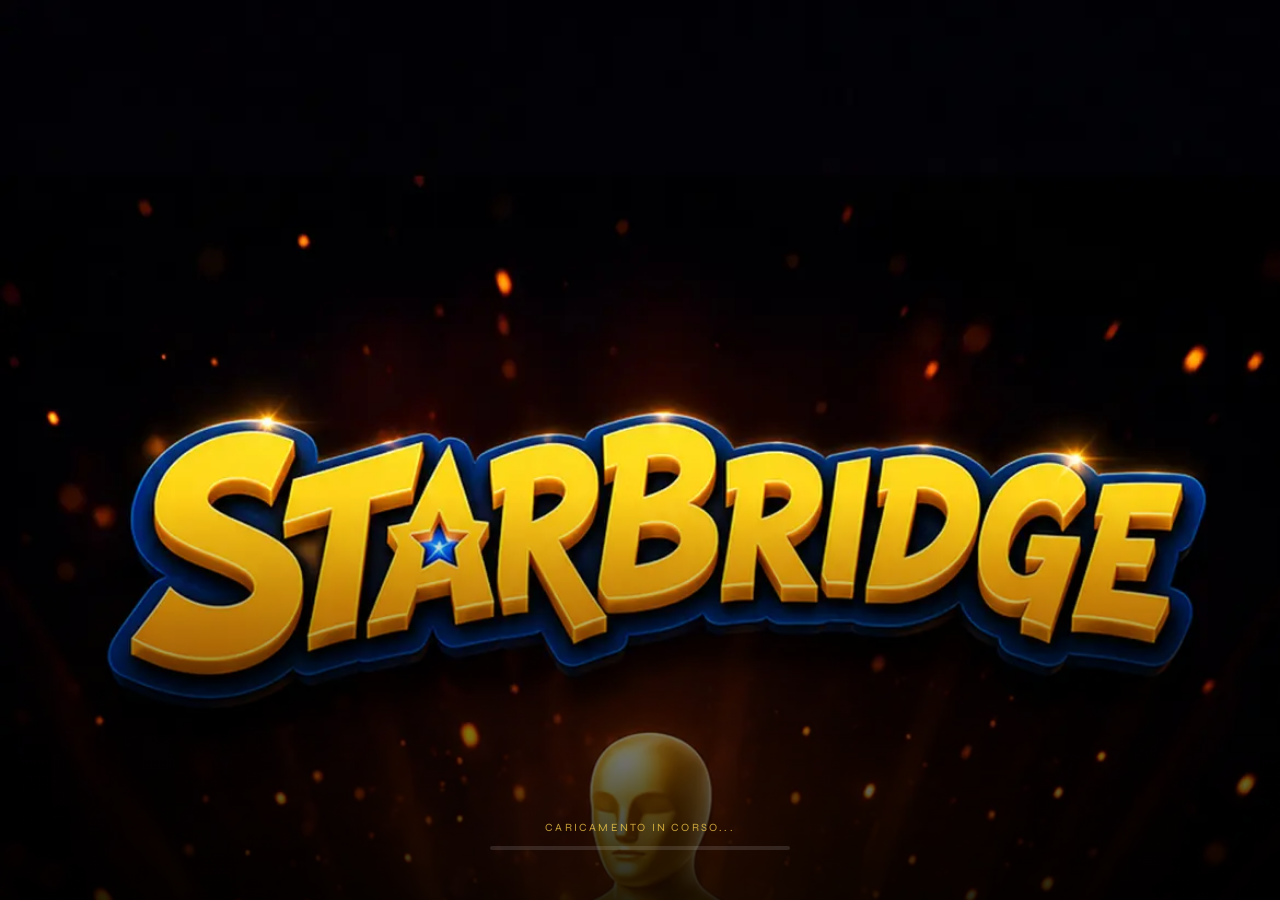
==== index.html @ a924454a "Add files via upload" ====
<!DOCTYPE html>
<html lang="it">
<head>
  <meta charset="UTF-8"/>
  <meta name="viewport" content="width=device-width, initial-scale=1.0, viewport-fit=cover"/>
  <title>StarBridge</title>
  <!-- Fonts -->
  <link href="https://fonts.googleapis.com/css2?family=Syne:wght@700;800&family=DM+Sans:wght@400;500;700&display=swap" rel="stylesheet"/>
  <link rel="stylesheet" href="https://use.typekit.net/yox3csi.css"/>
  <!-- Styles -->
  <link rel="stylesheet" href="css/style.css?v=fix-6"/>
  <link rel="stylesheet" href="css/game.css?v=fix-6"/>
  <link rel="stylesheet" href="css/responsive-fix.css?v=fix-6"/>
</head>
<body>
<!-- SFONDO -->
<div class="bg" id="bg"></div>

<!-- SPLASH -->
<div id="splash">
  <img id="splashImg" src="" alt="StarBridge"/>
  <div class="sp-loader">
    <div class="sp-msg" id="spMsg">Caricamento in corso...</div>
    <div class="sp-track"><div class="sp-fill" id="spFill"></div></div>
  </div>
</div>

<!-- HOME -->
<div class="screen" id="screenHome">
  <div class="home-wrap">
    <div class="topbar">
      <!-- Impostazioni sx -->
      <button class="settings-btn" onclick="goTo('profile')" aria-label="Impostazioni">
        <svg width="22" height="22" viewBox="0 0 24 24" fill="none">
          <circle cx="12" cy="12" r="3" stroke="#ffd34d" stroke-width="2"/>
          <path d="M12 2v2M12 20v2M4.22 4.22l1.42 1.42M18.36 18.36l1.42 1.42M2 12h2M20 12h2M4.22 19.78l1.42-1.42M18.36 5.64l1.42-1.42" stroke="#ffd34d" stroke-width="2" stroke-linecap="round"/>
        </svg>
      </button>
      <!-- Contatori dx -->
      <div class="counters-group">
        <div class="counter">
          <img class="counter-bg" id="pillOscar" src="" alt=""/>
          <img class="ic" id="icOscar" src="" alt=""/>
          <span id="oscarCount">1.618</span>
        </div>
        <div class="counter">
          <img class="counter-bg" id="pillPopcorn" src="" alt=""/>
          <img class="ic" id="icPopcorn" src="" alt=""/>
          <span>25</span><div class="plus">+</div>
        </div>
        <div class="counter">
          <img class="counter-bg" id="pillHeart" src="" alt=""/>
          <img class="ic" id="icHeart" src="" alt=""/>
          <span>5</span><div class="plus">+</div>
        </div>
      </div>
    </div>
    <div class="home-scroll">
      <div class="logo-wrap"><img id="logoImg" src="" alt="StarBridge"/></div>
      <div class="grid">
        <div class="card-wrap" onclick="goTo('play')">
          <div class="rcard">
            <img id="bgSfida" class="rcard-bg" src="" alt=""/>
            <div class="rcard-body">
              <div class="rcard-top">
                <div class="rcard-name">Sfida del<br>Giorno</div>
                <div class="rcard-desc">Gioca ogni giorno e ottieni premi esclusivi!</div>
              </div>
              <div class="rcard-bottom">
                <img id="icnSfida" class="rcard-icon" src="" alt=""/>
              </div>
            </div>
          </div>
        </div>
        <div class="card-wrap" onclick="goTo('modes')">
          <div class="rcard">
            <img id="bgModalita" class="rcard-bg" src="" alt=""/>
            <div class="rcard-body">
              <div class="rcard-top">
                <div class="rcard-name">Modalità<br>di Gioco</div>
                <div class="rcard-desc">Scegli la tua modalità preferita e gioca!</div>
              </div>
              <div class="rcard-bottom">
                <img id="icnModalita" class="rcard-icon" src="" alt=""/>
              </div>
            </div>
          </div>
        </div>
        <div class="card-wrap" onclick="goTo('mondo')">
          <div class="rcard">
            <img id="bgPopcorn" class="rcard-bg" src="" alt=""/>
            <div class="rcard-body">
              <div class="rcard-top">
                <div class="rcard-name">Pop Corn</div>
                <div class="rcard-desc">Vinci gli Oscar per continuare a giocare!</div>
              </div>
              <div class="rcard-bottom">
                <img id="icnPopcorn" class="rcard-icon" src="" alt=""/>
              </div>
            </div>
          </div>
        </div>
        <div class="card-wrap" onclick="goTo('rank')">
          <div class="rcard">
            <img id="bgOscar" class="rcard-bg" src="" alt=""/>
            <div class="rcard-body">
              <div class="rcard-top">
                <div class="rcard-name">Oscar<br>Collection</div>
                <div class="rcard-desc">Raccogli statuette e sblocca ricompense!</div>
              </div>
              <div class="rcard-bottom">
                <img id="icnOscar" class="rcard-icon" src="" alt=""/>
              </div>
            </div>
          </div>
        </div>
      </div>
    </div>
  </div>
</div>

<div class="screen hidden" id="screenPlay">
  <!-- NEW STEP-BASED LAYOUT -->
  <!-- top fixed area: logo + actors + path -->
  <div class="sp-top">
    <div class="sp-logo-wrap">
      <img id="spLogo" src="" alt="StarBridge"/>
    </div>
    <div class="sp-start-lbl" id="spModeLabel">★ Start! ★</div>
    <div class="sp-timer" id="spTimer" style="display:none">
      <span class="sp-timer-icon">⏱</span>
      <span class="sp-timer-val" id="spTimerVal">3:00</span>
    </div>
    <div class="sp-actors">
      <div class="sp-abox sp-start">
        <img class="sp-aphoto" id="spStartImg" src="" alt=""/>
        <div>
          <div class="sp-albl">Attore Iniziale</div>
          <div class="sp-aname" id="spStartName"></div>
        </div>
      </div>
      <div class="sp-abox sp-target">
        <img class="sp-aphoto" id="spTargetImg" src="" alt=""/>
        <div>
          <div class="sp-albl">Target</div>
          <div class="sp-aname" id="spTargetName"></div>
        </div>
        <img class="sp-target-ico" id="spTargetIco" src="" alt=""/>
      </div>
    </div>
    <div class="sp-path" id="spPath"></div>
  </div>
  <!-- scrollable steps -->
  <div class="sp-steps" id="spSteps"></div>
  <!-- hidden legacy elements (kept for JS compatibility) -->
  <div style="display:none">
    <main class="app" id="mainApp">

<header class="topbar">
  <section class="hud">
    <div class="hud-card"><div class="hud-label">⏱ Tempo</div><div class="hud-value" id="tv">3:00</div></div>
    <div class="hud-card"><div class="hud-label"><img id="icPc" src="" style="width:18px;height:18px;object-fit:contain;vertical-align:middle"/> Pop Corn</div><div class="hud-value gold" id="sv">0</div></div>
    <div class="hud-card"><div class="hud-label"><img id="icPl" src="" style="width:18px;height:18px;object-fit:contain;vertical-align:middle"/> Gradi</div><div class="hud-value" id="dv">0/6</div></div>
    <div class="hud-card"><div class="hud-label"><img id="icOs" src="" style="width:18px;height:18px;object-fit:contain;vertical-align:middle"/> Oscar</div><div class="hud-value" id="ov">4</div></div>
  </section>
</header>

<section class="layout">
<div class="panel">

  

  <section class="versus">
    <article class="actor-card active" id="startCard">
      <img id="startImg" src="" alt=""/>
      <div class="actor-info">
        <div class="actor-kicker">Partenza</div>
        <div class="actor-name" id="startName"></div>
        <div class="actor-role">Attore iniziale</div>
      </div>
    </article>
    <div class="bridge-icon"><div class="pulse">↔</div></div>
    <article class="actor-card" id="targetCard">
      <img id="targetImg" src="" alt=""/>
      <div class="actor-info">
        <div class="actor-kicker">Obiettivo</div>
        <div class="actor-name" id="targetName"></div>
        <div class="actor-role">Da raggiungere</div>
      </div>
    </article>
  </section>

  <section class="game-box">
    <div class="game-head">
      <div>
        <div class="slabel">Posizione attuale</div>
        <div class="current-actor" id="curActor"></div>
      </div>
      <div class="actions">
        <button class="btn gold" id="hintBtn">💡 Aiuto (–1 Oscar)</button>
        <button class="btn" id="resetBtn">↻ Ricomincia</button>
      </div>
    </div>

    <div class="msg" id="msgBox"></div>

    <div class="sel-box" id="selBox">
      <div class="choice-grid">
        <div class="field">
          <label for="movieSel">1. Scegli un film</label>
          <div class="sw"><select id="movieSel"><option value="">Seleziona un film...</option></select></div>
        </div>
        <div class="field">
          <label for="actorSel">2. Scegli l'attore successivo</label>
          <div class="sw"><select id="actorSel"><option value="">Seleziona un attore...</option></select></div>
        </div>
      </div>

      <div class="preview" id="prev">
        <div class="poster"><img id="prevPoster" src="" alt=""/></div>
        <div>
          <div class="slabel">Tentativo</div>
          <div class="movie-title-p" id="prevTitle"></div>
          <div class="movie-year-p" id="prevYear"></div>
          <div class="guess-line" id="prevGuess"></div>
          <span class="pill" id="prevRarity"></span>
        </div>
      </div>

      <div class="conf-row">
        <div class="conf-txt" id="confTxt">Scegli un film e un attore per verificare il collegamento.</div>
        <button class="btn primary" id="confBtn" disabled>Verifica collegamento →</button>
      </div>
    </div>

    <div class="result" id="resultBox">
      <div class="trophy" id="resIcon">🏆</div>
      <h2 id="resTitle">Ponte completato!</h2>
      <p id="resTxt"></p>
      <div class="result-scores">
        <div class="rscore"><div class="val" id="finalSc">0</div><div class="lbl">Punteggio</div></div>
        <div class="rscore"><div class="val" id="finalDeg">0</div><div class="lbl">Gradi usati</div></div>
      </div>
      <div class="popcorn-reward" id="popcornReward">
        <img id="rewardIcon" src="" style="width:44px;height:44px;object-fit:contain;flex-shrink:0"/>
        <div>+<strong id="popcornEarned">0</strong> <strong id="rewardName">Pop Corn</strong>!<br><small style="opacity:.7">Spendili nel Mondo Pop Corn</small></div>
      </div>
      <div style="margin-top:14px;border:1px solid var(--border-b);background:rgba(0,0,0,.22);border-radius:16px;padding:12px" id="progBox">
        <div style="color:rgba(255,232,163,.65);font-size:9px;font-weight:700;font-family:'Syne',sans-serif;text-transform:uppercase;letter-spacing:.16em;margin-bottom:10px;text-align:center">Mondo Pop Corn — La tua progressione</div>
        <div style="display:flex;align-items:center;justify-content:center;flex-wrap:wrap;gap:4px" id="progChain"></div>
      </div>
      <div style="display:flex;gap:8px;justify-content:center;flex-wrap:wrap;margin-top:12px">
        <button class="btn primary" id="playAgainBtn">Stessa sfida</button>
        <button class="btn gold" id="newChallengeBtn">🎲 Nuova sfida</button>
        <button class="btn-home-back" onclick="goTo('home')">🏠 Torna alla Home</button>
      </div>
    </div>
  </section>

</div>

<aside class="panel">
  <div class="path-head">
    <div><div class="slabel">Percorso</div><h2>Il tuo ponte</h2></div>
    <div class="step-ctr" id="stepCtr">0 / 6 gradi</div>
  </div>
  <div class="empty" id="emptyPath">Il ponte è vuoto. Inizia scegliendo un film e poi un attore.</div>
  <div class="path-list" id="pathList"></div>
  <div style="margin-top:14px;border:1px solid var(--border-b);background:rgba(0,0,0,.2);border-radius:18px;padding:13px;color:var(--muted);line-height:1.55;font-size:12px">
    <strong style="color:var(--txt)">Come funziona:</strong> un collegamento è valido solo se il film scelto contiene sia l'attore attuale che quello successivo. Errore = –1 Oscar. Zero Oscar o superati 6 gradi = partita persa.
  </div>
</aside>
</section>

<div id="tmdbStatus" style="display:none;text-align:center;color:rgba(255,211,77,0.6);font-size:11px;padding:8px;letter-spacing:.06em;animation:fadeUp .3s ease both">⏳ Caricamento immagini reali TMDB...</div>
<div class="tmdb-note">
  This product uses the TMDB API but is not endorsed or certified by TMDB. &nbsp;·&nbsp;
  <a href="https://www.themoviedb.org" target="_blank" rel="noopener">themoviedb.org</a>
  &nbsp;·&nbsp; Images: poster &amp; photos © respective rights holders.
</div>


  </div>
</div>


<!-- MODALITÀ DI GIOCO -->
<div class="screen hidden" id="screenModes">
  <div class="modes-scroll">
    <div class="modes-head">
      <button class="modes-back" onclick="goTo('home')">
        <img id="imgArrow" src="" alt="←"/>
      </button>
      <h2 class="modes-title">Modalità di Gioco</h2>
      <img id="imgTxtMod" src="" alt="" aria-hidden="true" style="display:none!important"/>
    </div>
    <p class="modes-intro">
      Collega due attori passando da film in comune.<br>
      Scegli tra tutti i film e tutti gli attori.<br>
      Se il collegamento è sbagliato, perdi un Oscar.
    </p>
    <div class="mode-card" onclick="startMode('relaxed')">
      <div class="rcard rcard-h">
        <img id="bgLibera" class="rcard-bg" src="" alt=""/>
        <div class="rcard-body">
          <div class="rcard-top">
            <div class="rcard-name">Modalità Libera</div>
          </div>
          <div class="rcard-h-row">
            <img id="icnLibera" class="rcard-icon" src="" alt=""/>
            <div class="rcard-h-text">
              <div class="rcard-desc">Gioca senza limiti e migliora le tue combinazioni!</div>
            </div>
          </div>
        </div>
      </div>
    </div>
    <div class="mode-card" onclick="startMode('timed')">
      <div class="rcard rcard-h">
        <img id="bgTempo" class="rcard-bg" src="" alt=""/>
        <div class="rcard-body">
          <div class="rcard-top">
            <div class="rcard-name">Contro il Tempo</div>
          </div>
          <div class="rcard-h-row">
            <img id="icnTempo" class="rcard-icon" src="" alt=""/>
            <div class="rcard-h-text">
              <div class="rcard-desc">Metti alla prova la tua velocità e conquista più premi!</div>
            </div>
          </div>
        </div>
      </div>
    </div>
  </div>
</div>



<!-- CLASSIFICA -->
<div class="screen hidden" id="screenRank">
  <div class="placeholder">
    <div class="ph-icon">🏆</div>
    <div class="ph-title">Classifica</div>
    <div class="ph-sub">In arrivo — chi ha collezionato più Oscar?</div>
  </div>
</div>

<!-- MONDO -->
<div class="screen hidden" id="screenMondo">
  <div class="mondo-wrap">
    <div class="mondo-header">
      <img id="imgLogoMondo" class="mondo-logo" src="" alt="StarBridge Mondo Popcorn"/>
      <div class="mondo-subtitle">Pop-Corn World!</div>
    </div>
    <div class="mondo-board-wrap">
      <img id="imgBoardMondo" class="mondo-board" src="" alt="Board"/>
      <div class="mondo-grid" id="mondoGrid"></div>
    </div>
    <div class="mondo-footer">
      <div class="mondo-stat">
        <img id="mondoPcIco" class="mondo-stat-ico" src="" alt=""/>
        <span class="mondo-stat-val" id="mondoPcCount">0</span>
      </div>
      <div class="mondo-drop-wrap">
        <button class="mondo-drop-btn" id="mondoDropBtn" onclick="mergeDrop()">🍿</button>
        <span class="mondo-drop-badge" id="mondoDropBadge">0</span>
      </div>
      <div class="mondo-stat">
        <img id="mondoOsIco" class="mondo-stat-ico" src="" alt=""/>
        <span class="mondo-stat-val" id="mondoOsCount">0</span>
      </div>
    </div>
  </div>
</div>

<!-- PROFILO -->
<div class="screen hidden" id="screenProfile">
  <div class="placeholder">
    <div class="ph-icon">👤</div>
    <div class="ph-title">Profilo</div>
    <div class="ph-sub">In arrivo — statistiche e impostazioni.</div>
  </div>
</div>


<!-- ALERT USCITA -->
<div id="exitAlert" style="display:none;position:fixed;inset:0;z-index:8000;align-items:center;justify-content:center;">
  <div style="position:absolute;inset:0;backdrop-filter:blur(14px);-webkit-backdrop-filter:blur(14px);background:rgba(2,8,20,.7)" onclick="closeExitAlert()"></div>
  <div style="position:relative;z-index:1;background:linear-gradient(150deg,#0b2068 0%,#060f38 100%);border:2.5px solid rgba(50,110,230,.6);border-radius:26px;padding:30px 26px 26px;max-width:340px;width:92%;text-align:center;box-shadow:0 24px 70px rgba(0,0,0,.75),inset 0 0 60px rgba(15,50,180,.12)">
    <img id="exitAlertIcon" src="" style="width:76px;height:76px;object-fit:contain;margin-bottom:10px;filter:drop-shadow(0 4px 12px rgba(0,0,0,.5))">
    <h3 style="font-family:'acumin-pro','Syne',sans-serif;font-size:27px;font-weight:900;color:#ffaa00;margin-bottom:10px;text-transform:uppercase;letter-spacing:.01em;line-height:1.15;text-shadow:0 3px 10px rgba(0,0,0,.8),0 0 24px rgba(255,150,0,.35)">VUOI USCIRE<br>DALLA PARTITA?</h3>
    <p style="color:rgba(220,235,255,.78);font-size:14px;line-height:1.55;margin-bottom:26px">Il tuo progresso andrà perso.<br>Vuoi uscire?</p>
    <div style="display:flex;gap:12px;justify-content:center">
      <button onclick="confirmExit()" style="flex:1;background:linear-gradient(135deg,#e83030,#b81818);border:none;color:#fff;border-radius:999px;padding:15px 10px;font-family:'acumin-pro','Syne',sans-serif;font-weight:800;font-size:15px;cursor:pointer;letter-spacing:.03em;box-shadow:0 5px 18px rgba(220,30,30,.45)">✕ ESCI</button>
      <button onclick="closeExitAlert()" style="flex:1;background:linear-gradient(135deg,#38c428,#1e9a10);border:none;color:#fff;border-radius:999px;padding:15px 10px;font-family:'acumin-pro','Syne',sans-serif;font-weight:800;font-size:15px;cursor:pointer;letter-spacing:.03em;box-shadow:0 5px 18px rgba(40,180,30,.45)">RIMANI &gt;</button>
    </div>
  </div>
</div>

<!-- NAV -->
<nav class="nav" id="mainNav">
  <div class="nav-bg"></div>

  <button class="nav-btn active" id="btn-home" onclick="goTo('home')">
    <img class="nav-icon" id="btnHome" src="" alt=""/>
    <span>HOME</span>
  </button>

  <div class="nav-sep"></div>

  <button class="nav-btn" id="btn-rank" onclick="goTo('rank')">
    <img class="nav-icon" id="btnRank" src="" alt=""/>
    <span>CLASSIFICA</span>
  </button>

  <div class="nav-sep"></div>

  <button class="nav-btn" id="btn-play" onclick="goTo('modes')">
    <img class="nav-icon" id="btnPlay" src="" alt=""/>
    <span>AZIONE</span>
  </button>

  <div class="nav-sep"></div>

  <button class="nav-btn" id="btn-mondo" onclick="goTo('mondo')">
    <img class="nav-icon" id="btnMondo" src="" alt=""/>
    <span>POP-CORN</span>
  </button>

  <div class="nav-sep"></div>

  <button class="nav-btn" id="btn-profile" onclick="goTo('profile')">
    <img class="nav-icon" id="btnProfile" src="" alt=""/>
    <span>PROFILO</span>
  </button>
</nav>

  <!-- Core scripts -->

  <script src="js/assets-loader.js?v=fix-6"></script>
  <script src="js/ui-effects.js?v=fix-6"></script>
  <script src="js/game.js?v=fix-6"></script>
  <script src="js/navigation.js?v=fix-6"></script>
</body>
</html>
---- css/style.css ----
/* Acumin Pro come font principale per titoli e HUD */
  .logo-wrap, .nav-btn, .counter, h1, h2, .ph-title,
  .hud-value, .hud-label, .actor-name, .path-movie,
  .card-title, .eyebrow, .slabel, .small-label {
    font-family: 'acumin-pro', 'Syne', system-ui, sans-serif !important;
  }
/* TOP BAR */
.topbar{display:flex!important;flex-direction:row!important;flex-wrap:nowrap!important;align-items:center!important;justify-content:space-between!important;padding:7px 10px 3px!important;flex-shrink:0!important;width:100%!important}
.settings-btn{background:none!important;border:none!important;padding:6px!important;cursor:pointer!important;flex-shrink:0!important;opacity:.85;transition:opacity .2s}
.settings-btn:active{opacity:.6!important}
.counters-group{display:flex!important;flex-direction:row!important;align-items:center!important;gap:4px!important;flex-shrink:0!important}
.counter{display:inline-flex!important;flex-direction:row!important;align-items:center!important;justify-content:center!important;gap:2px!important;position:relative!important;width:22vw!important;max-width:82px!important;min-width:62px!important;height:30px!important;padding:0 5px!important;font-family:'acumin-pro',sans-serif!important;font-weight:800!important;font-size:12px!important;color:#ffd34d!important;white-space:nowrap!important;flex-shrink:0!important}
.counter-bg{position:absolute!important;inset:0!important;width:100%!important;height:100%!important;object-fit:fill!important;z-index:0!important;border-radius:999px!important}
.counter img.ic{width:17px!important;height:17px!important;object-fit:contain!important;position:relative!important;z-index:1!important;flex-shrink:0!important}
.counter span{position:relative!important;z-index:1!important;letter-spacing:-.02em!important}
.plus{width:14px!important;height:14px!important;border-radius:999px!important;background:rgba(255,255,255,.22)!important;display:flex!important;align-items:center!important;justify-content:center!important;font-size:10px!important;font-weight:900!important;color:#fff!important;cursor:pointer!important;position:relative!important;z-index:1!important;flex-shrink:0!important;line-height:1!important}
.plus:active{background:rgba(255,255,255,.4)!important}

.mode-card{cursor:pointer;border-radius:18px;overflow:hidden;transition:transform .18s cubic-bezier(.34,1.56,.64,1);width:100%;box-sizing:border-box;aspect-ratio:1088/787;}
.mode-card:active{transform:scale(.97)}

/* === ANIMATED MODE CARDS === */
.amc-wrap{display:flex;flex-direction:column;gap:clamp(6px,1.2vh,14px);padding:0 0 10px;}
.amc{position:relative;width:100%;height:clamp(78px,17vh,105px);border-radius:18px;overflow:hidden;cursor:pointer;transition:transform .15s cubic-bezier(.34,1.56,.64,1);}
.amc:active{transform:scale(.97);}
.amc canvas{position:absolute;inset:0;width:100%;height:100%;}
.amc-border{position:absolute;inset:0;border-radius:18px;border:2px solid;z-index:4;pointer-events:none;}
.amc-content{position:absolute;inset:0;z-index:3;display:flex;align-items:center;padding:0 14px;gap:10px;}
.amc-txt{display:flex;flex-direction:column;flex:1;}
.amc-title{font-family:'acumin-pro','Syne',sans-serif;font-size:clamp(14px,2.8vh,18px);font-weight:900;letter-spacing:.02em;text-transform:uppercase;line-height:1.1;text-shadow:1px 1px 0 rgba(0,0,0,.9);}
.amc-sub{font-family:'acumin-pro','Syne',sans-serif;font-size:clamp(9px,1.8vh,11px);font-weight:400;color:rgba(255,235,200,.8);margin-top:4px;line-height:1.3;text-shadow:0 1px 4px rgba(0,0,0,.9);}
.amc-img{width:clamp(48px,11vh,65px);height:clamp(48px,11vh,65px);object-fit:contain;flex-shrink:0;position:relative;z-index:2;}

@keyframes amcBs0{0%,100%{box-shadow:inset 0 0 6px rgba(0,80,255,.35),0 0 10px rgba(0,80,255,.35)}50%{box-shadow:inset 0 0 14px rgba(30,100,255,.65),0 0 22px rgba(30,100,255,.65)}}
@keyframes amcBs1{0%,100%{box-shadow:inset 0 0 6px rgba(220,20,20,.35),0 0 10px rgba(220,20,20,.35)}50%{box-shadow:inset 0 0 14px rgba(255,40,40,.65),0 0 22px rgba(255,40,40,.65)}}
@keyframes amcBs2{0%,100%{box-shadow:inset 0 0 6px rgba(140,0,220,.35),0 0 10px rgba(140,0,220,.35)}50%{box-shadow:inset 0 0 14px rgba(180,30,255,.65),0 0 22px rgba(180,30,255,.65)}}
@keyframes amcBs3{0%,100%{box-shadow:inset 0 0 6px rgba(200,100,0,.35),0 0 10px rgba(200,100,0,.35)}50%{box-shadow:inset 0 0 14px rgba(255,150,0,.65),0 0 22px rgba(255,150,0,.65)}}



:root{
  --gold:#ffd34d;--gold2:#f7a800;--red:#e83030;--text-gold:#ffd34d;
  --navy:#04122d;--txt:#fff;--muted:rgba(226,239,255,.6);
  --nav-h:88px;--ad-h:56px;
  --safe-top:env(safe-area-inset-top,0px);
  --safe-bot:env(safe-area-inset-bottom,0px);
}
*{box-sizing:border-box;margin:0;padding:0;-webkit-tap-highlight-color:transparent}
html,body{height:100%;overflow:hidden;
  background:linear-gradient(180deg,#061a42 0%,#04122d 55%,#020b1f 100%);
  color:#fff;font-family:'DM Sans',system-ui,sans-serif}

/* SPLASH */
#splash{
  position:fixed;inset:0;z-index:9999;
  background:#000;
  display:flex;flex-direction:column;
  align-items:center;justify-content:flex-end;
  transition:opacity .7s ease;
}
#splash img{position:absolute;inset:0;width:100%;height:100%;object-fit:cover;object-position:center top}
#splash::after{content:"";position:absolute;inset:0;background:linear-gradient(to top,rgba(0,0,0,.85),transparent 45%)}
.sp-loader{position:relative;z-index:1;width:min(300px,80%);margin-bottom:50px;text-align:center}
.sp-msg{color:rgba(255,211,77,.75);font-family:'Syne',sans-serif;font-size:11px;letter-spacing:.2em;text-transform:uppercase;margin-bottom:12px}
.sp-track{height:4px;background:rgba(255,255,255,.12);border-radius:999px;overflow:hidden}
.sp-fill{height:100%;width:0%;background:linear-gradient(90deg,#f7b500,#ffd34d);border-radius:999px;transition:width .4s ease}

/* SFONDO FUOCO */
.bg{position:fixed;inset:0;z-index:0;pointer-events:none;
  background:
    radial-gradient(ellipse 70% 65% at 92% 12%,rgba(255,130,0,.72),transparent 52%),
    radial-gradient(ellipse 48% 38% at 75% 3%,rgba(255,220,0,.42),transparent 44%),
    radial-gradient(ellipse 40% 32% at 100% 28%,rgba(255,60,0,.52),transparent 40%),
    radial-gradient(ellipse 75% 42% at 50% 98%,rgba(6,14,45,.92),transparent 62%),
    #060606;}
.spark{position:absolute;border-radius:50%;pointer-events:none;
  animation:sparkAnim var(--d,3s) var(--dl,0s) ease-in-out infinite}
@keyframes sparkAnim{0%{opacity:0;transform:translate(0,0) scale(.4)}25%{opacity:.85}100%{opacity:0;transform:translate(var(--tx,0px),var(--ty,-90px)) scale(2)}}

/* SCHERMATE */
.screen{position:fixed;inset:0;z-index:1;
  padding-bottom:calc(var(--nav-h) + var(--ad-h) + var(--safe-bot));
  padding-top:var(--safe-top);
  transition:opacity .25s ease,transform .25s ease;
  overflow:hidden;}
.screen.hidden{opacity:0;pointer-events:none;transform:translateX(14px)}

/* HOME */
.topbar{display:flex;align-items:center;justify-content:center;
  gap:8px;padding:7px 14px 2px;flex-shrink:0}
.counter{display:flex;align-items:center;gap:5px;
  background:rgba(0,0,0,.72);border:1px solid rgba(255,255,255,.13);
  border-radius:999px;padding:5px 10px 5px 7px;
  font-family:'Syne',sans-serif;font-weight:800;font-size:15px}
.counter img{width:22px;height:22px;object-fit:contain}
.plus{width:20px;height:20px;border-radius:999px;
  background:rgba(255,255,255,.16);display:flex;align-items:center;
  justify-content:center;font-size:14px;font-weight:800;
  color:rgba(255,255,255,.82);margin-left:2px;cursor:pointer}
.home-scroll{flex:1;overflow:hidden;
  padding:0 10px 2px;display:flex;flex-direction:column;min-height:0;}
.logo-wrap{text-align:center;padding:1px 0 2px;flex-shrink:0}
.logo-wrap img{
  width:min(220px,60vw);height:auto;max-height:8vh;
  object-fit:contain;
  filter:drop-shadow(0 3px 18px rgba(255,180,0,.42))}
.grid{display:grid;grid-template-columns:1fr 1fr;
  grid-template-rows:1fr 1fr;column-gap:10px;row-gap:14px;flex:1;min-height:0;overflow:hidden;}
.card-wrap{cursor:pointer;transition:transform .18s cubic-bezier(.34,1.56,.64,1);
  display:flex;align-items:center;justify-content:center;overflow:hidden;min-height:0;}
.card-wrap:active{transform:scale(.96)}
.home-wrap{height:100%;display:flex;flex-direction:column;min-height:0;overflow:hidden}

/* === RESPONSIVE CARD COMPONENT (SVG bg + PNG icon + CSS text) === */
/* aspect-ratio preserves SVG frame; max-height:100% shrinks if grid cell is short */
.rcard{position:relative;aspect-ratio:527/736;width:100%;max-height:100%;
  border-radius:14px;overflow:hidden;
  box-shadow:0 3px 14px rgba(0,0,0,.55);
  transform:translateZ(0);-webkit-mask-image:-webkit-radial-gradient(white,black);}
.rcard-bg{position:absolute;inset:0;width:100%;height:100%;object-fit:fill;display:block;z-index:0;}
/* Portrait: title+desc top, illustration fills bottom */
.rcard-body{position:absolute;inset:0;display:flex;flex-direction:column;align-items:center;padding:4% 4% 1%;box-sizing:border-box;text-align:center;z-index:2;overflow:hidden;}
/* rcard-top capped: testo sempre dentro, icona prende tutto il resto */
.rcard-top{flex-shrink:0;max-height:30%;overflow:hidden;display:flex;flex-direction:column;gap:2px;align-items:center;}
.rcard-name{font-family:'acumin-pro',sans-serif;font-size:clamp(12px,4vw,22px);font-weight:900;text-transform:uppercase;letter-spacing:.03em;color:#ffd34d;line-height:1.1;text-shadow:0 2px 10px rgba(0,0,0,.9);}
.rcard-desc{font-family:'acumin-pro',sans-serif;font-size:clamp(8px,2.1vw,11px);font-weight:400;color:rgba(255,255,255,.9);line-height:1.3;margin-top:1px;text-shadow:0 1px 5px rgba(0,0,0,.8);}
.rcard-bottom{flex:1;display:flex;align-items:center;justify-content:center;min-height:0;width:100%;padding:1% 2%;}
.rcard-icon{width:100%;max-width:100%;height:auto;max-height:100%;object-fit:contain;filter:drop-shadow(0 4px 16px rgba(0,0,0,.75));display:block;}
/* Landscape mode cards – full viewport width so vw is accurate */
.rcard-h{aspect-ratio:1088/787;}
.rcard-h .rcard-body{padding:4% 5% 3%;gap:0;}
.rcard-h .rcard-top{width:100%;text-align:center;padding-bottom:2%;max-height:none;overflow:hidden;}
.rcard-h .rcard-name{font-size:clamp(13px,4.2vw,26px);letter-spacing:.02em;}
.rcard-h-row{flex:1;display:flex;align-items:center;gap:4%;min-height:0;width:100%;}
.rcard-h .rcard-icon{width:52%;flex-shrink:0;height:auto;max-height:100%;}
.rcard-h-text{flex:1;display:flex;align-items:center;overflow:hidden;min-width:0;}
.rcard-h .rcard-desc{font-size:clamp(10px,2.2vw,13px);font-weight:400;color:rgba(255,255,255,.92);margin:0;line-height:1.4;text-shadow:0 1px 5px rgba(0,0,0,.7);overflow:hidden;}

/* PLACEHOLDER SCHERMATE */
.placeholder{display:flex;flex-direction:column;align-items:center;
  justify-content:center;gap:14px;height:100%;
  background:linear-gradient(180deg,#061a42,#04122d)}
.ph-icon{font-size:52px}
.ph-title{font-family:'Syne',sans-serif;font-size:32px;font-weight:800;
  letter-spacing:-.04em;color:var(--gold)}
.ph-sub{color:var(--muted);font-size:14px;text-align:center}

/* AD */
.ad-bar{display:none}

/* ── NAV BAR CUSTOM ── */
.nav{
  position:fixed;bottom:0;left:0;right:0;
  height:calc(88px + var(--safe-bot));
  padding:0 10px calc(var(--safe-bot)) 10px;
  z-index:100;
  display:flex;align-items:center;justify-content:space-around;
  gap:0;
  background:none;
  border:none;
}
.nav-bg{
  position:absolute;inset:0;
  background-image:url('../assets/backgrounds/bg_pattern.png');
  background-size:100% 100%;
  background-repeat:no-repeat;
  background-position:center;
  z-index:0;
  pointer-events:none;
}
.nav-btn{
  position:relative;
  flex:1;max-width:80px;
  display:flex;flex-direction:column;
  align-items:center;justify-content:center;gap:5px;
  cursor:pointer;border:none;background:none;
  padding:8px 4px 6px;z-index:1;
  transition:transform .18s cubic-bezier(.34,1.56,.64,1);
}
.nav-btn:active{transform:scale(.88)}
/* nav-btn-bg removed */
.nav-btn img.nav-icon{
  width:min(52px,12vw);height:min(52px,12vw);
  object-fit:contain;position:relative;z-index:1;
  transition:filter .2s,transform .2s;
}
.nav-btn.active img.nav-icon{
  filter:drop-shadow(0 0 10px rgba(255,200,50,.9)) drop-shadow(0 0 20px rgba(255,160,0,.5)) brightness(1.2);
  transform:translateY(-3px) scale(1.18);
}
.nav-btn span{
  position:relative;z-index:1;
  font-family:'acumin-pro','Syne',sans-serif;
  font-weight:800;font-size:9px;
  letter-spacing:.12em;text-transform:uppercase;
  color:rgba(255,200,60,.55);
  transition:color .2s;
  white-space:nowrap;
}
.nav-btn.active span{color:#ffd34d;}
.nav-btn::after{
  content:'';display:block;
  width:5px;height:5px;border-radius:50%;
  background:transparent;
  margin-top:2px;position:relative;z-index:1;
  transition:background .2s;
}
.nav-btn.active::after{background:#ffd34d;}
/* separatori verticali */
.nav-sep{
  width:1px;height:46px;
  background:linear-gradient(to bottom,transparent,rgba(255,200,60,.22),transparent);
  flex-shrink:0;z-index:1;
}
---- css/game.css ----
/* GIOCO (stilizzato dal v7) */
.panel{border:1px solid rgba(86,167,255,.15);background:rgba(9,28,68,.72);
  border-radius:24px;padding:16px;backdrop-filter:blur(20px)}
.game-scroll{height:100%;overflow-y:auto;overflow-x:hidden;
  padding:12px;scrollbar-width:none;display:flex;gap:14px}
.game-scroll::-webkit-scrollbar{display:none}
:root{
  --bg:#04122d;
  --navy:#061a42;
  --gold:#ffd34d;
  --gold2:#f7b500;
  --blue:#1f6fff;
  --blue-soft:#56a7ff;
  --txt:#f7fbff;
  --muted:rgba(226,239,255,0.64);
  --panel:rgba(9,28,68,0.72);
  --border:rgba(255,211,77,0.2);
  --border-b:rgba(86,167,255,0.18);
  --success:#9ee6a8;
  --danger:#ff7676;
  --shadow-gold:0 0 40px rgba(255,211,77,0.15);
  --shadow:0 20px 60px rgba(0,0,0,0.5);
  --r:20px;
  --r-lg:28px;
}
*{box-sizing:border-box;margin:0;padding:0}
html,body{min-height:100vh;background:
  radial-gradient(ellipse at 10% 0%,rgba(255,211,77,0.16),transparent 40%),
  radial-gradient(ellipse at 90% 10%,rgba(31,111,255,0.22),transparent 35%),
  radial-gradient(ellipse at 50% 100%,rgba(86,167,255,0.08),transparent 40%),
  linear-gradient(180deg,#061a42 0%,#04122d 55%,#020b1f 100%);
  color:var(--txt);font-family:'DM Sans',system-ui,sans-serif;overflow-x:hidden}
body::before{content:"";position:fixed;inset:0;pointer-events:none;z-index:0;
  background-image:linear-gradient(rgba(255,255,255,0.022) 1px,transparent 1px),linear-gradient(90deg,rgba(255,255,255,0.022) 1px,transparent 1px);
  background-size:44px 44px;mask-image:linear-gradient(to bottom,rgba(0,0,0,0.7),transparent 65%)}
button,select{font-family:inherit}

.app{position:relative;z-index:1;width:min(1400px,calc(100% - 28px));min-height:100vh;margin:0 auto;padding:24px 0 60px}

/* TOPBAR */
.topbar{display:grid;grid-template-columns:1fr auto;gap:20px;align-items:start;margin-bottom:20px}
.eyebrow{display:inline-flex;align-items:center;gap:7px;border:1px solid var(--border);background:rgba(255,211,77,0.08);color:#ffe8a3;padding:6px 12px;border-radius:999px;text-transform:uppercase;letter-spacing:.22em;font-size:10px;font-weight:700;font-family:'Syne',sans-serif;margin-bottom:10px;animation:fadeUp .5s ease both}
h1{font-family:'Syne',sans-serif;font-size:clamp(38px,6vw,76px);line-height:.9;letter-spacing:-.06em;font-weight:800;animation:fadeUp .5s .06s ease both}
h1 .gold{color:var(--gold);text-shadow:0 0 28px rgba(255,211,77,0.25)}
.intro{color:var(--muted);font-size:14px;line-height:1.55;max-width:560px;margin-top:8px;animation:fadeUp .5s .12s ease both}

/* MODE SELECTOR */
.mode-bar{display:flex;gap:8px;margin-top:12px;animation:fadeUp .5s .18s ease both}
.mode-btn{border:1px solid var(--border-b);background:rgba(31,111,255,0.07);color:var(--muted);border-radius:999px;padding:7px 14px;font-size:12px;font-weight:700;cursor:pointer;transition:all .2s;letter-spacing:.06em}
.mode-btn.active{background:var(--gold);color:#0a1428;border-color:var(--gold);box-shadow:0 0 18px rgba(255,211,77,0.22)}
.mode-btn:hover:not(.active){background:rgba(31,111,255,0.14);color:var(--txt)}

/* HUD */
.hud{display:grid;grid-template-columns:repeat(4,1fr);gap:8px;min-width:280px;animation:fadeUp .5s .2s ease both}
.hud-card{border:1px solid var(--border-b);background:var(--panel);border-radius:var(--r);padding:10px 13px;backdrop-filter:blur(14px)}
.hud-label{color:rgba(255,232,163,.72);text-transform:uppercase;letter-spacing:.15em;font-size:9px;font-weight:700;margin-bottom:4px;font-family:'Syne',sans-serif}
.hud-value{font-size:22px;font-weight:800;letter-spacing:-.04em;line-height:1;font-family:'Syne',sans-serif}
.hud-value.gold{color:var(--gold)}

/* LAYOUT */
.layout{display:grid;grid-template-columns:1.18fr 0.82fr;gap:16px;align-items:start}
.panel{border:1px solid var(--border-b);background:var(--panel);border-radius:var(--r-lg);padding:18px;backdrop-filter:blur(20px)}

/* VERSUS */
.versus{display:grid;grid-template-columns:1fr 60px 1fr;gap:10px;align-items:stretch;margin-bottom:14px}
.actor-card{position:relative;min-height:200px;overflow:hidden;border-radius:22px;border:1px solid var(--border-b);background:linear-gradient(135deg,#091d4a,#06122e);transition:all .3s ease}
.actor-card.active{border-color:rgba(255,211,77,.5);box-shadow:var(--shadow-gold);transform:translateY(-3px) scale(1.01)}
.actor-card img{position:absolute;inset:0;width:100%;height:100%;object-fit:cover;opacity:.65;filter:saturate(.8) contrast(1.1);transform:scale(1.03);transition:transform .5s ease}
.actor-card:hover img{transform:scale(1.09)}
.actor-card::after{content:"";position:absolute;inset:0;background:linear-gradient(to top,rgba(4,18,45,.97) 30%,rgba(4,18,45,.3) 70%,transparent)}
.actor-info{position:absolute;z-index:1;left:14px;right:14px;bottom:14px}
.actor-kicker{color:var(--gold);text-transform:uppercase;letter-spacing:.2em;font-size:9px;font-weight:700;font-family:'Syne',sans-serif}
.actor-name{font-family:'Syne',sans-serif;font-size:clamp(15px,2.2vw,22px);line-height:.95;font-weight:800;letter-spacing:-.04em;margin:4px 0 2px}
.actor-role{color:var(--muted);font-size:11px}
.bridge-icon{display:flex;align-items:center;justify-content:center}
.pulse{width:50px;height:50px;border-radius:999px;display:grid;place-items:center;border:1px solid rgba(255,211,77,.3);background:rgba(255,211,77,.09);font-size:20px;animation:pulse 2s ease-in-out infinite;font-family:'Syne',sans-serif;font-weight:800;color:var(--gold)}

/* GAME BOX */
.game-box{border:1px solid rgba(255,211,77,.14);background:rgba(2,9,21,.3);border-radius:var(--r-lg);padding:14px}
.game-head{display:flex;justify-content:space-between;align-items:flex-start;margin-bottom:12px;gap:10px;flex-wrap:wrap}
.slabel{color:rgba(255,232,163,.7);text-transform:uppercase;letter-spacing:.18em;font-size:9px;font-weight:700;font-family:'Syne',sans-serif;margin-bottom:3px}
.current-actor{font-family:'Syne',sans-serif;font-size:clamp(18px,3vw,30px);line-height:1;letter-spacing:-.045em;font-weight:800;transition:opacity .2s,transform .2s}
.actions{display:flex;gap:7px;flex-wrap:wrap;align-items:center}
.btn{border:1px solid var(--border-b);border-radius:999px;padding:8px 13px;color:var(--txt);background:rgba(86,167,255,.07);cursor:pointer;font-weight:700;font-size:12px;transition:all .2s;font-family:'DM Sans',sans-serif}
.btn:hover{transform:translateY(-1px);background:rgba(86,167,255,.14)}
.btn.gold{border-color:rgba(255,211,77,.35);background:rgba(255,211,77,.1);color:#ffe8a3}
.btn.gold:hover{background:rgba(255,211,77,.18)}
.btn.primary{background:var(--gold);color:#0a1428;border-color:transparent;font-weight:800}
.btn.primary:hover{background:#ffe066;transform:translateY(-1px)}
.btn:disabled{opacity:.38;cursor:not-allowed;transform:none}
.btn.danger{border-color:rgba(255,118,118,.3);background:rgba(255,118,118,.08);color:#ffd5d5}

/* MESSAGES */
.msg{display:none;margin-bottom:12px;padding:10px 13px;border-radius:16px;line-height:1.45;font-size:13px;animation:fadeUp .25s ease both}
.msg.vis{display:block}
.msg.err{border:1px solid rgba(255,118,118,.35);background:rgba(255,118,118,.1);color:#ffd5d5}
.msg.ok{border:1px solid rgba(158,230,168,.35);background:rgba(158,230,168,.09);color:#e4ffe8}
.msg.hint{border:1px solid rgba(255,211,77,.28);background:rgba(255,211,77,.09);color:#fff4c8}

/* SELECTION */
.sel-box{display:grid;gap:12px}
.choice-grid{display:grid;grid-template-columns:1fr 1fr;gap:12px}
.field{border:1px solid var(--border-b);background:rgba(255,255,255,.03);border-radius:18px;padding:12px}
.field label{display:block;color:rgba(255,232,163,.7);text-transform:uppercase;letter-spacing:.14em;font-size:9px;font-weight:700;font-family:'Syne',sans-serif;margin-bottom:8px}
.sw{position:relative}
select{width:100%;appearance:none;border:1px solid rgba(86,167,255,.18);background:rgba(2,9,21,.5);color:var(--txt);border-radius:14px;padding:10px 36px 10px 12px;outline:none;cursor:pointer;font-weight:600;font-size:13px;font-family:'DM Sans',sans-serif;transition:border-color .2s}
select:focus{border-color:rgba(255,211,77,.5)}
.sw::after{content:"⌄";position:absolute;right:12px;top:50%;transform:translateY(-60%);color:var(--gold);pointer-events:none;font-size:17px;line-height:1}

/* PREVIEW */
.preview{display:none;grid-template-columns:80px 1fr;gap:11px;border:1px solid rgba(255,211,77,.18);background:rgba(255,211,77,.055);border-radius:18px;padding:11px;animation:fadeUp .25s ease both}
.preview.vis{display:grid}
.poster{height:112px;overflow:hidden;border-radius:12px;background:#0a1428}
.poster img{width:100%;height:100%;object-fit:cover}
.movie-title-p{font-family:'Syne',sans-serif;font-size:16px;line-height:1.05;font-weight:800;letter-spacing:-.03em;margin:2px 0 4px}
.movie-year-p{color:var(--muted);font-size:12px;margin-bottom:8px}
.guess-line{color:rgba(247,251,255,.76);font-size:13px;line-height:1.4;margin-bottom:8px}
.pill{display:inline-flex;align-items:center;border:1px solid var(--border-b);background:rgba(0,0,0,.22);color:rgba(247,251,255,.7);border-radius:999px;padding:3px 9px;font-size:11px;font-weight:600}

/* CONFIRM ROW */
.conf-row{display:flex;align-items:center;justify-content:space-between;gap:10px;flex-wrap:wrap;border-top:1px solid rgba(255,255,255,.07);padding-top:12px}
.conf-txt{color:rgba(247,251,255,.58);font-size:12px;line-height:1.4}

/* PATH */
.path-head{display:flex;justify-content:space-between;align-items:center;gap:10px;margin-bottom:14px}
.path-head h2{font-family:'Syne',sans-serif;font-size:20px;letter-spacing:-.04em;font-weight:800;margin-top:2px}
.step-ctr{border:1px solid var(--border-b);border-radius:999px;padding:5px 11px;color:var(--muted);background:rgba(0,0,0,.22);font-size:12px;white-space:nowrap}
.empty{border:1px dashed rgba(86,167,255,.18);background:rgba(0,0,0,.2);border-radius:18px;padding:22px;text-align:center;color:var(--muted);line-height:1.55;font-size:13px}
.path-list{display:grid;gap:10px}
.path-step{display:grid;grid-template-columns:52px 1fr;gap:10px;border:1px solid var(--border-b);background:rgba(2,9,21,.28);padding:9px;border-radius:18px;animation:slideIn .3s ease both}
.path-step img{width:52px;height:74px;object-fit:cover;border-radius:10px}
.step-no{color:var(--muted);font-size:10px;font-family:'Syne',sans-serif;letter-spacing:.1em;text-transform:uppercase;margin-bottom:1px}
.path-movie{font-family:'Syne',sans-serif;font-weight:800;margin-bottom:3px;line-height:1.1;font-size:13px}
.path-actors{color:rgba(247,251,255,.68);font-size:12px;line-height:1.3;margin-bottom:5px}

/* CHALLENGES BAR */







/* RESULT */
.result{display:none;border:1px solid rgba(255,211,77,.28);background:rgba(255,211,77,.08);border-radius:var(--r-lg);padding:24px;text-align:center;animation:popIn .4s ease both}
.result.vis{display:block}
.trophy{width:64px;height:64px;margin:0 auto 12px;display:grid;place-items:center;border-radius:999px;background:rgba(255,211,77,.12);border:1px solid rgba(255,211,77,.25);font-size:28px;animation:trophyAnim 1.6s ease infinite}
.result h2{font-family:'Syne',sans-serif;margin:0 0 8px;font-size:clamp(26px,4vw,44px);letter-spacing:-.055em;font-weight:800}
.result p{margin:0 auto 16px;max-width:400px;color:var(--muted);line-height:1.5;font-size:14px}
.result-scores{display:grid;grid-template-columns:1fr 1fr;gap:10px;margin:16px 0}
.rscore{border:1px solid var(--border-b);background:rgba(0,0,0,.28);border-radius:16px;padding:12px}
.rscore .val{font-family:'Syne',sans-serif;font-size:32px;font-weight:800;letter-spacing:-.05em;color:var(--gold);line-height:1}
.rscore .lbl{color:var(--muted);font-size:11px;margin-top:2px;text-transform:uppercase;letter-spacing:.14em;font-size:9px;font-weight:700;font-family:'Syne',sans-serif}
.popcorn-reward{border:1px solid rgba(255,211,77,.28);background:rgba(255,211,77,.1);border-radius:18px;padding:12px 16px;margin:14px 0;display:flex;align-items:center;gap:12px;font-size:14px;color:#fff4c8}
.popcorn-reward strong{font-family:'Syne',sans-serif;font-size:24px;font-weight:800;color:var(--gold)}

/* TMDB NOTICE */
.tmdb-note{margin-top:24px;text-align:center;color:rgba(226,239,255,.32);font-size:10px;letter-spacing:.06em}
.tmdb-note a{color:rgba(255,211,77,.5);text-decoration:none}
.tmdb-note a:hover{color:var(--gold)}

/* ANIMATIONS */
@keyframes fadeUp{from{opacity:0;transform:translateY(12px)}to{opacity:1;transform:translateY(0)}}
@keyframes slideIn{from{opacity:0;transform:translateX(16px)}to{opacity:1;transform:translateX(0)}}
@keyframes popIn{from{opacity:0;transform:scale(.96)}to{opacity:1;transform:scale(1)}}
@keyframes pulse{0%,100%{transform:scale(1);opacity:.7}50%{transform:scale(1.09);opacity:1}}
@keyframes trophyAnim{0%,100%{transform:rotate(0)scale(1)}25%{transform:rotate(-6deg)scale(1.04)}50%{transform:rotate(6deg)scale(1.09)}75%{transform:rotate(0)scale(1.04)}}

/* RESPONSIVE */
@media(max-width:1080px){.topbar,.layout{grid-template-columns:1fr}.hud{grid-template-columns:repeat(4,1fr)}}
@media(max-width:680px){.app{padding:16px 0 50px}.hud{grid-template-columns:repeat(2,1fr)}.versus{grid-template-columns:1fr}.bridge-icon{display:none}.choice-grid{grid-template-columns:1fr}.result-scores{grid-template-columns:1fr}}

.prog-item{display:flex;flex-direction:column;align-items:center;gap:3px;opacity:.28;transition:all .35s ease}
.prog-item.on{opacity:1}
.prog-item.cur{opacity:1;transform:scale(1.18)}
.prog-item img{width:34px;height:34px;object-fit:contain}
.prog-item.cur img{filter:drop-shadow(0 0 7px rgba(255,211,77,.65))}
.prog-item span{font-size:8px;color:var(--muted);font-family:'Syne',sans-serif;font-weight:700;text-transform:uppercase;letter-spacing:.07em;white-space:nowrap}
.prog-arrow{color:rgba(255,211,77,.28);font-size:12px;margin-bottom:14px}

.btn-home-back{
  display:flex;align-items:center;justify-content:center;gap:8px;
  margin-top:14px;width:100%;
  border:1px solid rgba(86,167,255,.25);
  background:rgba(86,167,255,.1);color:#f7fbff;
  border-radius:999px;padding:12px 20px;
  font-family:'Syne',sans-serif;font-weight:800;font-size:14px;
  cursor:pointer;transition:all .2s ease;
}
.btn-home-back:hover{background:rgba(86,167,255,.2);transform:translateY(-1px)}
/* TOP BAR */
.topbar{display:flex!important;flex-direction:row!important;flex-wrap:nowrap!important;align-items:center!important;justify-content:space-between!important;padding:7px 10px 3px!important;flex-shrink:0!important;width:100%!important}
.settings-btn{background:none!important;border:none!important;padding:6px!important;cursor:pointer!important;flex-shrink:0!important;opacity:.85;transition:opacity .2s}
.settings-btn:active{opacity:.6!important}
.counters-group{display:flex!important;flex-direction:row!important;align-items:center!important;gap:4px!important;flex-shrink:0!important}
.counter{display:inline-flex!important;flex-direction:row!important;align-items:center!important;justify-content:center!important;gap:2px!important;position:relative!important;width:22vw!important;max-width:82px!important;min-width:62px!important;height:30px!important;padding:0 5px!important;font-family:'acumin-pro',sans-serif!important;font-weight:800!important;font-size:12px!important;color:#ffd34d!important;white-space:nowrap!important;flex-shrink:0!important}
.counter-bg{position:absolute!important;inset:0!important;width:100%!important;height:100%!important;object-fit:fill!important;z-index:0!important;border-radius:999px!important}
.counter img.ic{width:17px!important;height:17px!important;object-fit:contain!important;position:relative!important;z-index:1!important;flex-shrink:0!important}
.counter span{position:relative!important;z-index:1!important;letter-spacing:-.02em!important}
.plus{width:14px!important;height:14px!important;border-radius:999px!important;background:rgba(255,255,255,.22)!important;display:flex!important;align-items:center!important;justify-content:center!important;font-size:10px!important;font-weight:900!important;color:#fff!important;cursor:pointer!important;position:relative!important;z-index:1!important;flex-shrink:0!important;line-height:1!important}
.plus:active{background:rgba(255,255,255,.4)!important}


/* ═══════════════════════════════════════════════════════════
   ── SCREENPLAY — LAYOUT STEP-BY-STEP ──
   ═══════════════════════════════════════════════════════════ */

#screenPlay {
  display: flex;
  flex-direction: column;
  height: 100%;
  overflow: hidden;
  background: linear-gradient(180deg, #061a42 0%, #04122d 55%, #020b1f 100%);
  position: relative;
  z-index: 1;
}

/* ── TOP AREA (logo + attori + percorso) ── */
.sp-top {
  flex-shrink: 0;
  padding: clamp(6px,1.5vh,14px) clamp(10px,3vw,20px) 0;
  background: linear-gradient(180deg,
    rgba(4,18,45,.98) 0%,
    rgba(4,18,45,.92) 70%,
    transparent 100%);
  border-bottom: 1px solid rgba(86,167,255,.12);
  z-index: 2;
}

.sp-logo-wrap {
  text-align: center;
  margin-bottom: 4px;
}
.sp-logo-wrap img {
  height: clamp(28px, 5vh, 44px);
  object-fit: contain;
  filter: drop-shadow(0 2px 8px rgba(255,211,77,.35));
}

.sp-start-lbl {
  text-align: center;
  font-family: 'acumin-pro','Syne', sans-serif;
  font-size: clamp(10px, 2vw, 13px);
  font-weight: 800;
  letter-spacing: .2em;
  text-transform: uppercase;
  color: var(--gold);
  margin-bottom: 6px;
  text-shadow: 0 0 12px rgba(255,211,77,.4);
}

/* ── ATTORI: Start ↔ Target ── */
.sp-actors {
  display: flex;
  gap: clamp(8px,2vw,16px);
  justify-content: center;
  align-items: center;
  margin-bottom: 8px;
}
.sp-abox {
  display: flex;
  align-items: center;
  gap: 8px;
  border: 1px solid rgba(86,167,255,.22);
  border-radius: 14px;
  padding: clamp(5px,1.2vh,9px) clamp(8px,2vw,14px);
  background: rgba(4,18,45,.7);
  backdrop-filter: blur(8px);
  min-width: 0;
  flex: 1;
  max-width: 220px;
}
.sp-abox.sp-start { border-color: rgba(80,140,255,.45); }
.sp-abox.sp-target { border-color: rgba(255,80,80,.45); }

.sp-aphoto {
  width: clamp(36px,8vw,52px);
  height: clamp(36px,8vw,52px);
  border-radius: 50%;
  object-fit: cover;
  flex-shrink: 0;
  border: 2px solid rgba(255,211,77,.3);
  background: rgba(0,0,0,.3);
}
.sp-albl {
  font-size: clamp(8px,1.6vw,10px);
  font-weight: 700;
  text-transform: uppercase;
  letter-spacing: .15em;
  color: rgba(255,211,77,.7);
  font-family: 'acumin-pro','Syne', sans-serif;
  margin-bottom: 2px;
  white-space: nowrap;
}
.sp-aname {
  font-family: 'acumin-pro','Syne', sans-serif;
  font-size: clamp(11px,2.2vw,15px);
  font-weight: 800;
  letter-spacing: -.02em;
  line-height: 1.1;
  color: #fff;
  overflow: hidden;
  text-overflow: ellipsis;
  white-space: nowrap;
}

/* ── PERCORSO A○○○○○○B ── */
.sp-path {
  display: flex;
  align-items: center;
  justify-content: center;
  gap: 0;
  margin-bottom: 8px;
  padding: 0 4px;
  overflow: hidden;
}
.sp-pnode {
  width: clamp(22px,5vw,30px);
  height: clamp(22px,5vw,30px);
  border-radius: 50%;
  display: flex;
  align-items: center;
  justify-content: center;
  font-size: clamp(9px,2vw,12px);
  font-weight: 800;
  font-family: 'acumin-pro','Syne', sans-serif;
  flex-shrink: 0;
  transition: all .3s ease;
}
.sp-pnode.pa {
  background: rgba(80,140,255,.25);
  border: 2px solid rgba(80,140,255,.6);
  color: #80b0ff;
}
.sp-pnode.pb {
  background: rgba(255,80,80,.2);
  border: 2px solid rgba(255,80,80,.5);
  color: #ff8080;
}
.sp-pnode.pdot {
  background: rgba(255,255,255,.07);
  border: 1.5px solid rgba(255,255,255,.18);
  color: rgba(255,255,255,.35);
  width: clamp(18px,4vw,24px);
  height: clamp(18px,4vw,24px);
  font-size: clamp(8px,1.8vw,11px);
}
.sp-pnode.pok {
  background: rgba(40,200,80,.2);
  border: 2px solid rgba(40,200,80,.6);
  color: #60e080;
}
.sp-pnode.pno {
  background: rgba(255,60,60,.18);
  border: 2px solid rgba(255,60,60,.5);
  color: #ff6060;
}
.sp-pline {
  height: 1.5px;
  flex: 1;
  background: rgba(255,255,255,.12);
  min-width: 6px;
  max-width: 28px;
}

/* ── AREA STEP SCROLLABILE ── */
.sp-steps {
  flex: 1;
  overflow-y: auto;
  overflow-x: hidden;
  padding: clamp(8px,1.5vh,14px) clamp(10px,3vw,18px);
  scrollbar-width: none;
  scroll-behavior: smooth;
  display: flex;
  flex-direction: column;
  gap: 10px;
}
.sp-steps::-webkit-scrollbar { display: none; }

/* ── STEP CARD ── */
.sp-card {
  border: 1px solid rgba(86,167,255,.18);
  background: rgba(6,22,60,.82);
  border-radius: 16px;
  padding: clamp(10px,2vh,16px) clamp(10px,3vw,16px);
  animation: spIn .3s ease both;
  backdrop-filter: blur(10px);
}
.sp-card.locked {
  opacity: .5;
  pointer-events: none;
}
.sp-card-lbl {
  font-family: 'acumin-pro','Syne', sans-serif;
  font-size: clamp(8px,1.6vw,10px);
  font-weight: 700;
  text-transform: uppercase;
  letter-spacing: .2em;
  color: rgba(255,211,77,.7);
  margin-bottom: 6px;
}
@keyframes spIn {
  from { opacity: 0; transform: translateY(14px); }
  to   { opacity: 1; transform: translateY(0); }
}

/* ── SELECT stilizzato ── */
.sp-sel {
  width: 100%;
  box-sizing: border-box;
  appearance: none;
  -webkit-appearance: none;
  background: rgba(2,9,25,.75) url("data:image/svg+xml,%3Csvg xmlns='http://www.w3.org/2000/svg' width='12' height='8'%3E%3Cpath d='M0 0l6 8 6-8z' fill='rgba(255,211,77,.6)'/%3E%3C/svg%3E") no-repeat right 12px center;
  background-size: auto, 10px;
  border: 1px solid rgba(86,167,255,.28);
  border-radius: 10px;
  color: #fff;
  font-family: 'DM Sans', system-ui, sans-serif;
  font-size: clamp(12px,2.2vw,14px);
  padding: 10px 36px 10px 12px;
  cursor: pointer;
  transition: border-color .2s, box-shadow .2s;
  max-width: 100%;
  white-space: nowrap;
  overflow: hidden;
  text-overflow: ellipsis;
}
.sp-sel:focus {
  outline: none;
  border-color: rgba(255,211,77,.55);
  box-shadow: 0 0 0 2px rgba(255,211,77,.12);
}
.sp-sel option { background: #061a42; color: #fff; }
.sp-sel:disabled { opacity: .4; cursor: not-allowed; }

/* ── BOTTONI ── */
.sp-btn {
  display: inline-flex;
  align-items: center;
  justify-content: center;
  border: none;
  border-radius: 999px;
  padding: clamp(8px,1.6vh,12px) clamp(14px,4vw,22px);
  font-family: 'acumin-pro','Syne', sans-serif;
  font-weight: 800;
  font-size: clamp(12px,2.2vw,14px);
  letter-spacing: .04em;
  cursor: pointer;
  transition: all .2s ease;
  white-space: nowrap;
}
.sp-btn.off {
  background: rgba(255,255,255,.07);
  color: rgba(255,255,255,.35);
  cursor: not-allowed;
}
.sp-btn.grn {
  background: linear-gradient(135deg, #ffd34d, #f7a800);
  color: #0a1428;
  box-shadow: 0 4px 16px rgba(255,211,77,.3);
}
.sp-btn.grn:active { transform: scale(.97); }
.sp-btn.red {
  background: linear-gradient(135deg, #e83030, #b81818);
  color: #fff;
  box-shadow: 0 4px 16px rgba(232,48,48,.3);
}
.sp-btn.red:active { transform: scale(.97); }

/* ── FEEDBACK (CORRETTO / SBAGLIATO) ── */
.sp-fb {
  border-radius: 14px;
  padding: clamp(10px,2vh,14px) clamp(10px,3vw,16px);
  display: flex;
  flex-direction: column;
  gap: 8px;
  animation: spIn .3s ease both;
}
.sp-fb.ok  { background: rgba(30,200,80,.12);  border: 1px solid rgba(40,200,80,.35);  }
.sp-fb.err { background: rgba(232,48,48,.10);   border: 1px solid rgba(232,48,48,.35); }

.sp-fb-row {
  display: flex;
  align-items: center;
  gap: 10px;
}
.sp-fb-photo {
  width: clamp(40px,9vw,56px);
  height: clamp(40px,9vw,56px);
  border-radius: 50%;
  object-fit: cover;
  flex-shrink: 0;
  border: 2px solid rgba(255,211,77,.25);
}
.sp-fb-ttl {
  font-family: 'acumin-pro','Syne', sans-serif;
  font-size: clamp(14px,2.8vw,18px);
  font-weight: 900;
  letter-spacing: .03em;
  text-transform: uppercase;
}
.sp-fb-ttl.ok  { color: #60e090; text-shadow: 0 0 14px rgba(40,200,80,.4);  }
.sp-fb-ttl.err { color: #ff7070; text-shadow: 0 0 14px rgba(232,48,48,.4); }
.sp-fb-sub {
  font-size: clamp(11px,2vw,13px);
  color: rgba(226,239,255,.7);
  line-height: 1.4;
}
.sp-fb-actions {
  display: flex;
  gap: 8px;
  flex-wrap: wrap;
}
.sp-fb-btn {
  flex: 1;
  min-width: 110px;
  border: none;
  border-radius: 999px;
  padding: clamp(8px,1.6vh,11px) 14px;
  font-family: 'acumin-pro','Syne', sans-serif;
  font-weight: 800;
  font-size: clamp(12px,2.2vw,14px);
  cursor: pointer;
  transition: all .2s;
  white-space: nowrap;
}
.sp-fb-btn.grn {
  background: linear-gradient(135deg, #28c428, #1e9a10);
  color: #fff;
  box-shadow: 0 4px 14px rgba(40,180,30,.35);
}
.sp-fb-btn.red {
  background: linear-gradient(135deg, rgba(86,167,255,.2), rgba(60,120,220,.2));
  border: 1px solid rgba(86,167,255,.35);
  color: #a0c8ff;
}
.sp-fb-btn:active { transform: scale(.97); }

/* ── GAME OVER / WIN ── */
.sp-end {
  border-radius: 18px;
  padding: clamp(16px,3vh,24px) clamp(14px,4vw,22px);
  text-align: center;
  animation: spIn .4s ease both;
}
.sp-end.win  { background: rgba(255,211,77,.1);  border: 1px solid rgba(255,211,77,.3);  }
.sp-end.lose { background: rgba(232,48,48,.08);   border: 1px solid rgba(232,48,48,.28); }

.sp-end-icon { font-size: 40px; margin-bottom: 8px; }
.sp-end-ttl {
  font-family: 'acumin-pro','Syne', sans-serif;
  font-size: clamp(22px,5vw,32px);
  font-weight: 900;
  letter-spacing: -.03em;
  margin-bottom: 6px;
}
.sp-end.win  .sp-end-ttl { color: var(--gold); }
.sp-end.lose .sp-end-ttl { color: #ff7070; }
.sp-end-sub { color: rgba(226,239,255,.7); font-size: clamp(12px,2vw,14px); margin-bottom: 14px; line-height: 1.5; }
.sp-end-btns { display: flex; gap: 10px; flex-wrap: wrap; justify-content: center; }
.sp-end-btn {
  border: none; border-radius: 999px;
  padding: 12px 22px;
  font-family: 'acumin-pro','Syne', sans-serif;
  font-weight: 800; font-size: 14px;
  cursor: pointer; transition: all .2s;
  white-space: nowrap;
}
.sp-end-btn.gold { background: linear-gradient(135deg,#ffd34d,#f7a800); color: #0a1428; box-shadow: 0 4px 16px rgba(255,211,77,.3); }
.sp-end-btn.home { background: rgba(86,167,255,.15); border: 1px solid rgba(86,167,255,.3); color: #a0c8ff; }
.sp-end-btn:active { transform: scale(.97); }


/* ═══════════════════════════════════════════════════════════
   ── RESPONSIVE GLOBALE MIGLIORATO ──
   ═══════════════════════════════════════════════════════════ */

/* Tutte le schermate: no overflow orizzontale */
.screen {
  position: fixed;
  inset: 0;
  overflow: hidden;
  display: flex;
  flex-direction: column;
}
.screen.hidden { display: none !important; }

/* Home scroll */
.home-wrap  { height: 100%; overflow: hidden; display: flex; flex-direction: column; }
.home-scroll {
  flex: 1;
  overflow-y: auto;
  overflow-x: hidden;
  padding: clamp(8px,2vh,16px) clamp(10px,3vw,20px);
  padding-bottom: calc(var(--nav-h) + var(--safe-bot) + 8px);
  scrollbar-width: none;
}
.home-scroll::-webkit-scrollbar { display: none; }

/* Modalità di Gioco */
.modes-scroll {
  flex: 1;
  overflow-y: auto;
  overflow-x: hidden;
  padding: clamp(8px,2vh,14px) clamp(10px,3vw,20px);
  padding-bottom: calc(var(--nav-h) + var(--safe-bot) + 8px);
  scrollbar-width: none;
}
.modes-scroll::-webkit-scrollbar { display: none; }
.modes-head  { display: flex; align-items: center; gap: 10px; margin-bottom: 10px; flex-wrap: wrap; }
.modes-title {
  font-family: 'acumin-pro','Syne', sans-serif;
  font-size: clamp(18px,4vw,26px);
  font-weight: 900;
  color: #fff;
  flex: 1;
}
.modes-back  {
  background: rgba(255,255,255,.08);
  border: 1px solid rgba(86,167,255,.2);
  border-radius: 50%;
  width: 40px; height: 40px;
  display: flex; align-items: center; justify-content: center;
  cursor: pointer; flex-shrink: 0;
}
.modes-back img  { width: 20px; height: 20px; object-fit: contain; }
.modes-intro {
  font-size: clamp(12px,2vw,14px);
  color: rgba(226,239,255,.65);
  line-height: 1.6;
  margin-bottom: clamp(12px,2vh,20px);
}

/* Card modalità - no aspect-ratio rigido su mobile */
.mode-card { margin-bottom: clamp(8px,1.5vh,14px); }
.rcard-h   { min-height: clamp(80px,15vh,120px); }

/* Placeholder schermate */
.placeholder {
  display: flex; flex-direction: column;
  align-items: center; justify-content: center;
  height: 100%;
  gap: 10px;
  padding: 20px;
  text-align: center;
}
.ph-icon  { font-size: clamp(40px,8vw,56px); }
.ph-title {
  font-family: 'acumin-pro','Syne', sans-serif;
  font-size: clamp(20px,4vw,28px);
  font-weight: 900;
  color: var(--gold);
}
.ph-sub { color: rgba(226,239,255,.6); font-size: clamp(12px,2vw,14px); line-height: 1.5; }

/* Nav bar */
.nav {
  position: fixed;
  bottom: 0; left: 0; right: 0;
  height: calc(var(--nav-h) + var(--safe-bot));
  padding-bottom: var(--safe-bot);
  display: flex;
  align-items: center;
  justify-content: space-around;
  z-index: 1000;
  overflow: hidden;
}
.nav-bg {
  position: absolute; inset: 0;
  background: linear-gradient(180deg, rgba(4,12,35,.88) 0%, rgba(2,8,25,.96) 100%);
  backdrop-filter: blur(18px);
  -webkit-backdrop-filter: blur(18px);
  border-top: 1px solid rgba(86,167,255,.12);
}
.nav-btn {
  position: relative; z-index: 1;
  display: flex; flex-direction: column;
  align-items: center; justify-content: center;
  gap: 3px;
  flex: 1;
  background: none; border: none;
  cursor: pointer;
  padding: 6px 0;
  color: rgba(226,239,255,.45);
  font-family: 'acumin-pro','Syne', sans-serif;
  font-size: clamp(7px,1.6vw,9px);
  font-weight: 700;
  letter-spacing: .1em;
  text-transform: uppercase;
  transition: color .2s;
}
.nav-btn.active { color: var(--gold); }
.nav-icon { width: clamp(22px,5vw,28px); height: clamp(22px,5vw,28px); object-fit: contain; }
.nav-sep  { width: 1px; height: 26px; background: rgba(86,167,255,.12); flex-shrink: 0; }

/* Select globale: mai più largo dello schermo */
select {
  max-width: 100%;
  box-sizing: border-box;
}

/* ── TABLET (≤ 768px) ── */
@media (max-width: 768px) {
  .sp-actors { gap: 6px; }
  .sp-abox   { max-width: 160px; padding: 6px 8px; }
  .sp-aphoto { width: 34px; height: 34px; }

  .sp-top {
    padding: 6px 10px 0;
  }
  .sp-steps {
    padding: 8px 10px;
    gap: 8px;
  }

  /* Riduci card home su mobile */
  .grid {
    grid-template-columns: 1fr 1fr;
    gap: 8px;
  }
}

/* ── MOBILE PICCOLO (≤ 390px) ── */
@media (max-width: 390px) {
  .sp-aname { font-size: 11px; }
  .sp-albl  { font-size: 8px; }
  .sp-aphoto { width: 30px; height: 30px; }
  .sp-abox  { padding: 5px 6px; gap: 6px; }

  .sp-btn, .sp-fb-btn {
    font-size: 12px;
    padding: 8px 12px;
  }
  .sp-fb-actions { flex-direction: column; }
  .sp-fb-btn { min-width: unset; }

  /* Nav su schermi molto piccoli */
  .nav-btn span { display: none; }
  .nav-btn      { padding: 10px 0; }
  .nav-icon     { width: 26px; height: 26px; }
  .nav-sep      { height: 20px; }
}

/* ── LANDSCAPE MOBILE ── */
@media (max-height: 500px) and (orientation: landscape) {
  .sp-logo-wrap   { display: none; }
  .sp-start-lbl   { margin-bottom: 2px; font-size: 9px; }
  .sp-aphoto      { width: 28px; height: 28px; }
  .sp-top         { padding: 4px 10px 0; }
  .sp-steps       { padding: 6px 10px; }
  .sp-card        { padding: 8px 12px; }
}

/* =========================================================
   STARBRIDGE — SFIDA CONFORM PATCH v1
   Obiettivo: riportare la schermata sfida vicino alla reference PSD:
   logo grande, sfondo cinema blu, box attori importanti, percorso leggibile,
   card scelta film larga e nav nascosta durante la partita.
   ========================================================= */
body.is-playing .nav{display:none!important;}
body.is-playing .ad-bar{display:none!important;}
body.is-playing #screenPlay{padding-bottom:0!important;}

#screenPlay{
  height:100dvh!important;
  min-height:100dvh!important;
  overflow:hidden!important;
  background:
    radial-gradient(ellipse 85% 48% at 50% 56%,rgba(60,170,255,.55),rgba(18,80,150,.22) 36%,transparent 66%),
    radial-gradient(ellipse 70% 38% at 50% 46%,rgba(150,220,255,.28),transparent 58%),
    radial-gradient(ellipse 100% 70% at 50% 100%,rgba(9,35,70,.9),transparent 70%),
    linear-gradient(180deg,#020509 0%,#041021 18%,#082248 55%,#020509 100%)!important;
  isolation:isolate;
}
#screenPlay::before{
  content:"";
  position:absolute;inset:0;z-index:-1;pointer-events:none;
  background-image:
    radial-gradient(circle at 20% 24%,rgba(190,230,255,.75) 0 1px,transparent 1.5px),
    radial-gradient(circle at 72% 31%,rgba(120,200,255,.6) 0 1px,transparent 1.5px),
    radial-gradient(circle at 48% 49%,rgba(255,255,255,.55) 0 1.3px,transparent 2px),
    radial-gradient(circle at 68% 67%,rgba(130,210,255,.45) 0 1px,transparent 2px),
    radial-gradient(circle at 34% 78%,rgba(255,255,255,.4) 0 1px,transparent 2px);
  background-size:86px 118px,124px 160px,156px 190px,210px 260px,180px 230px;
  opacity:.85;
}
#screenPlay::after{
  content:"";
  position:absolute;inset:0;z-index:-1;pointer-events:none;
  background:linear-gradient(90deg,rgba(0,0,0,.9) 0%,transparent 18%,transparent 82%,rgba(0,0,0,.88) 100%),
             linear-gradient(180deg,rgba(0,0,0,.28) 0%,transparent 28%,rgba(0,0,0,.7) 100%);
}

.sp-top{
  padding:clamp(10px,2.2vh,24px) clamp(18px,5vw,34px) 0!important;
  background:transparent!important;
  border-bottom:0!important;
}
.sp-logo-wrap{padding:0!important;margin:0 0 clamp(8px,1.4vh,16px)!important;text-align:center!important;}
.sp-logo-wrap img{
  width:min(78vw,460px)!important;
  height:auto!important;
  max-height:clamp(72px,13vh,150px)!important;
  object-fit:contain!important;
  filter:drop-shadow(0 4px 0 rgba(0,45,110,.9)) drop-shadow(0 0 20px rgba(255,210,50,.38))!important;
}
.sp-start-lbl{
  font-size:clamp(24px,7.2vw,48px)!important;
  line-height:1!important;
  text-transform:none!important;
  letter-spacing:.02em!important;
  color:#ffcf28!important;
  text-shadow:0 4px 0 rgba(120,55,0,.75),0 0 15px rgba(255,210,55,.35)!important;
  margin:0 0 clamp(14px,2vh,24px)!important;
}

.sp-actors{
  gap:clamp(10px,5vw,48px)!important;
  justify-content:space-between!important;
  align-items:center!important;
  margin:0 auto clamp(18px,2.8vh,30px)!important;
  max-width:940px!important;
}
.sp-abox{
  flex:1 1 0!important;
  max-width:none!important;
  min-height:clamp(62px,9.6vh,92px)!important;
  border-radius:clamp(17px,3vw,28px)!important;
  border:3px solid #f6c13d!important;
  box-shadow:inset 0 0 0 1px rgba(255,255,255,.16),0 6px 16px rgba(0,0,0,.4)!important;
  padding:clamp(8px,1.4vh,14px) clamp(10px,2vw,18px)!important;
  gap:clamp(10px,2vw,18px)!important;
}
.sp-abox.sp-start{background:linear-gradient(90deg,rgba(5,35,75,.98),rgba(31,117,190,.92))!important;}
.sp-abox.sp-target{background:linear-gradient(90deg,rgba(235,38,55,.96),rgba(145,10,25,.95))!important;flex-direction:row-reverse!important;text-align:right!important;}
.sp-aphoto{
  width:clamp(56px,10.5vw,86px)!important;
  height:clamp(56px,10.5vw,86px)!important;
  border-radius:clamp(14px,2vw,24px)!important;
  border:2px solid #f6c13d!important;
  background:#02060d!important;
}
.sp-albl{
  font-size:clamp(11px,2.4vw,18px)!important;
  line-height:1!important;
  letter-spacing:.05em!important;
  color:#ffd34d!important;
  text-shadow:0 2px 0 rgba(0,0,0,.75)!important;
}
.sp-aname{
  font-size:clamp(17px,4vw,32px)!important;
  line-height:1.02!important;
  white-space:normal!important;
  color:#fff!important;
  text-shadow:0 2px 0 rgba(0,0,0,.75)!important;
}

.sp-path{
  width:min(86vw,680px)!important;
  margin:0 auto clamp(24px,3.4vh,42px)!important;
  padding:0!important;
  overflow:visible!important;
}
.sp-pnode{
  width:clamp(38px,7.3vw,58px)!important;
  height:clamp(38px,7.3vw,58px)!important;
  font-size:clamp(22px,4.5vw,36px)!important;
  border-radius:999px!important;
  box-shadow:0 0 18px rgba(255,255,255,.28)!important;
}
.sp-pnode.pa{background:#073365!important;border:3px solid #fff!important;color:#fff!important;box-shadow:0 0 18px rgba(80,170,255,.95)!important;}
.sp-pnode.pb{background:#9b0909!important;border:3px solid #fff!important;color:#fff!important;box-shadow:0 0 18px rgba(255,40,25,.95)!important;}
.sp-pnode.pdot{
  width:clamp(26px,4.7vw,38px)!important;
  height:clamp(26px,4.7vw,38px)!important;
  background:#f4f4f4!important;
  border:0!important;
  color:transparent!important;
  box-shadow:none!important;
}
.sp-pnode.pok{background:#fff!important;border:0!important;color:transparent!important;}
.sp-pnode.pno{background:#fff!important;border:0!important;color:transparent!important;}
.sp-pline{
  height:3px!important;
  min-width:12px!important;
  max-width:56px!important;
  background:repeating-linear-gradient(90deg,#fff 0 12px,transparent 12px 21px)!important;
  opacity:.96!important;
}

.sp-steps{
  flex:1!important;
  padding:0 clamp(18px,5vw,34px) clamp(18px,3vh,30px)!important;
  gap:clamp(14px,2vh,22px)!important;
}
.sp-card{
  width:min(100%,940px)!important;
  margin:0 auto!important;
  display:grid!important;
  grid-template-columns:clamp(56px,12vw,110px) minmax(0,1fr)!important;
  align-items:center!important;
  gap:clamp(14px,3vw,28px)!important;
  border-radius:clamp(18px,3vw,28px)!important;
  border:3px solid #f6c13d!important;
  background:rgba(2,26,64,.86)!important;
  box-shadow:inset 0 0 0 1px rgba(255,255,255,.1),0 10px 26px rgba(0,0,0,.42)!important;
  padding:clamp(18px,3vh,32px) clamp(18px,4vw,34px)!important;
}
.sp-card-icon{
  font-size:clamp(48px,13vw,96px)!important;
  line-height:1!important;
  filter:drop-shadow(0 6px 8px rgba(0,0,0,.5));
  transform:rotate(-4deg);
}
.sp-card-title{
  font-size:clamp(17px,4.2vw,34px)!important;
  line-height:1.1!important;
  letter-spacing:.02em!important;
  color:#04a9e8!important;
  margin-bottom:clamp(12px,1.7vh,18px)!important;
}
.sp-card-title b{color:#fff!important;}
.sp-card-sub{font-size:clamp(19px,4.5vw,36px)!important;line-height:1.1!important;margin-bottom:clamp(12px,1.8vh,18px)!important;}
.sp-sel{
  height:clamp(48px,7.4vh,70px)!important;
  border:2px solid rgba(255,255,255,.95)!important;
  border-radius:clamp(10px,1.8vw,16px)!important;
  background-color:rgba(16,27,43,.86)!important;
  color:#fff!important;
  font-size:clamp(18px,4vw,28px)!important;
  padding:0 clamp(42px,7vw,62px) 0 clamp(18px,3vw,30px)!important;
  margin-bottom:clamp(12px,1.8vh,18px)!important;
}
.sp-btn{
  width:100%!important;
  height:clamp(48px,7.3vh,68px)!important;
  border:2px solid rgba(255,255,255,.9)!important;
  border-radius:clamp(10px,1.8vw,16px)!important;
  font-size:clamp(20px,4.5vw,34px)!important;
  justify-content:center!important;
  letter-spacing:.02em!important;
}
.sp-btn.off,.sp-btn:disabled{
  background:rgba(20,25,34,.82)!important;
  color:rgba(255,255,255,.32)!important;
}
.sp-btn.grn{background:linear-gradient(135deg,#ffd34d,#f0a800)!important;color:#08142b!important;}

/* Schermi molto stretti: mantiene il look ma non esplode */
@media (max-width:390px){
  .sp-top{padding-left:14px!important;padding-right:14px!important;}
  .sp-actors{gap:9px!important;margin-bottom:14px!important;}
  .sp-abox{min-height:58px!important;border-width:2px!important;padding:7px 8px!important;gap:7px!important;}
  .sp-aphoto{width:42px!important;height:42px!important;border-radius:11px!important;}
  .sp-albl{font-size:8px!important;}
  .sp-aname{font-size:12px!important;line-height:1.05!important;}
  .sp-path{width:88vw!important;margin-bottom:14px!important;}
  .sp-pnode{width:30px!important;height:30px!important;font-size:17px!important;}
  .sp-pnode.pdot{width:17px!important;height:17px!important;}
  .sp-pline{min-width:4px!important;max-width:18px!important;height:2px!important;background:repeating-linear-gradient(90deg,#fff 0 7px,transparent 7px 12px)!important;}
  .sp-steps{padding-left:12px!important;padding-right:12px!important;}
  .sp-card{grid-template-columns:34px minmax(0,1fr)!important;gap:9px!important;border-width:1.5px!important;padding:12px 12px!important;border-radius:14px!important;}
  .sp-card-icon{font-size:26px!important;}
  .sp-card-title{font-size:10px!important;margin-bottom:8px!important;}
  .sp-sel{height:32px!important;font-size:9px!important;border-width:1px!important;border-radius:7px!important;padding-left:8px!important;padding-right:28px!important;margin-bottom:7px!important;}
  .sp-btn{height:32px!important;font-size:11px!important;border-width:1px!important;border-radius:7px!important;}
  .sp-start-lbl{font-size:13px!important;margin-bottom:7px!important;}
  .sp-logo-wrap img{width:44vw!important;max-height:34px!important;}
}
---- css/responsive-fix.css ----
/* =========================================================
   StarBridge responsive fix v1
   Obiettivo: testi card leggibili, più centrati, UI stabile
   su telefoni stretti, telefoni bassi, tablet e desktop.
   ========================================================= */

/* Evita micro-scroll orizzontali dovuti a glow / immagini */
html, body { width:100%; max-width:100%; overflow-x:hidden!important; }

/* Le schermate devono considerare sempre la nav reale */
.screen{
  padding-bottom:calc(var(--nav-h, 88px) + var(--safe-bot, 0px) + 6px)!important;
}

/* HOME: griglia più controllata */
.home-wrap{
  height:100svh!important;
  min-height:0!important;
}

.home-scroll{
  padding:0 clamp(8px, 2.2vw, 18px) 8px!important;
  min-height:0!important;
}

.logo-wrap{
  padding:clamp(2px, .8vh, 8px) 0 clamp(5px, 1.2vh, 12px)!important;
}

.logo-wrap img{
  width:min(245px, 64vw)!important;
  max-height:clamp(48px, 9svh, 86px)!important;
}

.grid{
  display:grid!important;
  grid-template-columns:repeat(2, minmax(0, 1fr))!important;
  grid-template-rows:repeat(2, minmax(0, 1fr))!important;
  gap:clamp(8px, 2.1vw, 18px)!important;
  width:100%!important;
  max-width:560px!important;
  margin:0 auto!important;
  min-height:0!important;
  overflow:visible!important;
}

.card-wrap{
  min-width:0!important;
  min-height:0!important;
  overflow:visible!important;
}

/* CARD HOME: lascia spazio al testo, poi abbassa/centra icona */
.rcard{
  width:100%!important;
  max-height:100%!important;
  min-width:0!important;
  border-radius:clamp(12px, 3vw, 18px)!important;
}

.rcard-body{
  padding:9% 6% 5%!important;
  justify-content:flex-start!important;
  gap:0!important;
}

.rcard-top{
  width:100%!important;
  max-height:none!important;
  min-height:clamp(52px, 12.5vw, 74px)!important;
  padding-top:clamp(4px, 1.2vw, 9px)!important;
  display:flex!important;
  flex-direction:column!important;
  align-items:center!important;
  justify-content:flex-start!important;
  gap:clamp(2px, .6vw, 5px)!important;
  overflow:visible!important;
  text-align:center!important;
}

.rcard-name{
  width:100%!important;
  max-width:100%!important;
  white-space:normal!important;
  overflow:visible!important;
  text-wrap:balance;
  font-size:clamp(15px, 4.05vw, 25px)!important;
  line-height:.94!important;
  letter-spacing:.015em!important;
  text-align:center!important;
}

.rcard-desc{
  width:100%!important;
  max-width:100%!important;
  display:-webkit-box!important;
  -webkit-line-clamp:2!important;
  -webkit-box-orient:vertical!important;
  overflow:hidden!important;
  white-space:normal!important;
  text-align:center!important;
  font-size:clamp(8px, 2.25vw, 12px)!important;
  line-height:1.12!important;
  margin-top:1px!important;
}

.rcard-bottom{
  flex:1 1 auto!important;
  width:100%!important;
  min-height:0!important;
  padding:3% 3% 2%!important;
  align-items:center!important;
  justify-content:center!important;
}

.rcard-icon{
  width:92%!important;
  height:92%!important;
  max-width:clamp(92px, 31vw, 170px)!important;
  max-height:100%!important;
  object-fit:contain!important;
  object-position:center center!important;
}

/* Mondo / Oscar tendono ad avere descrizioni lunghe: compatta leggermente */
#screenHome .card-wrap:nth-child(3) .rcard-name,
#screenHome .card-wrap:nth-child(4) .rcard-name{
  font-size:clamp(15px, 3.85vw, 24px)!important;
}
#screenHome .card-wrap:nth-child(4) .rcard-desc{
  font-size:clamp(7.5px, 2vw, 11px)!important;
}

/* Schermi molto stretti: più respiro sopra al testo, icone meno aggressive */
@media (max-width:380px){
  .topbar{padding:6px 8px 2px!important;}
  .counter{min-width:58px!important;max-width:78px!important;height:28px!important;font-size:11px!important;}
  .counter img.ic{width:15px!important;height:15px!important;}
  .plus{width:13px!important;height:13px!important;font-size:9px!important;}

  .home-scroll{padding-left:7px!important;padding-right:7px!important;}
  .grid{gap:8px!important;max-width:100%!important;}
  .rcard-body{padding:10% 5.5% 4%!important;}
  .rcard-top{min-height:58px!important;padding-top:5px!important;}
  .rcard-name{font-size:clamp(14px, 4.4vw, 18px)!important;line-height:.94!important;}
  .rcard-desc{font-size:clamp(7px, 2.25vw, 9px)!important;line-height:1.08!important;}
  .rcard-icon{max-width:clamp(84px, 34vw, 128px)!important;width:90%!important;height:90%!important;}
}

/* Schermi bassi tipo vecchi Android: riduci logo e compatta spazi */
@media (max-height:700px){
  .logo-wrap img{max-height:50px!important;width:min(205px, 58vw)!important;}
  .logo-wrap{padding:1px 0 4px!important;}
  .grid{gap:7px!important;}
  .rcard-body{padding:8% 5% 3%!important;}
  .rcard-top{min-height:50px!important;padding-top:2px!important;}
  .rcard-name{font-size:clamp(13px, 3.7vw, 19px)!important;line-height:.92!important;}
  .rcard-desc{font-size:clamp(6.5px, 1.8vw, 9px)!important;line-height:1.05!important;}
  .nav{height:calc(76px + var(--safe-bot, 0px))!important;}
  :root{--nav-h:76px!important;}
  .nav-btn img.nav-icon{width:min(44px, 10vw)!important;height:min(44px, 10vw)!important;}
  .nav-btn span{font-size:8px!important;letter-spacing:.09em!important;}
  .nav-btn{padding-top:5px!important;padding-bottom:4px!important;gap:3px!important;}
}

/* Telefoni più grandi / tablet: tieni tutto proporzionato */
@media (min-width:520px){
  .grid{max-width:620px!important;}
  .rcard-name{font-size:clamp(20px, 3.2vw, 28px)!important;}
  .rcard-desc{font-size:clamp(10px, 1.6vw, 13px)!important;}
}

/* MODALITÀ: prima non aveva CSS dedicato. Ora diventa solida. */
.modes-scroll{
  height:100%!important;
  overflow-y:auto!important;
  overflow-x:hidden!important;
  padding:clamp(16px, 4vw, 32px) clamp(16px, 5vw, 42px) calc(var(--nav-h,88px) + 24px)!important;
  scrollbar-width:none;
}
.modes-scroll::-webkit-scrollbar{display:none;}

.modes-head{
  display:flex!important;
  align-items:center!important;
  gap:clamp(12px, 3vw, 22px)!important;
  margin-bottom:clamp(16px, 3svh, 30px)!important;
}
.modes-back{
  width:clamp(48px, 12vw, 72px)!important;
  height:clamp(48px, 12vw, 72px)!important;
  display:grid!important;
  place-items:center!important;
  border:1px solid rgba(255,211,77,.35)!important;
  border-radius:16px!important;
  background:rgba(5,12,28,.62)!important;
  box-shadow:0 10px 24px rgba(0,0,0,.35), inset 0 0 18px rgba(255,255,255,.05)!important;
}
.modes-back img{
  width:62%!important;
  height:62%!important;
  object-fit:contain!important;
}
.modes-title{
  flex:1!important;
  margin:0!important;
  font-family:'acumin-pro','Syne',system-ui,sans-serif!important;
  font-weight:900!important;
  text-transform:uppercase!important;
  color:#ffd34d!important;
  font-size:clamp(28px, 8.5vw, 62px)!important;
  line-height:.95!important;
  letter-spacing:.02em!important;
  text-shadow:0 4px 0 rgba(140,70,0,.65), 0 0 22px rgba(255,170,20,.35)!important;
}
.modes-intro{
  margin:0 auto clamp(18px, 4svh, 36px)!important;
  max-width:720px!important;
  color:rgba(255,255,255,.82)!important;
  font-size:clamp(16px, 4.2vw, 25px)!important;
  line-height:1.45!important;
}

.mode-card{
  max-width:720px!important;
  margin:0 auto clamp(18px, 3.2svh, 28px)!important;
  width:100%!important;
  aspect-ratio:auto!important;
  overflow:visible!important;
}

.rcard-h{
  aspect-ratio:1088/520!important;
  min-height:clamp(150px, 36vw, 250px)!important;
}
.rcard-h .rcard-body{
  padding:6% 7%!important;
}
.rcard-h .rcard-top{
  min-height:0!important;
  width:58%!important;
  margin-left:auto!important;
  align-items:flex-start!important;
  text-align:left!important;
}
.rcard-h .rcard-name{
  text-align:left!important;
  font-size:clamp(24px, 6.2vw, 46px)!important;
  line-height:.98!important;
}
.rcard-h-row{
  position:absolute!important;
  inset:0!important;
  display:block!important;
}
.rcard-h .rcard-icon{
  position:absolute!important;
  left:4%!important;
  bottom:7%!important;
  width:38%!important;
  height:72%!important;
  max-width:none!important;
  max-height:none!important;
}
.rcard-h-text{
  position:absolute!important;
  left:43%!important;
  top:43%!important;
  right:10%!important;
  display:block!important;
  min-width:0!important;
}
.rcard-h .rcard-desc{
  text-align:left!important;
  font-size:clamp(13px, 3.8vw, 21px)!important;
  line-height:1.22!important;
  -webkit-line-clamp:3!important;
}

/* Modalità su schermi stretti */
@media (max-width:380px){
  .modes-scroll{padding:14px 13px calc(var(--nav-h,76px) + 16px)!important;}
  .modes-head{gap:10px!important;margin-bottom:14px!important;}
  .modes-title{font-size:clamp(26px, 8vw, 36px)!important;}
  .modes-intro{font-size:clamp(14px, 3.9vw, 17px)!important;line-height:1.38!important;margin-bottom:14px!important;}
  .mode-card{margin-bottom:14px!important;}
  .rcard-h{min-height:138px!important;aspect-ratio:1088/555!important;}
  .rcard-h .rcard-name{font-size:clamp(20px, 5.9vw, 26px)!important;}
  .rcard-h .rcard-desc{font-size:clamp(11px, 3.25vw, 14px)!important;}
  .rcard-h-text{left:43%!important;top:45%!important;right:9%!important;}
  .rcard-h .rcard-icon{left:4%!important;width:38%!important;height:70%!important;}
}

/* MONDO POPCORN: immagini realmente visibili e centrabili */
.mondo-wrap{
  height:100%!important;
  display:flex!important;
  flex-direction:column!important;
  align-items:center!important;
  padding:clamp(10px, 3vw, 22px) clamp(12px, 4vw, 28px) calc(var(--nav-h,88px) + 12px)!important;
  overflow:hidden!important;
}
.mondo-header{
  flex:0 0 auto!important;
  width:100%!important;
  display:flex!important;
  justify-content:center!important;
  margin-bottom:clamp(8px, 2svh, 18px)!important;
}
.mondo-logo{
  width:min(460px, 86vw)!important;
  height:auto!important;
  max-height:clamp(70px, 16svh, 150px)!important;
  object-fit:contain!important;
  filter:drop-shadow(0 8px 24px rgba(0,0,0,.55))!important;
}
.mondo-board-wrap{
  position:relative!important;
  flex:1 1 auto!important;
  min-height:0!important;
  width:100%!important;
  display:flex!important;
  align-items:center!important;
  justify-content:center!important;
}
.mondo-board{
  width:auto!important;
  height:100%!important;
  max-width:100%!important;
  object-fit:contain!important;
}
.mondo-coming{
  position:absolute!important;
  inset:auto auto 9% 50%!important;
  transform:translateX(-50%)!important;
  text-align:center!important;
  color:#ffd34d!important;
  font-family:'acumin-pro','Syne',system-ui,sans-serif!important;
  font-weight:900!important;
  text-shadow:0 2px 10px rgba(0,0,0,.8)!important;
  pointer-events:none!important;
}
.mondo-coming span{font-size:clamp(28px, 8vw, 50px)!important;display:block!important;}
.mondo-coming p{font-size:clamp(14px, 4vw, 24px)!important;text-transform:uppercase!important;}

/* Correzione generale per immagini non caricate: evita icone rotte visibili */
img[src=""], img:not([src]){
  visibility:hidden;
}
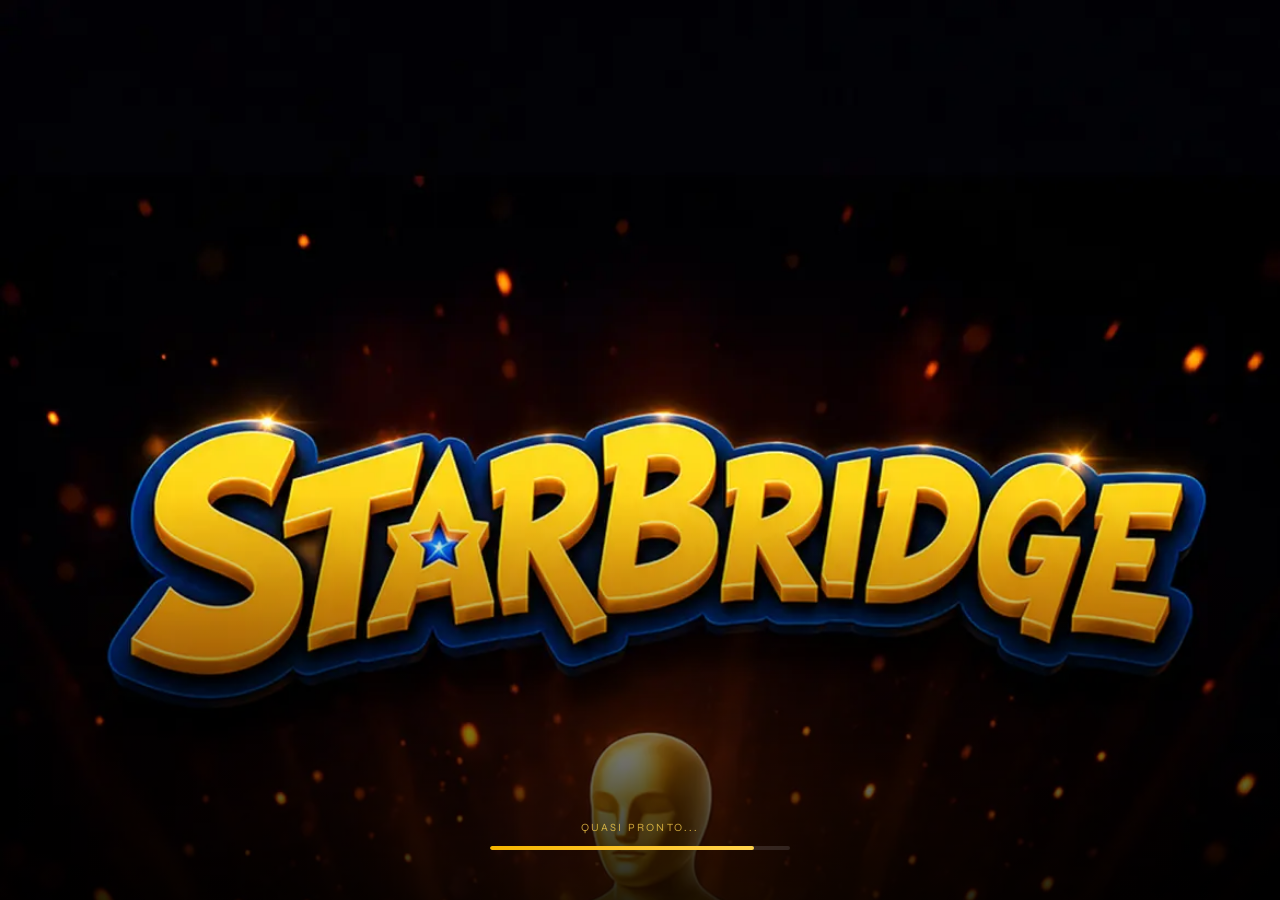
==== commit f0ae851f: "Add files via upload" ====
--- a/index.html
+++ b/index.html
@@ -358,15 +358,16 @@
     </div>
     <div class="mondo-footer">
       <div class="mondo-stat">
-        <img id="mondoPcIco" class="mondo-stat-ico" src="" alt=""/>
         <span class="mondo-stat-val" id="mondoPcCount">0</span>
       </div>
       <div class="mondo-drop-wrap">
-        <button class="mondo-drop-btn" id="mondoDropBtn" onclick="mergeDrop()">🍿</button>
+        <button class="mondo-drop-btn" id="mondoDropBtn" onclick="mergeDrop()">
+          <img src="assets/icons/prog_popcorn.png" alt="🍿" class="mondo-drop-ico"/>
+        </button>
         <span class="mondo-drop-badge" id="mondoDropBadge">0</span>
       </div>
-      <div class="mondo-stat">
-        <img id="mondoOsIco" class="mondo-stat-ico" src="" alt=""/>
+      <div class="mondo-stat mondo-stat-oscar">
+        <img id="mondoOsIco" class="mondo-stat-ico mondo-stat-ico-oscar" src="" alt=""/>
         <span class="mondo-stat-val" id="mondoOsCount">0</span>
       </div>
     </div>
--- a/css/game.css
+++ b/css/game.css
@@ -470,20 +470,16 @@
 /* ── FEEDBACK (CORRETTO / SBAGLIATO) ── */
 .sp-fb {
   border-radius: 14px;
-  padding: clamp(10px,2vh,14px) clamp(10px,3vw,16px);
+  padding: clamp(14px,2.5vh,20px) clamp(14px,4vw,22px);
   display: flex;
   flex-direction: column;
-  gap: 8px;
+  align-items: center;
+  text-align: center;
+  gap: 10px;
   animation: spIn .3s ease both;
 }
 .sp-fb.ok  { background: rgba(30,200,80,.12);  border: 1px solid rgba(40,200,80,.35);  }
 .sp-fb.err { background: rgba(232,48,48,.10);   border: 1px solid rgba(232,48,48,.35); }
-
-.sp-fb-row {
-  display: flex;
-  align-items: center;
-  gap: 10px;
-}
 .sp-fb-photo {
   width: clamp(40px,9vw,56px);
   height: clamp(40px,9vw,56px);
@@ -494,7 +490,7 @@
 }
 .sp-fb-ttl {
   font-family: 'acumin-pro','Syne', sans-serif;
-  font-size: clamp(14px,2.8vw,18px);
+  font-size: clamp(18px,4vw,24px);
   font-weight: 900;
   letter-spacing: .03em;
   text-transform: uppercase;
@@ -510,16 +506,23 @@
   display: flex;
   gap: 8px;
   flex-wrap: wrap;
+  justify-content: center;
+  width: 100%;
+}
+.sp-fb-msg {
+  font-size: clamp(14px,3.2vw,17px);
+  color: rgba(226,239,255,.8);
+  line-height: 1.4;
 }
 .sp-fb-btn {
   flex: 1;
   min-width: 110px;
   border: none;
   border-radius: 999px;
-  padding: clamp(8px,1.6vh,11px) 14px;
+  padding: clamp(10px,2vh,14px) 18px;
   font-family: 'acumin-pro','Syne', sans-serif;
   font-weight: 800;
-  font-size: clamp(12px,2.2vw,14px);
+  font-size: clamp(15px,3.2vw,18px);
   cursor: pointer;
   transition: all .2s;
   white-space: nowrap;
@@ -690,7 +693,10 @@
   transition: color .2s;
 }
 .nav-btn.active { color: var(--gold); }
-.nav-icon { width: clamp(22px,5vw,28px); height: clamp(22px,5vw,28px); object-fit: contain; }
+.nav-btn span   { font-size: clamp(8px,2vw,11px); display: block; }
+.nav-icon { width: clamp(26px,6vw,34px); height: clamp(26px,6vw,34px); object-fit: contain; }
+/* Icona rotta o non caricata: non occupa spazio inutile */
+.nav-icon[src=""], .nav-icon:not([src]) { display: none; }
 .nav-sep  { width: 1px; height: 26px; background: rgba(86,167,255,.12); flex-shrink: 0; }
 
 /* Select globale: mai più largo dello schermo */
@@ -722,23 +728,23 @@
 
 /* ── MOBILE PICCOLO (≤ 390px) ── */
 @media (max-width: 390px) {
-  .sp-aname { font-size: 11px; }
-  .sp-albl  { font-size: 8px; }
+  .sp-aname { font-size: 13px; }
+  .sp-albl  { font-size: 9px; }
   .sp-aphoto { width: 30px; height: 30px; }
   .sp-abox  { padding: 5px 6px; gap: 6px; }
 
   .sp-btn, .sp-fb-btn {
-    font-size: 12px;
-    padding: 8px 12px;
+    font-size: 14px;
+    padding: 10px 14px;
   }
   .sp-fb-actions { flex-direction: column; }
   .sp-fb-btn { min-width: unset; }
 
-  /* Nav su schermi molto piccoli */
-  .nav-btn span { display: none; }
-  .nav-btn      { padding: 10px 0; }
-  .nav-icon     { width: 26px; height: 26px; }
-  .nav-sep      { height: 20px; }
+  /* Nav su schermi piccoli: icone più compatte, label visibili */
+  .nav-btn      { padding: 6px 0; gap: 2px; }
+  .nav-btn span { font-size: 7px; display: block; }
+  .nav-icon     { width: 22px; height: 22px; }
+  .nav-sep      { height: 18px; }
 }
 
 /* ── LANDSCAPE MOBILE ── */
@@ -757,9 +763,8 @@
    logo grande, sfondo cinema blu, box attori importanti, percorso leggibile,
    card scelta film larga e nav nascosta durante la partita.
    ========================================================= */
-body.is-playing .nav{display:none!important;}
 body.is-playing .ad-bar{display:none!important;}
-body.is-playing #screenPlay{padding-bottom:0!important;}
+body.is-playing #screenPlay{padding-bottom:calc(var(--nav-h, 88px) + var(--safe-bot, 0px) + 6px)!important;}
 
 #screenPlay{
   height:100dvh!important;
@@ -841,14 +846,14 @@
   background:#02060d!important;
 }
 .sp-albl{
-  font-size:clamp(11px,2.4vw,18px)!important;
+  font-size:clamp(13px,2.8vw,20px)!important;
   line-height:1!important;
   letter-spacing:.05em!important;
   color:#ffd34d!important;
   text-shadow:0 2px 0 rgba(0,0,0,.75)!important;
 }
 .sp-aname{
-  font-size:clamp(17px,4vw,32px)!important;
+  font-size:clamp(19px,4.5vw,34px)!important;
   line-height:1.02!important;
   white-space:normal!important;
   color:#fff!important;
@@ -913,21 +918,21 @@
   transform:rotate(-4deg);
 }
 .sp-card-title{
-  font-size:clamp(17px,4.2vw,34px)!important;
+  font-size:clamp(19px,4.8vw,36px)!important;
   line-height:1.1!important;
   letter-spacing:.02em!important;
   color:#04a9e8!important;
   margin-bottom:clamp(12px,1.7vh,18px)!important;
 }
 .sp-card-title b{color:#fff!important;}
-.sp-card-sub{font-size:clamp(19px,4.5vw,36px)!important;line-height:1.1!important;margin-bottom:clamp(12px,1.8vh,18px)!important;}
+.sp-card-sub{font-size:clamp(21px,5vw,38px)!important;line-height:1.1!important;margin-bottom:clamp(12px,1.8vh,18px)!important;}
 .sp-sel{
   height:clamp(48px,7.4vh,70px)!important;
   border:2px solid rgba(255,255,255,.95)!important;
   border-radius:clamp(10px,1.8vw,16px)!important;
   background-color:rgba(16,27,43,.86)!important;
   color:#fff!important;
-  font-size:clamp(18px,4vw,28px)!important;
+  font-size:clamp(16px,3.8vw,26px)!important;
   padding:0 clamp(42px,7vw,62px) 0 clamp(18px,3vw,30px)!important;
   margin-bottom:clamp(12px,1.8vh,18px)!important;
 }
@@ -952,8 +957,8 @@
   .sp-actors{gap:9px!important;margin-bottom:14px!important;}
   .sp-abox{min-height:58px!important;border-width:2px!important;padding:7px 8px!important;gap:7px!important;}
   .sp-aphoto{width:42px!important;height:42px!important;border-radius:11px!important;}
-  .sp-albl{font-size:8px!important;}
-  .sp-aname{font-size:12px!important;line-height:1.05!important;}
+  .sp-albl{font-size:10px!important;}
+  .sp-aname{font-size:14px!important;line-height:1.05!important;}
   .sp-path{width:88vw!important;margin-bottom:14px!important;}
   .sp-pnode{width:30px!important;height:30px!important;font-size:17px!important;}
   .sp-pnode.pdot{width:17px!important;height:17px!important;}
@@ -961,9 +966,474 @@
   .sp-steps{padding-left:12px!important;padding-right:12px!important;}
   .sp-card{grid-template-columns:34px minmax(0,1fr)!important;gap:9px!important;border-width:1.5px!important;padding:12px 12px!important;border-radius:14px!important;}
   .sp-card-icon{font-size:26px!important;}
-  .sp-card-title{font-size:10px!important;margin-bottom:8px!important;}
-  .sp-sel{height:32px!important;font-size:9px!important;border-width:1px!important;border-radius:7px!important;padding-left:8px!important;padding-right:28px!important;margin-bottom:7px!important;}
-  .sp-btn{height:32px!important;font-size:11px!important;border-width:1px!important;border-radius:7px!important;}
-  .sp-start-lbl{font-size:13px!important;margin-bottom:7px!important;}
+  .sp-card-title{font-size:12px!important;margin-bottom:8px!important;}
+  .sp-sel{height:36px!important;font-size:11px!important;border-width:1px!important;border-radius:7px!important;padding-left:10px!important;padding-right:30px!important;margin-bottom:7px!important;}
+  .sp-btn{height:36px!important;font-size:13px!important;border-width:1px!important;border-radius:7px!important;}
+  .sp-start-lbl{font-size:15px!important;margin-bottom:7px!important;}
   .sp-logo-wrap img{width:44vw!important;max-height:34px!important;}
 }
+
+/* ============================================================ */
+/* ASSET ICONS (E_Pellicola, H_Oscar – PNG trasparenti)         */
+/* ============================================================ */
+.sp-card-icon {
+  flex-shrink: 0;
+  display: flex;
+  align-items: center;
+  justify-content: center;
+  width: 52px;
+  height: 52px;
+}
+.sp-card-icon-img {
+  width: 52px;
+  height: 52px;
+  object-fit: contain;
+  display: block;
+}
+
+/* ============================================================ */
+/* TARGET ICO — piccola icona decorativa nella box target        */
+/* ============================================================ */
+.sp-target-ico {
+  width: 28px;
+  height: 28px;
+  object-fit: contain;
+  flex-shrink: 0;
+  opacity: .85;
+}
+
+/* ============================================================ */
+/* END CARD — SFIDA COMPLETATA / TIMEOUT / etc.                 */
+/* ============================================================ */
+.sp-end-card {
+  flex-direction: row;
+  align-items: flex-start;
+  gap: 12px;
+  border-color: rgba(255,211,77,.7);
+  padding: 18px 14px;
+}
+.sp-end-left {
+  flex-shrink: 0;
+  width: 64px;
+  height: 64px;
+  display: flex;
+  align-items: center;
+  justify-content: center;
+}
+.sp-end-ico {
+  width: 64px;
+  height: 64px;
+  object-fit: contain;
+}
+.sp-end-emoji { font-size: 48px; line-height: 1; }
+.sp-end-body {
+  flex: 1;
+  display: flex;
+  flex-direction: column;
+  gap: 6px;
+}
+.sp-end-ttl {
+  font-family: 'acumin-pro', 'Syne', sans-serif;
+  font-size: clamp(17px, 5vw, 22px);
+  font-weight: 900;
+  color: #22c55e;
+  letter-spacing: .03em;
+  text-transform: uppercase;
+}
+.sp-end-ttl.lose { color: #e03030; }
+.sp-end-desc {
+  color: rgba(255,255,255,.8);
+  font-size: clamp(11px, 3.2vw, 14px);
+  line-height: 1.45;
+}
+.sp-end-gradi {
+  font-size: clamp(10px, 2.8vw, 12px);
+  color: rgba(255,211,77,.75);
+  text-transform: uppercase;
+  letter-spacing: .08em;
+  font-weight: 700;
+}
+.sp-end-btns {
+  display: flex;
+  gap: 6px;
+  flex-wrap: wrap;
+  margin-top: 4px;
+}
+.sp-end-riscatta {
+  width: auto;
+  padding: 10px 18px;
+  font-size: clamp(13px, 3.5vw, 15px);
+}
+.sp-end-oscar {
+  width: auto;
+  padding: 10px 14px;
+  background: rgba(59,130,246,.85);
+  color: #fff;
+  font-size: 14px;
+  font-weight: 700;
+}
+.sp-end-pc {
+  width: auto;
+  padding: 10px 14px;
+  background: rgba(220,38,38,.85);
+  color: #fff;
+  font-size: 14px;
+  font-weight: 700;
+}
+.sp-end-extra {
+  display: flex;
+  gap: 6px;
+  flex-wrap: wrap;
+  margin-top: 2px;
+}
+.sp-end-mini {
+  width: auto;
+  padding: 8px 12px;
+  background: rgba(255,255,255,.08);
+  color: rgba(255,255,255,.65);
+  font-size: 12px;
+}
+
+/* ============================================================ */
+/* MONDO POPCORN SCREEN                                         */
+/* ============================================================ */
+.mondo-wrap {
+  display: flex;
+  flex-direction: column;
+  align-items: center;
+  height: 100%;
+  padding: calc(env(safe-area-inset-top,0px) + 16px) 16px
+           calc(var(--nav-h,88px) + var(--ad-h,56px) + env(safe-area-inset-bottom,0px) + 8px);
+  box-sizing: border-box;
+  gap: 12px;
+  overflow: hidden;
+}
+.mondo-header {
+  display: flex;
+  flex-direction: column;
+  align-items: center;
+  gap: 4px;
+  flex-shrink: 0;
+}
+.mondo-logo {
+  max-width: min(340px, 90vw);
+  max-height: 90px;
+  object-fit: contain;
+}
+.mondo-board-wrap {
+  position: relative;
+  flex: 1 1 auto;
+  min-height: 0;
+  width: 100%;
+  max-width: 420px;
+  display: flex;
+  align-items: stretch;
+  justify-content: center;
+}
+.mondo-board { display: none; } /* board image not used — grid is self-styled */
+.mondo-subtitle {
+  font-family: 'acumin-pro','Syne',sans-serif;
+  font-size: clamp(18px,5vw,28px);
+  font-weight: 900;
+  color: #ffd34d;
+  text-shadow: 0 2px 8px rgba(0,0,0,.6);
+  letter-spacing: .04em;
+  margin-top: 2px;
+}
+
+/* Merge grid — standalone board */
+.mondo-grid {
+  position: relative;
+  width: 100%;
+  height: 100%;
+  display: grid;
+  grid-template-columns: repeat(5, 1fr);
+  grid-template-rows: repeat(6, 1fr);
+  gap: 2px;
+  padding: 8px;
+  background: linear-gradient(160deg, #1a3a2a 0%, #0d2218 100%);
+  border: 3px solid #3a7a50;
+  border-radius: 14px;
+  box-shadow: 0 0 0 2px #1a5035, 0 8px 32px rgba(0,0,0,.6), inset 0 0 24px rgba(0,0,0,.4);
+  box-sizing: border-box;
+  overflow: hidden;
+}
+.mondo-cell {
+  position: relative;
+  border-radius: clamp(6px, 1.5vw, 10px);
+  cursor: pointer;
+  transition: transform .15s ease, box-shadow .15s ease, border-color .15s ease;
+  display: flex;
+  flex-direction: column;
+  align-items: center;
+  justify-content: center;
+  gap: 1px;
+  -webkit-user-select: none;
+  user-select: none;
+}
+.mondo-cell.empty {
+  background: rgba(180,220,180,.10);
+  border: none;
+}
+/* checkerboard: odd cells slightly lighter */
+.mondo-cell:nth-child(odd).empty {
+  background: rgba(180,220,180,.18);
+}
+.mondo-cell.filled {
+  background: linear-gradient(145deg, rgba(20,45,90,.9), rgba(8,22,55,.95));
+  border: 1.5px solid rgba(86,167,255,.3);
+  box-shadow: inset 0 0 8px rgba(0,0,0,.3);
+}
+.mondo-cell.filled:active { transform: scale(.92); }
+.mondo-cell.selected {
+  border: 2.5px solid #ffd34d !important;
+  box-shadow: 0 0 16px rgba(255,211,77,.5), inset 0 0 10px rgba(255,211,77,.15) !important;
+  transform: scale(1.06);
+  z-index: 3;
+}
+.mondo-cell.oscar {
+  border-color: rgba(255,180,0,.8) !important;
+  box-shadow: 0 0 24px rgba(255,180,0,.6), inset 0 0 14px rgba(255,211,77,.15) !important;
+  background: linear-gradient(145deg, rgba(80,55,10,.92), rgba(40,25,5,.95)) !important;
+  animation: oscarPulse 1.2s ease-in-out infinite !important;
+  cursor: pointer;
+}
+@keyframes oscarPulse {
+  0%,100% { box-shadow: 0 0 16px rgba(255,180,0,.4), inset 0 0 10px rgba(255,211,77,.1); transform: scale(1); }
+  50% { box-shadow: 0 0 32px rgba(255,211,77,.7), inset 0 0 18px rgba(255,211,77,.2); transform: scale(1.06); }
+}
+.mondo-cell img {
+  width: clamp(24px, 70%, 48px);
+  height: clamp(24px, 70%, 48px);
+  object-fit: contain;
+  filter: drop-shadow(0 2px 4px rgba(0,0,0,.5));
+  pointer-events: none;
+}
+.mondo-cell-lbl {
+  font-family: 'acumin-pro','Syne',sans-serif;
+  font-size: clamp(5px, 1.4vw, 8px);
+  font-weight: 700;
+  color: rgba(255,211,77,.7);
+  text-transform: uppercase;
+  letter-spacing: .06em;
+  line-height: 1;
+  text-align: center;
+  overflow: hidden;
+  white-space: nowrap;
+  text-overflow: ellipsis;
+  max-width: 100%;
+  pointer-events: none;
+}
+@keyframes mondoCellIn {
+  from { opacity: 0; transform: scale(.4); }
+  to   { opacity: 1; transform: scale(1); }
+}
+@keyframes mergeFlash {
+  0% { transform: scale(1.3); box-shadow: 0 0 30px rgba(255,211,77,.8); }
+  50% { transform: scale(.95); }
+  100% { transform: scale(1); box-shadow: none; }
+}
+
+/* Celebrate overlay */
+.mondo-celebrate {
+  position: absolute;
+  inset: 0;
+  display: flex;
+  align-items: center;
+  justify-content: center;
+  font-family: 'acumin-pro','Syne',sans-serif;
+  font-size: clamp(28px, 7vw, 44px);
+  font-weight: 900;
+  color: #ffd34d;
+  text-shadow: 0 3px 12px rgba(0,0,0,.7), 0 0 30px rgba(255,211,77,.5);
+  background: rgba(0,0,0,.5);
+  border-radius: 12px;
+  z-index: 10;
+  animation: celebIn .3s ease both;
+  pointer-events: none;
+}
+@keyframes celebIn {
+  from { opacity: 0; transform: scale(.5); }
+  to { opacity: 1; transform: scale(1); }
+}
+
+/* Footer */
+.mondo-footer {
+  display: flex;
+  align-items: center;
+  justify-content: center;
+  gap: clamp(10px, 3vw, 20px);
+  flex-shrink: 0;
+  padding: 8px 0 0;
+  width: 100%;
+  max-width: 480px;
+}
+.mondo-stat {
+  display: flex;
+  align-items: center;
+  gap: 6px;
+}
+.mondo-stat-ico {
+  width: clamp(28px, 7vw, 40px);
+  height: clamp(28px, 7vw, 40px);
+  object-fit: contain;
+  filter: drop-shadow(0 2px 6px rgba(0,0,0,.5));
+}
+.mondo-stat-val {
+  font-family: 'acumin-pro','Syne',sans-serif;
+  font-size: clamp(14px, 3.5vw, 20px);
+  font-weight: 800;
+  color: #ffd34d;
+}
+.mondo-drop-btn {
+  width: clamp(56px, 14vw, 76px);
+  height: clamp(56px, 14vw, 76px);
+  border: 2.5px solid rgba(255,211,77,.5);
+  border-radius: 50%;
+  background: rgba(255,211,77,.12);
+  backdrop-filter: blur(8px);
+  color: #ffd34d;
+  font-size: clamp(28px, 7vw, 40px);
+  cursor: pointer;
+  transition: all .2s;
+  box-shadow: 0 0 20px rgba(255,211,77,.15), inset 0 0 12px rgba(255,211,77,.08);
+  display: flex;
+  align-items: center;
+  justify-content: center;
+  padding: 0;
+  flex-shrink: 0;
+}
+.mondo-drop-btn:active { transform: scale(.88); box-shadow: 0 0 30px rgba(255,211,77,.4); }
+.mondo-drop-wrap {
+  position: relative;
+  display: inline-flex;
+  align-items: center;
+  justify-content: center;
+  flex-shrink: 0;
+}
+.mondo-drop-badge {
+  position: absolute;
+  top: -6px;
+  right: -6px;
+  min-width: 22px;
+  height: 22px;
+  border-radius: 11px;
+  background: #e53935;
+  color: #fff;
+  font-family: 'acumin-pro','Syne',sans-serif;
+  font-weight: 800;
+  font-size: 12px;
+  line-height: 22px;
+  text-align: center;
+  padding: 0 5px;
+  box-shadow: 0 2px 6px rgba(0,0,0,.45);
+  pointer-events: none;
+  z-index: 2;
+  transition: transform .15s;
+}
+.mondo-drop-badge.bump { animation: badgeBump .25s ease both; }
+@keyframes badgeBump { 0%{transform:scale(1)} 50%{transform:scale(1.45)} 100%{transform:scale(1)} }
+.mondo-drop-btn:disabled {
+  background: rgba(40,50,70,.4);
+  border-color: rgba(255,255,255,.1);
+  opacity: .4;
+  box-shadow: none;
+  cursor: not-allowed;
+}
+
+/* Drag clone */
+.mondo-drag-clone {
+  position: fixed;
+  z-index: 9998;
+  pointer-events: none;
+  border-radius: 10px;
+  background: linear-gradient(145deg, rgba(20,45,90,.95), rgba(8,22,55,.98));
+  border: 2px solid #ffd34d;
+  box-shadow: 0 8px 32px rgba(0,0,0,.5), 0 0 20px rgba(255,211,77,.3);
+  display: flex;
+  align-items: center;
+  justify-content: center;
+  transform: scale(1.12);
+  opacity: .92;
+  transition: none;
+}
+.mondo-drag-clone img {
+  width: 60%;
+  height: 60%;
+  object-fit: contain;
+}
+.mondo-cell.dragging {
+  opacity: .3;
+}
+.mondo-cell.merge-target {
+  border: 2.5px solid #00e676 !important;
+  box-shadow: 0 0 18px rgba(0,230,118,.55) !important;
+  transform: scale(1.06);
+}
+
+/* Flying popcorn: button → cell */
+.mondo-pc-fly {
+  position: fixed;
+  z-index: 9999;
+  width: 40px;
+  height: 40px;
+  object-fit: contain;
+  pointer-events: none;
+  opacity: .9;
+  filter: drop-shadow(0 4px 12px rgba(255,180,0,.6));
+  transition: left .4s cubic-bezier(.25,.8,.25,1), top .4s cubic-bezier(.25,.8,.25,1),
+              width .4s ease, height .4s ease;
+}
+@keyframes mondoLand {
+  0% { transform: scale(1.4); opacity: .6; }
+  50% { transform: scale(.9); }
+  100% { transform: scale(1); opacity: 1; }
+}
+
+/* Flying oscar animation */
+.mondo-oscar-fly {
+  position: fixed;
+  z-index: 9999;
+  pointer-events: none;
+  object-fit: contain;
+  filter: drop-shadow(0 0 20px rgba(255,211,77,.8)) drop-shadow(0 0 40px rgba(255,180,0,.5));
+  transition: left .55s cubic-bezier(.4,0,.2,1), top .55s cubic-bezier(.4,0,.2,1),
+              width .55s ease, height .55s ease, opacity .55s ease;
+}
+
+/* sp-steps bottom padding: nav + spazio per pubblicità */
+#spSteps {
+  padding-bottom: calc(var(--nav-h, 88px) + var(--ad-h, 56px) + env(safe-area-inset-bottom, 0px) + 16px);
+}
+
+/* ── TIMER A TEMPO ── */
+.sp-timer {
+  display: none;
+  align-items: center;
+  justify-content: center;
+  gap: 6px;
+  margin: 2px auto 4px;
+  padding: 5px 18px;
+  background: rgba(0,0,0,.55);
+  border: 1.5px solid rgba(86,167,255,.25);
+  border-radius: 999px;
+  font-family: 'Syne', 'acumin-pro', sans-serif;
+  font-weight: 800;
+  font-size: 24px;
+  color: #e2efff;
+  letter-spacing: .06em;
+  min-width: 120px;
+  text-align: center;
+  transition: color .3s, border-color .3s, background .3s;
+}
+.sp-timer-icon { font-size: 16px; opacity: .8; }
+.sp-timer.warn {
+  color: #ff5555;
+  border-color: rgba(255,60,60,.6);
+  background: rgba(120,0,0,.45);
+  animation: timerPulse .7s ease-in-out infinite;
+}
+@keyframes timerPulse {
+  0%,100% { transform: scale(1); }
+  50%      { transform: scale(1.06); }
+}
--- a/css/responsive-fix.css
+++ b/css/responsive-fix.css
@@ -84,8 +84,8 @@
   white-space:normal!important;
   overflow:visible!important;
   text-wrap:balance;
-  font-size:clamp(15px, 4.05vw, 25px)!important;
-  line-height:.94!important;
+  font-size:clamp(17px, 4.5vw, 27px)!important;
+  line-height:.96!important;
   letter-spacing:.015em!important;
   text-align:center!important;
 }
@@ -99,8 +99,8 @@
   overflow:hidden!important;
   white-space:normal!important;
   text-align:center!important;
-  font-size:clamp(8px, 2.25vw, 12px)!important;
-  line-height:1.12!important;
+  font-size:clamp(9px, 2.5vw, 14px)!important;
+  line-height:1.15!important;
   margin-top:1px!important;
 }
 
@@ -125,10 +125,10 @@
 /* Mondo / Oscar tendono ad avere descrizioni lunghe: compatta leggermente */
 #screenHome .card-wrap:nth-child(3) .rcard-name,
 #screenHome .card-wrap:nth-child(4) .rcard-name{
-  font-size:clamp(15px, 3.85vw, 24px)!important;
+  font-size:clamp(17px, 4.3vw, 26px)!important;
 }
 #screenHome .card-wrap:nth-child(4) .rcard-desc{
-  font-size:clamp(7.5px, 2vw, 11px)!important;
+  font-size:clamp(8.5px, 2.3vw, 13px)!important;
 }
 
 /* Schermi molto stretti: più respiro sopra al testo, icone meno aggressive */
@@ -142,8 +142,8 @@
   .grid{gap:8px!important;max-width:100%!important;}
   .rcard-body{padding:10% 5.5% 4%!important;}
   .rcard-top{min-height:58px!important;padding-top:5px!important;}
-  .rcard-name{font-size:clamp(14px, 4.4vw, 18px)!important;line-height:.94!important;}
-  .rcard-desc{font-size:clamp(7px, 2.25vw, 9px)!important;line-height:1.08!important;}
+  .rcard-name{font-size:clamp(15px, 4.6vw, 20px)!important;line-height:.96!important;}
+  .rcard-desc{font-size:clamp(8px, 2.5vw, 11px)!important;line-height:1.12!important;}
   .rcard-icon{max-width:clamp(84px, 34vw, 128px)!important;width:90%!important;height:90%!important;}
 }
 
@@ -154,8 +154,8 @@
   .grid{gap:7px!important;}
   .rcard-body{padding:8% 5% 3%!important;}
   .rcard-top{min-height:50px!important;padding-top:2px!important;}
-  .rcard-name{font-size:clamp(13px, 3.7vw, 19px)!important;line-height:.92!important;}
-  .rcard-desc{font-size:clamp(6.5px, 1.8vw, 9px)!important;line-height:1.05!important;}
+  .rcard-name{font-size:clamp(14px, 4vw, 20px)!important;line-height:.94!important;}
+  .rcard-desc{font-size:clamp(7.5px, 2vw, 10px)!important;line-height:1.08!important;}
   .nav{height:calc(76px + var(--safe-bot, 0px))!important;}
   :root{--nav-h:76px!important;}
   .nav-btn img.nav-icon{width:min(44px, 10vw)!important;height:min(44px, 10vw)!important;}
@@ -217,7 +217,7 @@
   margin:0 auto clamp(18px, 4svh, 36px)!important;
   max-width:720px!important;
   color:rgba(255,255,255,.82)!important;
-  font-size:clamp(16px, 4.2vw, 25px)!important;
+  font-size:clamp(18px, 4.6vw, 27px)!important;
   line-height:1.45!important;
 }
 
@@ -245,7 +245,7 @@
 }
 .rcard-h .rcard-name{
   text-align:left!important;
-  font-size:clamp(24px, 6.2vw, 46px)!important;
+  font-size:clamp(26px, 6.8vw, 48px)!important;
   line-height:.98!important;
 }
 .rcard-h-row{
@@ -272,7 +272,7 @@
 }
 .rcard-h .rcard-desc{
   text-align:left!important;
-  font-size:clamp(13px, 3.8vw, 21px)!important;
+  font-size:clamp(15px, 4.2vw, 23px)!important;
   line-height:1.22!important;
   -webkit-line-clamp:3!important;
 }
@@ -291,59 +291,183 @@
   .rcard-h .rcard-icon{left:4%!important;width:38%!important;height:70%!important;}
 }
 
-/* MONDO POPCORN: immagini realmente visibili e centrabili */
+/* MONDO POPCORN */
 .mondo-wrap{
   height:100%!important;
   display:flex!important;
   flex-direction:column!important;
   align-items:center!important;
-  padding:clamp(10px, 3vw, 22px) clamp(12px, 4vw, 28px) calc(var(--nav-h,88px) + 12px)!important;
+  padding:clamp(6px, 2vw, 14px) clamp(10px, 3vw, 20px) calc(var(--nav-h,88px) + 8px)!important;
+  gap:8px!important;
   overflow:hidden!important;
+  box-sizing:border-box!important;
 }
 .mondo-header{
   flex:0 0 auto!important;
   width:100%!important;
   display:flex!important;
-  justify-content:center!important;
-  margin-bottom:clamp(8px, 2svh, 18px)!important;
+  flex-direction:column!important;
+  align-items:center!important;
+  gap:2px!important;
 }
 .mondo-logo{
-  width:min(460px, 86vw)!important;
+  width:min(340px, 80vw)!important;
   height:auto!important;
-  max-height:clamp(70px, 16svh, 150px)!important;
+  max-height:clamp(50px, 11svh, 90px)!important;
   object-fit:contain!important;
-  filter:drop-shadow(0 8px 24px rgba(0,0,0,.55))!important;
+  filter:drop-shadow(0 6px 18px rgba(0,0,0,.55))!important;
 }
 .mondo-board-wrap{
   position:relative!important;
   flex:1 1 auto!important;
   min-height:0!important;
   width:100%!important;
-  display:flex!important;
-  align-items:center!important;
+  max-width:min(420px, 92vw)!important;
+  display:flex!important;
+  align-items:stretch!important;
   justify-content:center!important;
-}
-.mondo-board{
-  width:auto!important;
+  overflow:hidden!important;
+}
+.mondo-board{ display:none!important; }
+
+/* Nasconde solo le foto attore (silhouette placeholder) quando src è vuoto,
+   NON le icone nav/UI che vengono iniettate via JS */
+.sp-aphoto[src=""], .sp-aphoto:not([src]),
+#spStartImg[src=""], #spTargetImg[src=""],
+#spStartImg:not([src]), #spTargetImg:not([src]) {
+  visibility: hidden;
+}
+
+
+/* ============================================================
+   MONDO POPCORN v1 — board più grande e 42 slot (6x7)
+   ============================================================ */
+#screenMondo{
+  overflow:hidden!important;
+}
+
+/* più spazio utile: logo/header leggermente più compatto */
+.mondo-wrap{
+  padding:calc(env(safe-area-inset-top,0px) + clamp(4px,1.4svh,12px))
+          clamp(8px,2.6vw,18px)
+          calc(var(--nav-h,88px) + env(safe-area-inset-bottom,0px) + clamp(8px,1.6svh,16px))!important;
+  gap:clamp(6px,1.2svh,12px)!important;
+}
+
+.mondo-header{
+  gap:0!important;
+}
+
+.mondo-logo{
+  width:min(360px, 84vw)!important;
+  max-height:clamp(52px,10svh,86px)!important;
+}
+
+.mondo-subtitle{
+  font-size:clamp(17px,4.6vw,27px)!important;
+  line-height:1!important;
+  margin-top:0!important;
+}
+
+/* board meno piccola: prende più larghezza e altezza disponibile */
+.mondo-board-wrap{
+  width:min(96vw, 520px)!important;
+  max-width:min(96vw, 520px)!important;
+  flex:1 1 auto!important;
+  min-height:0!important;
+  display:flex!important;
+  align-items:center!important;
+  justify-content:center!important;
+  padding:0!important;
+}
+
+/* 6 colonne x 7 righe: 42 slot, più giocabile del 5x6 */
+.mondo-grid{
+  width:100%!important;
   height:100%!important;
-  max-width:100%!important;
+  max-height:100%!important;
+  display:grid!important;
+  grid-template-columns:repeat(6, minmax(0,1fr))!important;
+  grid-template-rows:repeat(7, minmax(0,1fr))!important;
+  gap:2px!important;
+  padding:clamp(5px,1.2vw,8px)!important;
+  border-radius:clamp(10px,2.4vw,16px)!important;
+}
+
+/* icone leggibili anche con 6 colonne */
+.mondo-cell img{
+  max-width:78%!important;
+  max-height:72%!important;
   object-fit:contain!important;
-}
-.mondo-coming{
-  position:absolute!important;
-  inset:auto auto 9% 50%!important;
-  transform:translateX(-50%)!important;
-  text-align:center!important;
-  color:#ffd34d!important;
-  font-family:'acumin-pro','Syne',system-ui,sans-serif!important;
-  font-weight:900!important;
-  text-shadow:0 2px 10px rgba(0,0,0,.8)!important;
-  pointer-events:none!important;
-}
-.mondo-coming span{font-size:clamp(28px, 8vw, 50px)!important;display:block!important;}
-.mondo-coming p{font-size:clamp(14px, 4vw, 24px)!important;text-transform:uppercase!important;}
-
-/* Correzione generale per immagini non caricate: evita icone rotte visibili */
-img[src=""], img:not([src]){
-  visibility:hidden;
-}
+  filter:drop-shadow(0 4px 7px rgba(0,0,0,.45))!important;
+}
+
+.mondo-cell-lbl{
+  font-size:clamp(7px,1.55vw,10px)!important;
+  line-height:1!important;
+}
+
+/* footer più compatto, così il board respira */
+.mondo-footer{
+  flex:0 0 auto!important;
+  width:min(92vw, 430px)!important;
+  min-height:42px!important;
+  padding:4px 10px!important;
+  gap:10px!important;
+}
+
+.mondo-stat{
+  min-height:38px!important;
+  padding:4px 10px!important;
+}
+
+.mondo-stat-ico{
+  width:28px!important;
+  height:28px!important;
+}
+
+.mondo-stat-val{
+  font-size:clamp(16px,4vw,22px)!important;
+}
+
+.mondo-drop-btn{
+  width:58px!important;
+  height:58px!important;
+  font-size:28px!important;
+}
+
+/* telefoni bassi: meno logo, più board */
+@media (max-height:740px){
+  .mondo-logo{
+    max-height:clamp(42px,8svh,62px)!important;
+  }
+  .mondo-subtitle{
+    font-size:clamp(15px,4vw,22px)!important;
+  }
+  .mondo-wrap{
+    gap:5px!important;
+  }
+  .mondo-footer{
+    min-height:38px!important;
+  }
+  .mondo-drop-btn{
+    width:50px!important;
+    height:50px!important;
+    font-size:24px!important;
+  }
+}
+
+/* telefoni stretti: 6x7 resta, ma abbasso leggermente icone e gap */
+@media (max-width:380px){
+  .mondo-board-wrap{
+    width:96vw!important;
+  }
+  .mondo-grid{
+    gap:1.5px!important;
+    padding:5px!important;
+  }
+  .mondo-cell img{
+    max-width:74%!important;
+    max-height:68%!important;
+  }
+}
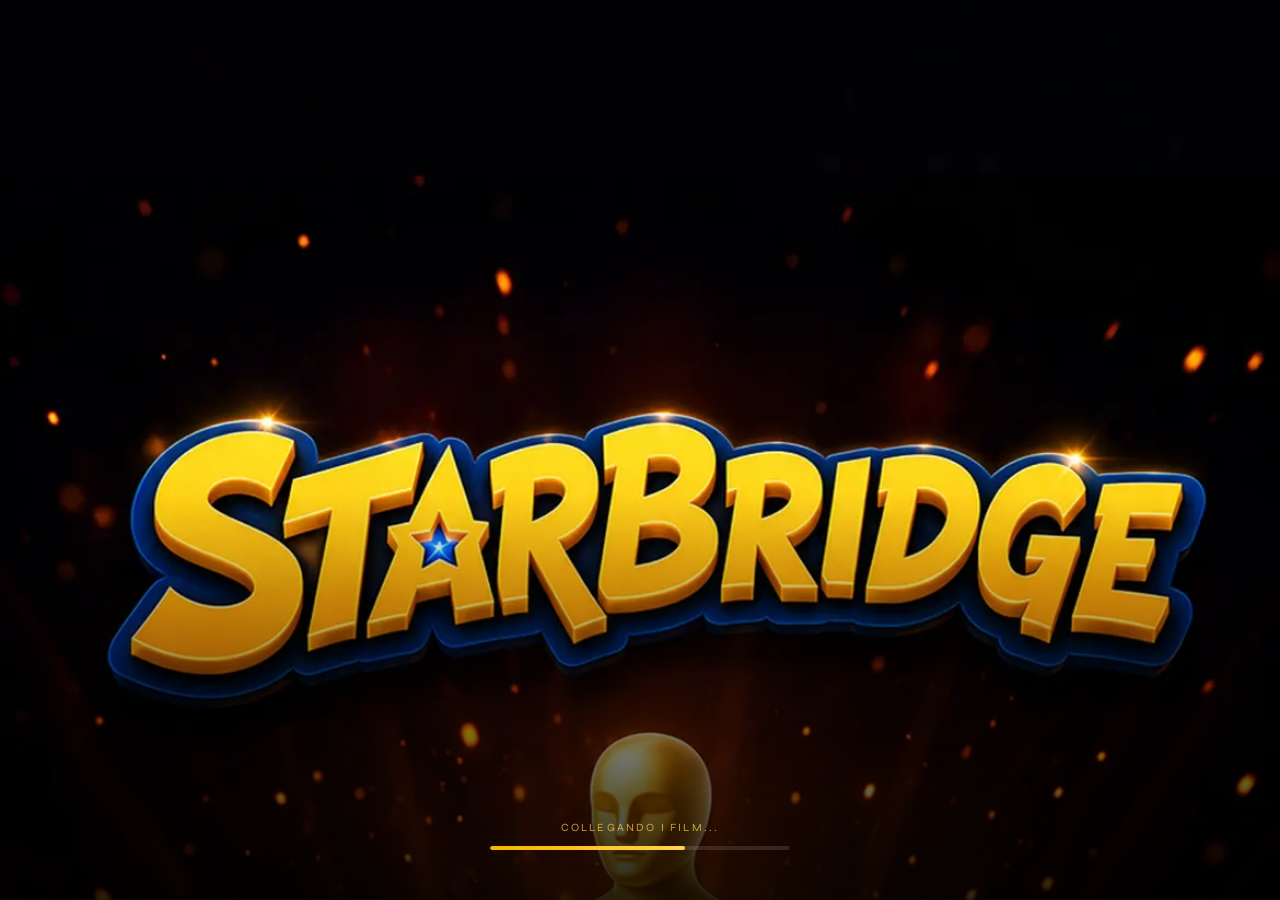
==== commit 78c9c0d1: "Add files via upload" ====
--- a/index.html
+++ b/index.html
@@ -347,30 +347,74 @@
 
 <!-- MONDO -->
 <div class="screen hidden" id="screenMondo">
-  <div class="mondo-wrap">
-    <div class="mondo-header">
-      <img id="imgLogoMondo" class="mondo-logo" src="" alt="StarBridge Mondo Popcorn"/>
-      <div class="mondo-subtitle">Pop-Corn World!</div>
-    </div>
-    <div class="mondo-board-wrap">
-      <img id="imgBoardMondo" class="mondo-board" src="" alt="Board"/>
-      <div class="mondo-grid" id="mondoGrid"></div>
-    </div>
-    <div class="mondo-footer">
-      <div class="mondo-stat">
-        <span class="mondo-stat-val" id="mondoPcCount">0</span>
-      </div>
-      <div class="mondo-drop-wrap">
-        <button class="mondo-drop-btn" id="mondoDropBtn" onclick="mergeDrop()">
-          <img src="assets/icons/prog_popcorn.png" alt="🍿" class="mondo-drop-ico"/>
-        </button>
+  <div class="mondo-screen">
+
+    <!-- HUD TOP: avatar | oscar | popcorn | aiuti | shop -->
+    <header class="mondo-hud">
+      <button class="mondo-avatar-btn">
+        <img src="assets/icons/img_btn_profilo.png" class="mondo-avatar-img" alt="Profilo"/>
+      </button>
+      <div class="mondo-hud-pills">
+        <div class="mondo-pill">
+          <img src="assets/icons/prog_oscar.png" class="mpill-ico" alt="Oscar"/>
+          <span class="mpill-num" id="hudOscarNum">0</span>
+        </div>
+        <div class="mondo-pill">
+          <img src="assets/icons/prog_popcorn.png" class="mpill-ico" alt="Pop Corn"/>
+          <span class="mpill-num" id="hudPcNum">0</span>
+        </div>
+        <div class="mondo-pill mondo-pill-help">
+          <span class="mpill-bulb">💡</span>
+          <span class="mpill-num" id="hudHelpNum">3</span>
+        </div>
+      </div>
+      <button class="mondo-shop-btn">🛒</button>
+    </header>
+
+    <!-- LOGO + Titolo -->
+    <div class="mondo-logo-area">
+      <img id="imgLogoMondo" src="assets/icons/Logo-Mondo-Popcorn.png" class="mondo-logo-img" alt="StarBridge Mondo Popcorn"/>
+      <div class="mondo-world-lbl">Pop-Corn World!</div>
+    </div>
+
+    <!-- BOARD PANEL: griglia + status + info -->
+    <div class="pop-board-panel">
+      <div class="pop-board-wrap">
+        <div class="mondo-grid" id="mondoGrid"></div>
+      </div>
+
+      <!-- Status strip -->
+      <div class="pop-status-strip">
+        <div class="pop-stat-badge">
+          <img src="assets/icons/prog_popcorn.png" class="psb-ico" alt="pc"/>
+          <span class="psb-num" id="mondoPcCount">0</span>
+        </div>
+        <div class="pop-stat-badge">
+          <img id="mondoOsIco" src="assets/icons/prog_oscar.png" class="psb-ico psb-ico-oscar" alt="oscar"/>
+          <span class="psb-num" id="mondoOsCount">0</span>
+        </div>
+      </div>
+
+      <!-- Info panel -->
+      <div class="pop-info-panel" id="mondoInfoPanel">
+        <span class="pop-info-ico">ℹ️</span>
+        <span class="pop-info-txt" id="mondoInfoTxt">Tocca un oggetto per leggerne i dettagli qui.</span>
+      </div>
+    </div>
+
+    <!-- BOTTOM BUTTONS -->
+    <footer class="pop-actions">
+      <button class="pop-btn pop-btn-deposit" id="mondoDropBtn" onclick="mergeDrop()">
+        <img src="assets/icons/prog_popcorn.png" class="pop-btn-ico" alt=""/>
+        <span>DEPOSITA</span>
         <span class="mondo-drop-badge" id="mondoDropBadge">0</span>
-      </div>
-      <div class="mondo-stat mondo-stat-oscar">
-        <img id="mondoOsIco" class="mondo-stat-ico mondo-stat-ico-oscar" src="" alt=""/>
-        <span class="mondo-stat-val" id="mondoOsCount">0</span>
-      </div>
-    </div>
+      </button>
+      <button class="pop-btn pop-btn-help" onclick="mergeHelpFree()">
+        <span class="pop-btn-bulb">💡</span>
+        <span>AIUTI GRATIS</span>
+      </button>
+    </footer>
+
   </div>
 </div>
 
--- a/css/game.css
+++ b/css/game.css
@@ -1171,18 +1171,18 @@
   -webkit-user-select: none;
   user-select: none;
 }
-.mondo-cell.empty {
-  background: rgba(180,220,180,.10);
+.mondo-cell {
+  aspect-ratio: 1 / 1;
+}
+.mondo-cell.empty,
+.mondo-cell.filled {
+  background: #98b36f;
   border: none;
-}
-/* checkerboard: odd cells slightly lighter */
-.mondo-cell:nth-child(odd).empty {
-  background: rgba(180,220,180,.18);
-}
-.mondo-cell.filled {
-  background: linear-gradient(145deg, rgba(20,45,90,.9), rgba(8,22,55,.95));
-  border: 1.5px solid rgba(86,167,255,.3);
-  box-shadow: inset 0 0 8px rgba(0,0,0,.3);
+  box-shadow: none;
+}
+.mondo-cell:nth-child(odd).empty,
+.mondo-cell:nth-child(odd).filled {
+  background: #c4df9b;
 }
 .mondo-cell.filled:active { transform: scale(.92); }
 .mondo-cell.selected {
@@ -1192,21 +1192,24 @@
   z-index: 3;
 }
 .mondo-cell.oscar {
-  border-color: rgba(255,180,0,.8) !important;
-  box-shadow: 0 0 24px rgba(255,180,0,.6), inset 0 0 14px rgba(255,211,77,.15) !important;
-  background: linear-gradient(145deg, rgba(80,55,10,.92), rgba(40,25,5,.95)) !important;
-  animation: oscarPulse 1.2s ease-in-out infinite !important;
+  border: none !important;
+  box-shadow: none !important;
+  background: transparent !important;
+  animation: oscarPulse 1.4s ease-in-out infinite !important;
   cursor: pointer;
 }
+.mondo-cell.oscar img {
+  filter: drop-shadow(0 0 10px rgba(255,200,0,.8)) drop-shadow(0 2px 6px rgba(0,0,0,.5)) !important;
+}
 @keyframes oscarPulse {
-  0%,100% { box-shadow: 0 0 16px rgba(255,180,0,.4), inset 0 0 10px rgba(255,211,77,.1); transform: scale(1); }
-  50% { box-shadow: 0 0 32px rgba(255,211,77,.7), inset 0 0 18px rgba(255,211,77,.2); transform: scale(1.06); }
+  0%,100% { transform: scale(1); }
+  50% { transform: scale(1.1); }
 }
 .mondo-cell img {
-  width: clamp(24px, 70%, 48px);
-  height: clamp(24px, 70%, 48px);
+  width: 78%;
+  height: 78%;
   object-fit: contain;
-  filter: drop-shadow(0 2px 4px rgba(0,0,0,.5));
+  filter: drop-shadow(0 2px 6px rgba(0,0,0,.55));
   pointer-events: none;
 }
 .mondo-cell-lbl {
@@ -1279,6 +1282,11 @@
   object-fit: contain;
   filter: drop-shadow(0 2px 6px rgba(0,0,0,.5));
 }
+.mondo-stat-ico-oscar {
+  width: clamp(38px, 9vw, 52px);
+  height: clamp(38px, 9vw, 52px);
+  filter: drop-shadow(0 2px 10px rgba(255,180,0,.5));
+}
 .mondo-stat-val {
   font-family: 'acumin-pro','Syne',sans-serif;
   font-size: clamp(14px, 3.5vw, 20px);
@@ -1286,22 +1294,27 @@
   color: #ffd34d;
 }
 .mondo-drop-btn {
-  width: clamp(56px, 14vw, 76px);
-  height: clamp(56px, 14vw, 76px);
-  border: 2.5px solid rgba(255,211,77,.5);
+  width: clamp(62px, 15vw, 84px);
+  height: clamp(62px, 15vw, 84px);
+  border: 2.5px solid rgba(255,211,77,.45);
   border-radius: 50%;
-  background: rgba(255,211,77,.12);
-  backdrop-filter: blur(8px);
-  color: #ffd34d;
-  font-size: clamp(28px, 7vw, 40px);
+  background: rgba(10,20,45,.55);
+  backdrop-filter: blur(10px);
   cursor: pointer;
   transition: all .2s;
-  box-shadow: 0 0 20px rgba(255,211,77,.15), inset 0 0 12px rgba(255,211,77,.08);
+  box-shadow: 0 0 24px rgba(255,211,77,.18), inset 0 0 14px rgba(255,211,77,.07);
   display: flex;
   align-items: center;
   justify-content: center;
-  padding: 0;
+  padding: 10%;
   flex-shrink: 0;
+}
+.mondo-drop-ico {
+  width: 100%;
+  height: 100%;
+  object-fit: contain;
+  filter: drop-shadow(0 2px 8px rgba(0,0,0,.5));
+  pointer-events: none;
 }
 .mondo-drop-btn:active { transform: scale(.88); box-shadow: 0 0 30px rgba(255,211,77,.4); }
 .mondo-drop-wrap {
--- a/css/responsive-fix.css
+++ b/css/responsive-fix.css
@@ -381,59 +381,73 @@
   padding:0!important;
 }
 
-/* 6 colonne x 7 righe: 42 slot, più giocabile del 5x6 */
+/* 5 colonne x 6 righe: 30 slot */
 .mondo-grid{
   width:100%!important;
   height:100%!important;
   max-height:100%!important;
   display:grid!important;
-  grid-template-columns:repeat(6, minmax(0,1fr))!important;
-  grid-template-rows:repeat(7, minmax(0,1fr))!important;
-  gap:2px!important;
+  grid-template-columns:repeat(5, minmax(0,1fr))!important;
+  grid-template-rows:repeat(6, minmax(0,1fr))!important;
+  gap:0!important;
   padding:clamp(5px,1.2vw,8px)!important;
   border-radius:clamp(10px,2.4vw,16px)!important;
 }
 
-/* icone leggibili anche con 6 colonne */
+/* icone grandi, nessun nome */
 .mondo-cell img{
-  max-width:78%!important;
-  max-height:72%!important;
+  max-width:82%!important;
+  max-height:82%!important;
   object-fit:contain!important;
   filter:drop-shadow(0 4px 7px rgba(0,0,0,.45))!important;
 }
 
-.mondo-cell-lbl{
-  font-size:clamp(7px,1.55vw,10px)!important;
-  line-height:1!important;
-}
-
-/* footer più compatto, così il board respira */
+/* celle: nessun cambio colore durante drag/selezione */
+.mondo-cell.dragging,
+.mondo-cell.merge-target,
+.mondo-cell.selected{
+  opacity:1!important;
+  border:none!important;
+  box-shadow:none!important;
+  transform:none!important;
+  background:transparent!important;
+}
+
+/* footer centrato: solo bottone + oscar */
 .mondo-footer{
   flex:0 0 auto!important;
   width:min(92vw, 430px)!important;
   min-height:42px!important;
   padding:4px 10px!important;
-  gap:10px!important;
-}
-
-.mondo-stat{
-  min-height:38px!important;
-  padding:4px 10px!important;
-}
-
-.mondo-stat-ico{
-  width:28px!important;
-  height:28px!important;
+  gap:clamp(20px,6vw,48px)!important;
+  justify-content:center!important;
+}
+
+.mondo-stat-oscar{
+  align-items:center!important;
+  gap:8px!important;
+}
+
+.mondo-stat-ico-oscar{
+  width:clamp(44px,11vw,62px)!important;
+  height:clamp(44px,11vw,62px)!important;
+  filter:drop-shadow(0 3px 12px rgba(255,180,0,.55))!important;
 }
 
 .mondo-stat-val{
-  font-size:clamp(16px,4vw,22px)!important;
+  font-size:clamp(18px,4.5vw,26px)!important;
+  font-weight:900!important;
 }
 
 .mondo-drop-btn{
-  width:58px!important;
-  height:58px!important;
-  font-size:28px!important;
+  width:clamp(62px,15vw,80px)!important;
+  height:clamp(62px,15vw,80px)!important;
+}
+
+/* logo più grande */
+.mondo-logo{
+  width:min(460px, 90vw)!important;
+  max-height:clamp(70px,15svh,110px)!important;
 }
 
 /* telefoni bassi: meno logo, più board */
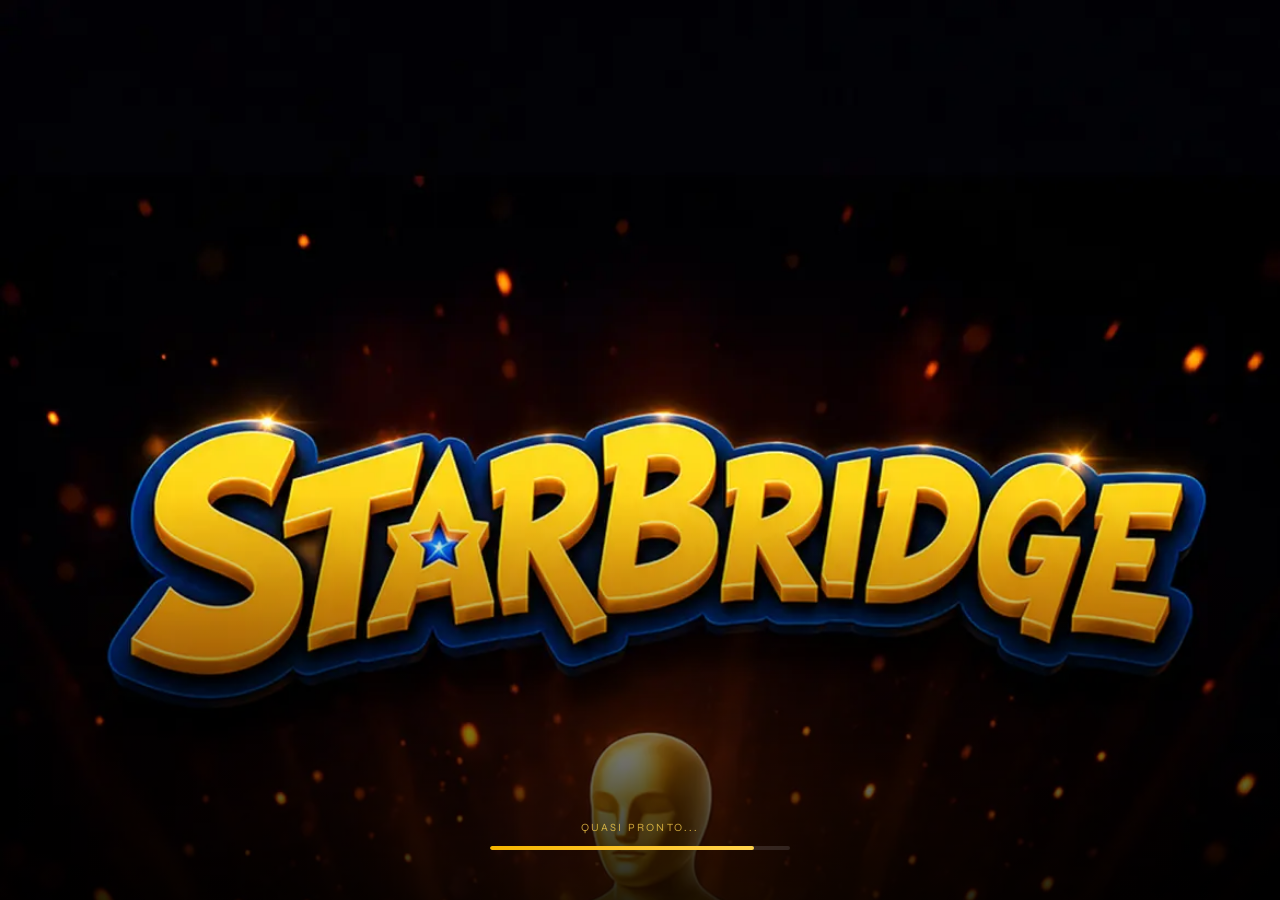
==== commit a6ebccf0: "Add files via upload" ====
--- a/index.html
+++ b/index.html
@@ -8,9 +8,9 @@
   <link href="https://fonts.googleapis.com/css2?family=Syne:wght@700;800&family=DM+Sans:wght@400;500;700&display=swap" rel="stylesheet"/>
   <link rel="stylesheet" href="https://use.typekit.net/yox3csi.css"/>
   <!-- Styles -->
-  <link rel="stylesheet" href="css/style.css?v=fix-6"/>
-  <link rel="stylesheet" href="css/game.css?v=fix-6"/>
-  <link rel="stylesheet" href="css/responsive-fix.css?v=fix-6"/>
+  <link rel="stylesheet" href="css/style.css?v=economy-fix-1"/>
+  <link rel="stylesheet" href="css/game.css?v=economy-fix-1"/>
+  <link rel="stylesheet" href="css/responsive-fix.css?v=economy-fix-1"/>
 </head>
 <body>
 <!-- SFONDO -->
@@ -41,17 +41,17 @@
         <div class="counter">
           <img class="counter-bg" id="pillOscar" src="" alt=""/>
           <img class="ic" id="icOscar" src="" alt=""/>
-          <span id="oscarCount">1.618</span>
+          <span id="oscarCount">0</span>
         </div>
         <div class="counter">
           <img class="counter-bg" id="pillPopcorn" src="" alt=""/>
           <img class="ic" id="icPopcorn" src="" alt=""/>
-          <span>25</span><div class="plus">+</div>
+          <span id="popcornCount">0</span><div class="plus">+</div>
         </div>
         <div class="counter">
-          <img class="counter-bg" id="pillHeart" src="" alt=""/>
-          <img class="ic" id="icHeart" src="" alt=""/>
-          <span>5</span><div class="plus">+</div>
+          <img class="counter-bg" id="pillHint" src="" alt=""/>
+          <img class="ic" id="icHint" src="data:image/svg+xml;utf8,<svg xmlns='http://www.w3.org/2000/svg' viewBox='0 0 24 24'><path d='M9 21h6M9.5 18h5M12 2a6.5 6.5 0 0 0-3.8 11.8c.7.5 1.3 1.3 1.3 2.2h5c0-.9.6-1.7 1.3-2.2A6.5 6.5 0 0 0 12 2Z' fill='%23ffd34d' stroke='%23ffd34d' stroke-width='1.2' stroke-linejoin='round'/></svg>" alt=""/>
+          <span id="hintCount">0</span>
         </div>
       </div>
     </div>
@@ -337,112 +337,191 @@
 
 
 <!-- CLASSIFICA -->
+
 <div class="screen hidden" id="screenRank">
-  <div class="placeholder">
-    <div class="ph-icon">🏆</div>
-    <div class="ph-title">Classifica</div>
-    <div class="ph-sub">In arrivo — chi ha collezionato più Oscar?</div>
-  </div>
-</div>
-
-<!-- MONDO -->
+  <div class="rank-screen">
+
+      <div class="sb-hud mondo-hud-compact">
+        <div class="sb-avatar" aria-label="Avatar">🎬</div>
+        <div class="sb-pill"><img src="assets/icons/extra_oscar_sm.png" alt=""><div><strong>1.245</strong><span>Oscar</span></div></div>
+        <div class="sb-pill sb-pill-pop"><img src="assets/icons/extra_popcorn_sm.png" alt=""><div><strong id="mondoHudPopCount">12</strong><span>Da inserire</span></div></div>
+        <div class="sb-pill"><span class="emoji-icon">💡</span><div><strong>12</strong><span>Aiuti</span></div></div>
+        <div class="sb-shop" aria-label="Shop">🛒</div>
+      </div>
+
+    <h1 class="sb-screen-title">Classifica<br>Oscar</h1>
+
+    <div class="rank-tabs" role="tablist" aria-label="Classifica">
+      <button class="rank-tab active" type="button">Globale</button>
+      <button class="rank-tab" type="button">Settimanale</button>
+    </div>
+
+    <section class="rank-panel">
+      <div class="rank-podium">
+        <div class="podium-card">
+          <div class="podium-pos">2</div>
+          <div class="podium-avatar">🎥</div>
+          <div class="podium-name">Luna</div>
+          <div class="podium-score">9.820 Oscar</div>
+        </div>
+        <div class="podium-card first">
+          <div class="podium-pos">1</div>
+          <div class="podium-avatar">🏆</div>
+          <div class="podium-name">StarKing</div>
+          <div class="podium-score">12.450 Oscar</div>
+        </div>
+        <div class="podium-card">
+          <div class="podium-pos">3</div>
+          <div class="podium-avatar">🎬</div>
+          <div class="podium-name">Marty</div>
+          <div class="podium-score">8.610 Oscar</div>
+        </div>
+      </div>
+
+      <div class="rank-list">
+        <div class="rank-row"><div class="rank-pos">4</div><div class="rank-avatar">🍿</div><div class="rank-name">CineMax</div><div class="rank-score"><img src="assets/icons/extra_oscar_sm.png" alt="">7.940</div></div>
+        <div class="rank-row"><div class="rank-pos">5</div><div class="rank-avatar">🎭</div><div class="rank-name">NoirKid</div><div class="rank-score"><img src="assets/icons/extra_oscar_sm.png" alt="">6.720</div></div>
+        <div class="rank-row me"><div class="rank-pos">24</div><div class="rank-avatar">Tu</div><div class="rank-name">Antonio</div><div class="rank-score"><img src="assets/icons/extra_oscar_sm.png" alt="">1.245</div></div>
+        <div class="rank-row"><div class="rank-pos">25</div><div class="rank-avatar">⭐</div><div class="rank-name">BridgeFan</div><div class="rank-score"><img src="assets/icons/extra_oscar_sm.png" alt="">1.180</div></div>
+      </div>
+    </section>
+  </div>
+</div>
+
+
 <div class="screen hidden" id="screenMondo">
   <div class="mondo-screen">
 
-    <!-- HUD TOP: avatar | oscar | popcorn | aiuti | shop -->
-    <header class="mondo-hud">
-      <button class="mondo-avatar-btn">
-        <img src="assets/icons/img_btn_profilo.png" class="mondo-avatar-img" alt="Profilo"/>
-      </button>
-      <div class="mondo-hud-pills">
-        <div class="mondo-pill">
-          <img src="assets/icons/prog_oscar.png" class="mpill-ico" alt="Oscar"/>
-          <span class="mpill-num" id="hudOscarNum">0</span>
-        </div>
-        <div class="mondo-pill">
-          <img src="assets/icons/prog_popcorn.png" class="mpill-ico" alt="Pop Corn"/>
-          <span class="mpill-num" id="hudPcNum">0</span>
-        </div>
-        <div class="mondo-pill mondo-pill-help">
-          <span class="mpill-bulb">💡</span>
-          <span class="mpill-num" id="hudHelpNum">3</span>
-        </div>
-      </div>
-      <button class="mondo-shop-btn">🛒</button>
-    </header>
-
-    <!-- LOGO + Titolo -->
-    <div class="mondo-logo-area">
-      <img id="imgLogoMondo" src="assets/icons/Logo-Mondo-Popcorn.png" class="mondo-logo-img" alt="StarBridge Mondo Popcorn"/>
-      <div class="mondo-world-lbl">Pop-Corn World!</div>
-    </div>
-
-    <!-- BOARD PANEL: griglia + status + info -->
-    <div class="pop-board-panel">
-      <div class="pop-board-wrap">
-        <div class="mondo-grid" id="mondoGrid"></div>
-      </div>
-
-      <!-- Status strip -->
+      <div class="sb-hud">
+        <div class="sb-avatar" aria-label="Avatar">🎬</div>
+        <div class="sb-pill"><img src="assets/icons/extra_oscar_sm.png" alt=""><div><strong>1.245</strong><span>Oscar</span></div></div>
+        <div class="sb-pill"><img src="assets/icons/extra_popcorn_sm.png" alt=""><div><strong>8.730</strong><span>Pop-Corn</span></div></div>
+        <div class="sb-pill"><span class="emoji-icon">💡</span><div><strong>12</strong><span>Aiuti</span></div></div>
+        <div class="sb-shop" aria-label="Shop">🛒</div>
+      </div>
+
+    <div class="mondo-logo">
+      <img src="assets/ui/extra_logo.png" alt="StarBridge"/>
+      <div class="mondo-title">Pop-Corn World!</div>
+    </div>
+
+    <section class="mondo-board-panel" aria-label="Mondo Pop-Corn">
+      <div class="pop-board-grid">
+        <div class="pop-cell"><img class="pop-item" src="assets/icons/prog_popcorn.png" alt="Pop-Corn"></div>
+        <div class="pop-cell"><img class="pop-item" src="assets/icons/prog_machine.png" alt="Macchina Pop-Corn"></div>
+        <div class="pop-cell is-empty"><img class="pop-item" src="" alt=""></div>
+        <div class="pop-cell"><img class="pop-item" src="assets/icons/prog_caramel.png" alt="Caramellati"></div>
+        <div class="pop-cell is-empty"><img class="pop-item" src="" alt=""></div>
+
+        <div class="pop-cell is-empty"><img class="pop-item" src="" alt=""></div>
+        <div class="pop-cell"><img class="pop-item" src="assets/icons/prog_chair.png" alt="Sedie"></div>
+        <div class="pop-cell"><img class="pop-item" src="assets/icons/prog_popcorn.png" alt="Pop-Corn"></div>
+        <div class="pop-cell is-empty"><img class="pop-item" src="" alt=""></div>
+        <div class="pop-cell"><img class="pop-item" src="assets/icons/prog_pellicola.png" alt="Pellicola"></div>
+
+        <div class="pop-cell"><img class="pop-item" src="assets/icons/prog_popcorn.png" alt="Pop-Corn"></div>
+        <div class="pop-cell is-empty"><img class="pop-item" src="" alt=""></div>
+        <div class="pop-cell"><img class="pop-item" src="assets/icons/prog_cinepresa.png" alt="Cinepresa"></div>
+        <div class="pop-cell is-empty"><img class="pop-item" src="" alt=""></div>
+        <div class="pop-cell"><img class="pop-item" src="assets/icons/prog_cinema.png" alt="Cinema"></div>
+
+        <div class="pop-cell is-empty"><img class="pop-item" src="" alt=""></div>
+        <div class="pop-cell"><img class="pop-item" src="assets/icons/prog_machine.png" alt="Macchina Pop-Corn"></div>
+        <div class="pop-cell is-empty"><img class="pop-item" src="" alt=""></div>
+        <div class="pop-cell"><img class="pop-item" src="assets/icons/prog_oscar.png" alt="Oscar"></div>
+        <div class="pop-cell is-empty"><img class="pop-item" src="" alt=""></div>
+
+        <div class="pop-cell"><img class="pop-item" src="assets/icons/prog_caramel.png" alt="Caramellati"></div>
+        <div class="pop-cell is-empty"><img class="pop-item" src="" alt=""></div>
+        <div class="pop-cell"><img class="pop-item" src="assets/icons/prog_popcorn.png" alt="Pop-Corn"></div>
+        <div class="pop-cell is-empty"><img class="pop-item" src="" alt=""></div>
+        <div class="pop-cell"><img class="pop-item" src="assets/icons/prog_chair.png" alt="Sedie"></div>
+
+        <div class="pop-cell is-empty"><img class="pop-item" src="" alt=""></div>
+        <div class="pop-cell is-empty"><img class="pop-item" src="" alt=""></div>
+        <div class="pop-cell"><img class="pop-item" src="assets/icons/prog_pellicola.png" alt="Pellicola"></div>
+        <div class="pop-cell is-empty"><img class="pop-item" src="" alt=""></div>
+        <div class="pop-cell"><img class="pop-item" src="assets/icons/prog_cinema.png" alt="Cinema"></div>
+
+        <div class="pop-cell"><img class="pop-item" src="assets/icons/prog_popcorn.png" alt="Pop-Corn"></div>
+        <div class="pop-cell is-empty"><img class="pop-item" src="" alt=""></div>
+        <div class="pop-cell"><img class="pop-item" src="assets/icons/prog_machine.png" alt="Macchina Pop-Corn"></div>
+        <div class="pop-cell is-empty"><img class="pop-item" src="" alt=""></div>
+        <div class="pop-cell"><img class="pop-item" src="assets/icons/prog_oscar.png" alt="Oscar"></div>
+      </div>
+
       <div class="pop-status-strip">
-        <div class="pop-stat-badge">
-          <img src="assets/icons/prog_popcorn.png" class="psb-ico" alt="pc"/>
-          <span class="psb-num" id="mondoPcCount">0</span>
-        </div>
-        <div class="pop-stat-badge">
-          <img id="mondoOsIco" src="assets/icons/prog_oscar.png" class="psb-ico psb-ico-oscar" alt="oscar"/>
-          <span class="psb-num" id="mondoOsCount">0</span>
-        </div>
-      </div>
-
-      <!-- Info panel -->
-      <div class="pop-info-panel" id="mondoInfoPanel">
-        <span class="pop-info-ico">ℹ️</span>
-        <span class="pop-info-txt" id="mondoInfoTxt">Tocca un oggetto per leggerne i dettagli qui.</span>
-      </div>
-    </div>
-
-    <!-- BOTTOM BUTTONS -->
-    <footer class="pop-actions">
-      <button class="pop-btn pop-btn-deposit" id="mondoDropBtn" onclick="mergeDrop()">
-        <img src="assets/icons/prog_popcorn.png" class="pop-btn-ico" alt=""/>
-        <span>DEPOSITA</span>
-        <span class="mondo-drop-badge" id="mondoDropBadge">0</span>
-      </button>
-      <button class="pop-btn pop-btn-help" onclick="mergeHelpFree()">
-        <span class="pop-btn-bulb">💡</span>
-        <span>AIUTI GRATIS</span>
-      </button>
-    </footer>
-
-  </div>
-</div>
-
-<!-- PROFILO -->
+        <button class="pop-status-badge pop-insert-btn" id="popInsertBtn" type="button" aria-label="Inserisci un Pop-Corn nella board">
+          <img src="assets/icons/extra_popcorn_sm.png" alt="">
+          <strong id="popcornInsertCount">12</strong>
+          <span>da inserire</span>
+        </button>
+        <div class="pop-status-badge oscar-score">
+          <img src="assets/icons/extra_oscar_sm.png" alt="">
+          <strong>1.245</strong>
+          <span>Oscar totali</span>
+        </div>
+      </div>
+    </section>
+
+    <div class="pop-info-panel">
+      <div class="pop-info-icon">i</div>
+      <div><strong>Tap sul badge Pop-Corn</strong> per inserirne uno nella board. Quando li hai inseriti tutti, il conteggio torna a 0. Tocca un oggetto per leggerne i dettagli qui.</div>
+    </div>
+
+    <div class="pop-actions">
+      <button class="pop-action-btn deposit">DEPOSITO</button>
+      <button class="pop-action-btn help">💡 AIUTI GRATIS</button>
+    </div>
+  </div>
+</div>
+
+
+
 <div class="screen hidden" id="screenProfile">
-  <div class="placeholder">
-    <div class="ph-icon">👤</div>
-    <div class="ph-title">Profilo</div>
-    <div class="ph-sub">In arrivo — statistiche e impostazioni.</div>
-  </div>
-</div>
-
-
-<!-- ALERT USCITA -->
-<div id="exitAlert" style="display:none;position:fixed;inset:0;z-index:8000;align-items:center;justify-content:center;">
-  <div style="position:absolute;inset:0;backdrop-filter:blur(14px);-webkit-backdrop-filter:blur(14px);background:rgba(2,8,20,.7)" onclick="closeExitAlert()"></div>
-  <div style="position:relative;z-index:1;background:linear-gradient(150deg,#0b2068 0%,#060f38 100%);border:2.5px solid rgba(50,110,230,.6);border-radius:26px;padding:30px 26px 26px;max-width:340px;width:92%;text-align:center;box-shadow:0 24px 70px rgba(0,0,0,.75),inset 0 0 60px rgba(15,50,180,.12)">
-    <img id="exitAlertIcon" src="" style="width:76px;height:76px;object-fit:contain;margin-bottom:10px;filter:drop-shadow(0 4px 12px rgba(0,0,0,.5))">
-    <h3 style="font-family:'acumin-pro','Syne',sans-serif;font-size:27px;font-weight:900;color:#ffaa00;margin-bottom:10px;text-transform:uppercase;letter-spacing:.01em;line-height:1.15;text-shadow:0 3px 10px rgba(0,0,0,.8),0 0 24px rgba(255,150,0,.35)">VUOI USCIRE<br>DALLA PARTITA?</h3>
-    <p style="color:rgba(220,235,255,.78);font-size:14px;line-height:1.55;margin-bottom:26px">Il tuo progresso andrà perso.<br>Vuoi uscire?</p>
-    <div style="display:flex;gap:12px;justify-content:center">
-      <button onclick="confirmExit()" style="flex:1;background:linear-gradient(135deg,#e83030,#b81818);border:none;color:#fff;border-radius:999px;padding:15px 10px;font-family:'acumin-pro','Syne',sans-serif;font-weight:800;font-size:15px;cursor:pointer;letter-spacing:.03em;box-shadow:0 5px 18px rgba(220,30,30,.45)">✕ ESCI</button>
-      <button onclick="closeExitAlert()" style="flex:1;background:linear-gradient(135deg,#38c428,#1e9a10);border:none;color:#fff;border-radius:999px;padding:15px 10px;font-family:'acumin-pro','Syne',sans-serif;font-weight:800;font-size:15px;cursor:pointer;letter-spacing:.03em;box-shadow:0 5px 18px rgba(40,180,30,.45)">RIMANI &gt;</button>
-    </div>
-  </div>
-</div>
-
-<!-- NAV -->
+  <div class="profile-screen">
+
+      <div class="sb-hud">
+        <div class="sb-avatar" aria-label="Avatar">🎬</div>
+        <div class="sb-pill"><img src="assets/icons/extra_oscar_sm.png" alt=""><div><strong>1.245</strong><span>Oscar</span></div></div>
+        <div class="sb-pill"><img src="assets/icons/extra_popcorn_sm.png" alt=""><div><strong>8.730</strong><span>Pop-Corn</span></div></div>
+        <div class="sb-pill"><span class="emoji-icon">💡</span><div><strong>12</strong><span>Aiuti</span></div></div>
+        <div class="sb-shop" aria-label="Shop">🛒</div>
+      </div>
+
+    <h1 class="sb-screen-title">Account</h1>
+
+    <section class="profile-panel">
+      <div class="profile-card">
+        <div class="profile-avatar">🎬</div>
+        <div class="profile-name">
+          <label for="profileNickname">Nickname</label>
+          <input id="profileNickname" type="text" value="Antonio" maxlength="18">
+        </div>
+      </div>
+
+      <div class="profile-stats">
+        <div class="profile-stat"><strong>12</strong><span>Livello</span></div>
+        <div class="profile-stat"><strong>1.245</strong><span>Oscar</span></div>
+        <div class="profile-stat"><strong>8.730</strong><span>Pop-Corn</span></div>
+        <div class="profile-stat"><strong>12</strong><span>Aiuti</span></div>
+        <div class="profile-stat"><strong>48</strong><span>Partite</span></div>
+        <div class="profile-stat"><strong>31</strong><span>Vittorie</span></div>
+      </div>
+
+      <div class="profile-section-title">Impostazioni</div>
+      <div class="profile-settings">
+        <div class="setting-row"><span>Audio effetti</span><span class="switch on" aria-hidden="true"></span></div>
+        <div class="setting-row"><span>Musica</span><span class="switch on" aria-hidden="true"></span></div>
+        <div class="setting-row"><span>Notifiche</span><span class="switch" aria-hidden="true"></span></div>
+      </div>
+
+      <button class="profile-save" type="button">SALVA MODIFICHE</button>
+    </section>
+  </div>
+</div>
+
+
 <nav class="nav" id="mainNav">
   <div class="nav-bg"></div>
 
@@ -481,10 +560,67 @@
 </nav>
 
   <!-- Core scripts -->
-
-  <script src="js/assets-loader.js?v=fix-6"></script>
-  <script src="js/ui-effects.js?v=fix-6"></script>
-  <script src="js/game.js?v=fix-6"></script>
-  <script src="js/navigation.js?v=fix-6"></script>
+<div class="sb-ad-placeholder" aria-hidden="true"></div>
+<script src="js/assets-loader.js?v=economy-fix-1"></script>
+<script src="js/game.js?v=economy-fix-1"></script>
+<script src="js/navigation.js?v=economy-fix-1"></script>
+<script src="js/ui-effects.js?v=economy-fix-1"></script>
+
+<script>
+(function(){
+  function bootMondoPopcornEconomy(){
+    var count = 12;
+    var insertBtn = document.getElementById('popInsertBtn');
+    var countEl = document.getElementById('popcornInsertCount');
+    var hudCount = document.getElementById('mondoHudPopCount');
+    var board = document.querySelector('#screenMondo .pop-board-grid');
+    if(!insertBtn || !countEl || !hudCount || !board) return;
+
+    function firstEmptyCell(){
+      var cells = board.querySelectorAll('.pop-cell.is-empty');
+      return cells.length ? cells[0] : null;
+    }
+
+    function render(){
+      countEl.textContent = String(count);
+      hudCount.textContent = String(count);
+      if(count <= 0 || !firstEmptyCell()){
+        insertBtn.disabled = true;
+        insertBtn.classList.add('is-empty');
+      } else {
+        insertBtn.disabled = false;
+        insertBtn.classList.remove('is-empty');
+      }
+    }
+
+    insertBtn.addEventListener('click', function(){
+      var cell = firstEmptyCell();
+      if(count <= 0 || !cell) { render(); return; }
+      var img = cell.querySelector('img');
+      if(!img){
+        img = document.createElement('img');
+        img.className = 'pop-item';
+        cell.appendChild(img);
+      }
+      img.src = 'assets/icons/prog_popcorn.png';
+      img.alt = 'Pop-Corn';
+      cell.classList.remove('is-empty');
+      cell.classList.add('filled-later');
+      setTimeout(function(){ cell.classList.remove('filled-later'); }, 260);
+      count -= 1;
+      render();
+    });
+
+    render();
+  }
+
+  if(document.readyState === 'loading'){
+    document.addEventListener('DOMContentLoaded', bootMondoPopcornEconomy);
+  } else {
+    bootMondoPopcornEconomy();
+  }
+})();
+</script>
+
 </body>
 </html>
--- a/css/style.css
+++ b/css/style.css
@@ -212,4 +212,572 @@
   width:1px;height:46px;
   background:linear-gradient(to bottom,transparent,rgba(255,200,60,.22),transparent);
   flex-shrink:0;z-index:1;
-}+}
+
+/* =========================================================
+   STARBRIDGE UI SYSTEM — HUD / ADS / MONDO / RANK / PROFILE
+   Patch: Mondo Pop-Corn + Classifica Oscar + Account semplice
+   ========================================================= */
+
+:root{
+  --sb-blue-900:#020812;
+  --sb-blue-800:#031433;
+  --sb-blue-700:#06245a;
+  --sb-blue-600:#0b3b83;
+  --sb-gold:#ffd34d;
+  --sb-gold-2:#f7b500;
+  --sb-cream:#fff0c9;
+  --sb-cream-2:#e8bf72;
+  --sb-green:#39b54a;
+  --sb-red:#e84646;
+  --sb-nav-h:72px;
+  --sb-ad-h:56px;
+  --sb-safe-bot:env(safe-area-inset-bottom,0px);
+  --sb-radius-lg:24px;
+  --sb-radius-md:16px;
+  --sb-shadow:0 14px 32px rgba(0,0,0,.55);
+}
+
+.screen{
+  padding-bottom:calc(var(--sb-nav-h) + var(--sb-ad-h) + var(--sb-safe-bot));
+}
+
+.sb-ad-placeholder{
+  position:fixed;
+  left:0;
+  right:0;
+  bottom:calc(var(--sb-nav-h) + var(--sb-safe-bot));
+  height:var(--sb-ad-h);
+  z-index:80;
+  display:flex;
+  align-items:center;
+  justify-content:center;
+  font-family:'acumin-pro','Syne',system-ui,sans-serif;
+  font-size:10px;
+  letter-spacing:.16em;
+  text-transform:uppercase;
+  color:rgba(255,211,77,.55);
+  border-top:1px solid rgba(255,211,77,.18);
+  border-bottom:1px solid rgba(255,255,255,.06);
+  background:linear-gradient(180deg,rgba(2,8,18,.82),rgba(0,0,0,.92));
+  backdrop-filter:blur(8px);
+  pointer-events:none;
+}
+.sb-ad-placeholder::before{
+  content:"spazio banner pubblicitario";
+}
+
+/* Shared compact HUD */
+.sb-hud{
+  width:min(100%,560px);
+  margin:0 auto 8px;
+  display:grid;
+  grid-template-columns:42px 1fr 1fr 1fr 42px;
+  gap:6px;
+  align-items:center;
+}
+.sb-avatar,.sb-shop{
+  width:42px;
+  height:42px;
+  border-radius:999px;
+  display:grid;
+  place-items:center;
+  border:2px solid var(--sb-gold-2);
+  background:linear-gradient(180deg,#17345f,#07162e);
+  color:var(--sb-gold);
+  box-shadow:0 4px 12px rgba(0,0,0,.45);
+  overflow:hidden;
+}
+.sb-avatar img{
+  width:100%;
+  height:100%;
+  object-fit:cover;
+}
+.sb-shop{
+  font-size:20px;
+}
+.sb-pill{
+  min-width:0;
+  height:36px;
+  border-radius:999px;
+  border:2px solid rgba(255,211,77,.88);
+  background:linear-gradient(180deg,var(--sb-cream),var(--sb-cream-2));
+  color:#2d1804;
+  display:flex;
+  align-items:center;
+  justify-content:center;
+  gap:5px;
+  padding:3px 7px;
+  box-shadow:0 5px 12px rgba(0,0,0,.35);
+}
+.sb-pill img,.sb-pill .emoji-icon{
+  width:23px;
+  height:23px;
+  object-fit:contain;
+  flex:0 0 auto;
+}
+.sb-pill strong{
+  font-family:'acumin-pro','Syne',system-ui,sans-serif;
+  font-size:clamp(13px,4vw,19px);
+  line-height:.9;
+  font-weight:900;
+  letter-spacing:-.04em;
+}
+.sb-pill span{
+  display:block;
+  font-family:'acumin-pro','Syne',system-ui,sans-serif;
+  font-size:7px;
+  line-height:1;
+  font-weight:900;
+  letter-spacing:.04em;
+  text-transform:uppercase;
+  opacity:.75;
+}
+
+/* === MONDO POP-CORN FINAL PATCH === */
+.mondo-screen{
+  min-height:100dvh;
+  overflow-y:auto;
+  overflow-x:hidden;
+  padding:calc(8px + env(safe-area-inset-top,0px)) 10px calc(var(--sb-nav-h) + var(--sb-ad-h) + 18px + var(--sb-safe-bot));
+  background:
+    radial-gradient(circle at 82% 4%,rgba(255,142,0,.48),transparent 28%),
+    radial-gradient(circle at 20% 18%,rgba(31,111,255,.32),transparent 38%),
+    radial-gradient(circle at 50% 90%,rgba(255,211,77,.12),transparent 38%),
+    linear-gradient(180deg,#020711 0%,#03122f 58%,#01050d 100%);
+}
+.mondo-logo{
+  text-align:center;
+  margin:2px auto 8px;
+}
+.mondo-logo img{
+  width:min(70vw,300px);
+  max-height:72px;
+  object-fit:contain;
+  display:block;
+  margin:0 auto;
+  filter:drop-shadow(0 5px 10px rgba(0,0,0,.65));
+}
+.mondo-title{
+  margin-top:2px;
+  color:var(--sb-gold);
+  font-family:'acumin-pro','Syne',system-ui,sans-serif;
+  font-weight:900;
+  font-size:clamp(13px,4vw,21px);
+  letter-spacing:.06em;
+  text-shadow:0 2px 0 rgba(0,0,0,.75);
+  text-transform:uppercase;
+}
+.mondo-board-panel{
+  width:min(100%,560px);
+  margin:0 auto;
+  padding:clamp(8px,2vw,14px);
+  border-radius:24px;
+  border:2px solid rgba(255,211,77,.92);
+  background:
+    linear-gradient(180deg,rgba(9,31,68,.97),rgba(3,12,31,.99));
+  box-shadow:
+    0 14px 32px rgba(0,0,0,.55),
+    inset 0 0 0 2px rgba(28,117,255,.28),
+    0 0 22px rgba(255,190,40,.14);
+  position:relative;
+}
+.mondo-board-panel::before{
+  content:"";
+  position:absolute;
+  inset:6px;
+  border-radius:19px;
+  border:1px solid rgba(255,255,255,.06);
+  pointer-events:none;
+}
+.pop-board-grid{
+  display:grid;
+  grid-template-columns:repeat(5,1fr);
+  gap:clamp(3px,1vw,6px);
+  padding:clamp(5px,1.4vw,8px);
+  border-radius:16px;
+  background:linear-gradient(180deg,#3b5a28,#243c1d);
+  border:2px solid rgba(255,211,77,.72);
+  box-shadow:inset 0 2px 8px rgba(0,0,0,.42);
+  position:relative;
+  z-index:1;
+}
+.pop-cell{
+  aspect-ratio:1/1;
+  border-radius:7px;
+  display:grid;
+  place-items:center;
+  background:#bdda8d;
+  box-shadow:inset 0 1px 0 rgba(255,255,255,.18), inset 0 -2px 4px rgba(0,0,0,.12);
+  overflow:hidden;
+}
+.pop-cell:nth-child(odd){background:#c8e59b;}
+.pop-cell:nth-child(even){background:#98b873;}
+.pop-item{
+  width:82%;
+  height:82%;
+  object-fit:contain;
+  display:block;
+  filter:drop-shadow(0 6px 7px rgba(0,0,0,.35));
+}
+.pop-cell.is-empty .pop-item{display:none;}
+.pop-status-strip{
+  display:flex;
+  gap:10px;
+  justify-content:center;
+  margin:10px auto 0;
+  position:relative;
+  z-index:1;
+}
+.pop-status-badge{
+  flex:1;
+  max-width:170px;
+  min-height:42px;
+  border-radius:14px;
+  border:2px solid rgba(255,211,77,.86);
+  background:linear-gradient(180deg,#11335f,#06182f);
+  color:#fff;
+  display:flex;
+  align-items:center;
+  justify-content:center;
+  gap:8px;
+  font-family:'acumin-pro','Syne',system-ui,sans-serif;
+  font-weight:900;
+  font-size:clamp(16px,5vw,24px);
+  box-shadow:inset 0 0 0 1px rgba(64,150,255,.35),0 5px 12px rgba(0,0,0,.35);
+}
+.pop-status-badge img{
+  width:30px;
+  height:30px;
+  object-fit:contain;
+}
+.pop-info-panel{
+  width:min(100%,560px);
+  margin:10px auto 0;
+  border-radius:16px;
+  border:2px solid rgba(255,211,77,.86);
+  background:linear-gradient(180deg,#fff1cf,#f0c78b);
+  color:#5c3211;
+  padding:11px 13px;
+  display:flex;
+  align-items:center;
+  gap:10px;
+  font-family:'acumin-pro','Syne',system-ui,sans-serif;
+  font-weight:900;
+  font-size:clamp(13px,3.9vw,19px);
+  line-height:1.15;
+  box-shadow:0 6px 14px rgba(0,0,0,.35);
+}
+.pop-info-icon{
+  width:34px;
+  height:34px;
+  border-radius:999px;
+  background:#0b5ea9;
+  color:#fff;
+  display:grid;
+  place-items:center;
+  font-weight:900;
+  border:2px solid var(--sb-gold);
+  flex:0 0 auto;
+}
+.pop-actions{
+  width:min(100%,560px);
+  margin:10px auto 0;
+  display:grid;
+  grid-template-columns:1fr 1fr;
+  gap:10px;
+}
+.pop-action-btn{
+  min-height:48px;
+  border-radius:16px;
+  border:2px solid rgba(255,211,77,.92);
+  color:#fff;
+  font-family:'acumin-pro','Syne',system-ui,sans-serif;
+  font-weight:900;
+  font-size:clamp(14px,4vw,20px);
+  text-shadow:0 2px 0 rgba(0,0,0,.35);
+  box-shadow:0 7px 16px rgba(0,0,0,.4);
+  cursor:pointer;
+}
+.pop-action-btn.deposit{background:linear-gradient(180deg,#1d7fd4,#073b83);}
+.pop-action-btn.help{background:linear-gradient(180deg,#58c544,#167b22);}
+
+/* === CLASSIFICA OSCAR === */
+.rank-screen,.profile-screen{
+  min-height:100dvh;
+  overflow-y:auto;
+  overflow-x:hidden;
+  padding:calc(8px + env(safe-area-inset-top,0px)) 10px calc(var(--sb-nav-h) + var(--sb-ad-h) + 18px + var(--sb-safe-bot));
+  background:
+    radial-gradient(circle at 72% 2%,rgba(255,142,0,.42),transparent 27%),
+    radial-gradient(circle at 20% 16%,rgba(31,111,255,.28),transparent 40%),
+    linear-gradient(180deg,#020711 0%,#03122f 58%,#01050d 100%);
+}
+.sb-screen-title{
+  width:min(100%,560px);
+  margin:8px auto 12px;
+  color:var(--sb-gold);
+  text-align:center;
+  font-family:'acumin-pro','Syne',system-ui,sans-serif;
+  font-weight:900;
+  font-size:clamp(24px,8vw,42px);
+  line-height:.95;
+  letter-spacing:-.04em;
+  text-shadow:0 4px 0 rgba(0,0,0,.55),0 0 18px rgba(255,211,77,.22);
+}
+.rank-tabs{
+  width:min(100%,420px);
+  margin:0 auto 12px;
+  display:grid;
+  grid-template-columns:1fr 1fr;
+  gap:8px;
+}
+.rank-tab{
+  min-height:38px;
+  border-radius:999px;
+  border:2px solid rgba(255,211,77,.75);
+  background:rgba(4,18,45,.72);
+  color:var(--sb-gold);
+  font-weight:900;
+  font-family:'acumin-pro','Syne',system-ui,sans-serif;
+}
+.rank-tab.active{
+  background:linear-gradient(180deg,var(--sb-cream),var(--sb-cream-2));
+  color:#2d1804;
+}
+.rank-panel,.profile-panel{
+  width:min(100%,560px);
+  margin:0 auto;
+  border-radius:24px;
+  border:2px solid rgba(255,211,77,.9);
+  background:linear-gradient(180deg,rgba(9,31,68,.97),rgba(3,12,31,.99));
+  box-shadow:var(--sb-shadow),inset 0 0 0 2px rgba(28,117,255,.23);
+  padding:12px;
+}
+.rank-podium{
+  display:grid;
+  grid-template-columns:1fr 1.15fr 1fr;
+  gap:8px;
+  align-items:end;
+  margin-bottom:12px;
+}
+.podium-card{
+  border-radius:18px;
+  border:2px solid rgba(255,211,77,.72);
+  background:linear-gradient(180deg,#123a72,#071b3d);
+  min-height:112px;
+  display:flex;
+  flex-direction:column;
+  align-items:center;
+  justify-content:center;
+  padding:9px 6px;
+  color:#fff;
+  text-align:center;
+  box-shadow:0 8px 18px rgba(0,0,0,.35);
+}
+.podium-card.first{
+  min-height:140px;
+  background:linear-gradient(180deg,#fff0b6,#b87415);
+  color:#281703;
+}
+.podium-pos{
+  font-size:24px;
+  font-weight:900;
+}
+.podium-avatar{
+  width:42px;
+  height:42px;
+  border-radius:999px;
+  border:2px solid var(--sb-gold);
+  background:#09214b;
+  display:grid;
+  place-items:center;
+  margin:4px 0;
+}
+.podium-name,.rank-name{
+  font-family:'acumin-pro','Syne',system-ui,sans-serif;
+  font-weight:900;
+}
+.podium-score{
+  font-size:12px;
+  opacity:.9;
+}
+.rank-list{
+  display:grid;
+  gap:8px;
+}
+.rank-row{
+  display:grid;
+  grid-template-columns:34px 42px 1fr auto;
+  gap:8px;
+  align-items:center;
+  min-height:54px;
+  border-radius:16px;
+  border:1px solid rgba(255,211,77,.28);
+  background:rgba(255,255,255,.055);
+  padding:6px 8px;
+}
+.rank-row.me{
+  border:2px solid var(--sb-gold);
+  background:rgba(255,211,77,.12);
+}
+.rank-pos{
+  color:var(--sb-gold);
+  font-weight:900;
+  text-align:center;
+}
+.rank-avatar{
+  width:40px;
+  height:40px;
+  border-radius:999px;
+  background:#123a72;
+  border:2px solid rgba(255,211,77,.75);
+  display:grid;
+  place-items:center;
+}
+.rank-score{
+  display:flex;
+  align-items:center;
+  gap:5px;
+  font-weight:900;
+  color:#fff;
+}
+.rank-score img{
+  width:23px;
+  height:23px;
+}
+
+/* === ACCOUNT SEMPLICE === */
+.profile-card{
+  display:grid;
+  grid-template-columns:72px 1fr;
+  gap:12px;
+  align-items:center;
+  margin-bottom:12px;
+}
+.profile-avatar{
+  width:72px;
+  height:72px;
+  border-radius:999px;
+  border:3px solid var(--sb-gold);
+  background:linear-gradient(180deg,#17345f,#07162e);
+  display:grid;
+  place-items:center;
+  color:var(--sb-gold);
+  font-size:34px;
+  box-shadow:0 8px 18px rgba(0,0,0,.42);
+}
+.profile-name label,.profile-section-title{
+  display:block;
+  color:rgba(255,211,77,.82);
+  font-family:'acumin-pro','Syne',system-ui,sans-serif;
+  font-weight:900;
+  font-size:10px;
+  letter-spacing:.12em;
+  text-transform:uppercase;
+  margin-bottom:6px;
+}
+.profile-name input{
+  width:100%;
+  border-radius:14px;
+  border:2px solid rgba(255,211,77,.65);
+  background:rgba(0,0,0,.26);
+  color:#fff;
+  padding:10px 12px;
+  font-size:16px;
+  font-weight:800;
+  outline:none;
+}
+.profile-stats{
+  display:grid;
+  grid-template-columns:repeat(3,1fr);
+  gap:8px;
+  margin:10px 0 14px;
+}
+.profile-stat{
+  border-radius:16px;
+  border:1px solid rgba(255,211,77,.32);
+  background:rgba(255,255,255,.055);
+  padding:10px 6px;
+  text-align:center;
+}
+.profile-stat strong{
+  display:block;
+  color:var(--sb-gold);
+  font-family:'acumin-pro','Syne',system-ui,sans-serif;
+  font-size:clamp(18px,5vw,26px);
+  line-height:1;
+}
+.profile-stat span{
+  display:block;
+  margin-top:4px;
+  color:rgba(255,255,255,.72);
+  font-size:10px;
+  text-transform:uppercase;
+  letter-spacing:.06em;
+  font-weight:800;
+}
+.profile-settings{
+  display:grid;
+  gap:8px;
+}
+.setting-row{
+  min-height:48px;
+  border-radius:16px;
+  border:1px solid rgba(255,211,77,.28);
+  background:rgba(255,255,255,.055);
+  display:flex;
+  align-items:center;
+  justify-content:space-between;
+  padding:8px 10px;
+  color:#fff;
+  font-weight:900;
+}
+.switch{
+  width:48px;
+  height:26px;
+  border-radius:999px;
+  background:#0b2b60;
+  border:2px solid rgba(255,211,77,.55);
+  position:relative;
+}
+.switch::after{
+  content:"";
+  position:absolute;
+  top:3px;
+  left:3px;
+  width:16px;
+  height:16px;
+  border-radius:50%;
+  background:var(--sb-gold);
+  transition:.2s;
+}
+.switch.on{
+  background:#167b22;
+}
+.switch.on::after{
+  left:25px;
+}
+.profile-save{
+  width:100%;
+  margin-top:12px;
+  min-height:48px;
+  border-radius:16px;
+  border:2px solid rgba(255,211,77,.9);
+  background:linear-gradient(180deg,#1d7fd4,#073b83);
+  color:#fff;
+  font-family:'acumin-pro','Syne',system-ui,sans-serif;
+  font-weight:900;
+  font-size:18px;
+  box-shadow:0 7px 16px rgba(0,0,0,.4);
+}
+
+@media (max-width:360px){
+  .sb-hud{grid-template-columns:36px 1fr 1fr 1fr 36px;gap:4px;}
+  .sb-avatar,.sb-shop{width:36px;height:36px;}
+  .sb-pill{height:32px;padding:2px 5px;}
+  .sb-pill img,.sb-pill .emoji-icon{width:20px;height:20px;}
+  .pop-item{width:76%;height:76%;}
+  .pop-actions{gap:7px;}
+  .profile-stats{grid-template-columns:1fr 1fr;}
+}
--- a/css/game.css
+++ b/css/game.css
@@ -1080,6 +1080,14 @@
   font-size: 14px;
   font-weight: 700;
 }
+.sp-end-hint {
+  width: auto;
+  padding: 10px 14px;
+  background: rgba(245,158,11,.85);
+  color: #fff;
+  font-size: 14px;
+  font-weight: 700;
+}
 .sp-end-extra {
   display: flex;
   gap: 6px;
@@ -1354,26 +1362,26 @@
   cursor: not-allowed;
 }
 
-/* Drag clone */
+/* Drag clone — solo icona, nessun riquadro */
 .mondo-drag-clone {
   position: fixed;
   z-index: 9998;
   pointer-events: none;
-  border-radius: 10px;
-  background: linear-gradient(145deg, rgba(20,45,90,.95), rgba(8,22,55,.98));
-  border: 2px solid #ffd34d;
-  box-shadow: 0 8px 32px rgba(0,0,0,.5), 0 0 20px rgba(255,211,77,.3);
+  background: transparent;
+  border: none;
+  box-shadow: none;
   display: flex;
   align-items: center;
   justify-content: center;
-  transform: scale(1.12);
-  opacity: .92;
+  transform: scale(1.18);
+  opacity: .95;
   transition: none;
 }
 .mondo-drag-clone img {
-  width: 60%;
-  height: 60%;
+  width: 100%;
+  height: 100%;
   object-fit: contain;
+  filter: drop-shadow(0 4px 12px rgba(0,0,0,.6));
 }
 .mondo-cell.dragging {
   opacity: .3;
--- a/css/responsive-fix.css
+++ b/css/responsive-fix.css
@@ -291,197 +291,306 @@
   .rcard-h .rcard-icon{left:4%!important;width:38%!important;height:70%!important;}
 }
 
-/* MONDO POPCORN */
-.mondo-wrap{
+/* =============================================
+   MONDO POP-CORN WORLD v2 — redesign completo
+   ============================================= */
+
+#screenMondo{ overflow:hidden!important; }
+
+/* Layout master */
+.mondo-screen{
   height:100%!important;
   display:flex!important;
   flex-direction:column!important;
-  align-items:center!important;
-  padding:clamp(6px, 2vw, 14px) clamp(10px, 3vw, 20px) calc(var(--nav-h,88px) + 8px)!important;
-  gap:8px!important;
   overflow:hidden!important;
+  padding:calc(env(safe-area-inset-top,0px) + 8px)
+          clamp(8px,2vw,16px)
+          clamp(6px,1.2svh,12px)!important;
+  gap:clamp(4px,.9svh,8px)!important;
   box-sizing:border-box!important;
 }
-.mondo-header{
-  flex:0 0 auto!important;
-  width:100%!important;
-  display:flex!important;
-  flex-direction:column!important;
-  align-items:center!important;
-  gap:2px!important;
-}
-.mondo-logo{
-  width:min(340px, 80vw)!important;
-  height:auto!important;
-  max-height:clamp(50px, 11svh, 90px)!important;
-  object-fit:contain!important;
-  filter:drop-shadow(0 6px 18px rgba(0,0,0,.55))!important;
-}
-.mondo-board-wrap{
-  position:relative!important;
-  flex:1 1 auto!important;
-  min-height:0!important;
-  width:100%!important;
-  max-width:min(420px, 92vw)!important;
-  display:flex!important;
-  align-items:stretch!important;
-  justify-content:center!important;
-  overflow:hidden!important;
-}
-.mondo-board{ display:none!important; }
-
-/* Nasconde solo le foto attore (silhouette placeholder) quando src è vuoto,
-   NON le icone nav/UI che vengono iniettate via JS */
+/* Nasconde foto attore placeholder quando src è vuoto */
 .sp-aphoto[src=""], .sp-aphoto:not([src]),
 #spStartImg[src=""], #spTargetImg[src=""],
 #spStartImg:not([src]), #spTargetImg:not([src]) {
   visibility: hidden;
 }
 
-
-/* ============================================================
-   MONDO POPCORN v1 — board più grande e 42 slot (6x7)
-   ============================================================ */
-#screenMondo{
+/* ---- HUD TOP ---- */
+.mondo-hud{
+  flex:0 0 auto!important;
+  display:flex!important;
+  align-items:center!important;
+  gap:6px!important;
+  width:100%!important;
+}
+.mondo-avatar-btn{
+  width:clamp(32px,8vw,42px)!important;
+  height:clamp(32px,8vw,42px)!important;
+  border-radius:50%!important;
+  border:2px solid rgba(255,211,77,.4)!important;
+  background:rgba(255,211,77,.1)!important;
   overflow:hidden!important;
-}
-
-/* più spazio utile: logo/header leggermente più compatto */
-.mondo-wrap{
-  padding:calc(env(safe-area-inset-top,0px) + clamp(4px,1.4svh,12px))
-          clamp(8px,2.6vw,18px)
-          calc(var(--nav-h,88px) + env(safe-area-inset-bottom,0px) + clamp(8px,1.6svh,16px))!important;
-  gap:clamp(6px,1.2svh,12px)!important;
-}
-
-.mondo-header{
-  gap:0!important;
-}
-
-.mondo-logo{
-  width:min(360px, 84vw)!important;
-  max-height:clamp(52px,10svh,86px)!important;
-}
-
-.mondo-subtitle{
-  font-size:clamp(17px,4.6vw,27px)!important;
+  padding:0!important;
+  cursor:pointer!important;
+  flex-shrink:0!important;
+}
+.mondo-avatar-img{
+  width:100%!important;
+  height:100%!important;
+  object-fit:cover!important;
+}
+.mondo-hud-pills{
+  display:flex!important;
+  gap:5px!important;
+  flex:1 1 0!important;
+  min-width:0!important;
+}
+.mondo-pill{
+  display:flex!important;
+  align-items:center!important;
+  gap:3px!important;
+  background:rgba(255,248,220,.1)!important;
+  border:1.5px solid rgba(255,211,77,.35)!important;
+  border-radius:20px!important;
+  padding:3px 7px 3px 4px!important;
+  flex:1 1 0!important;
+  min-width:0!important;
+}
+.mpill-ico{
+  width:clamp(16px,4vw,22px)!important;
+  height:clamp(16px,4vw,22px)!important;
+  object-fit:contain!important;
+  flex-shrink:0!important;
+}
+.mpill-num{
+  font-weight:800!important;
+  font-size:clamp(11px,2.8vw,14px)!important;
+  color:#ffd34d!important;
+  min-width:0!important;
+  overflow:hidden!important;
+  text-overflow:ellipsis!important;
+  white-space:nowrap!important;
+}
+.mondo-shop-btn{
+  width:clamp(32px,8vw,42px)!important;
+  height:clamp(32px,8vw,42px)!important;
+  border-radius:50%!important;
+  border:1.5px solid rgba(255,211,77,.35)!important;
+  background:rgba(255,211,77,.12)!important;
+  font-size:clamp(16px,4vw,20px)!important;
+  cursor:pointer!important;
+  display:flex!important;
+  align-items:center!important;
+  justify-content:center!important;
+  flex-shrink:0!important;
+}
+
+/* ---- LOGO AREA ---- */
+.mondo-logo-area{
+  flex:0 0 auto!important;
+  display:flex!important;
+  flex-direction:column!important;
+  align-items:center!important;
+  gap:1px!important;
+}
+.mondo-logo-img{
+  height:clamp(38px,8.5svh,68px)!important;
+  width:auto!important;
+  max-width:min(400px,90vw)!important;
+  object-fit:contain!important;
+  filter:drop-shadow(0 4px 16px rgba(0,0,0,.55))!important;
+}
+.mondo-world-lbl{
+  font-family:'acumin-pro','Syne',sans-serif!important;
+  font-weight:900!important;
+  font-size:clamp(12px,3.2vw,18px)!important;
+  color:#ffd34d!important;
+  letter-spacing:.06em!important;
+  text-transform:uppercase!important;
+  text-shadow:0 2px 8px rgba(0,0,0,.5)!important;
   line-height:1!important;
-  margin-top:0!important;
-}
-
-/* board meno piccola: prende più larghezza e altezza disponibile */
-.mondo-board-wrap{
-  width:min(96vw, 520px)!important;
-  max-width:min(96vw, 520px)!important;
-  flex:1 1 auto!important;
-  min-height:0!important;
-  display:flex!important;
-  align-items:center!important;
-  justify-content:center!important;
-  padding:0!important;
-}
-
-/* 5 colonne x 6 righe: 30 slot */
+}
+
+/* ---- BOARD PANEL ---- */
+.pop-board-panel{
+  flex:1 1 0!important;
+  min-height:0!important;
+  display:flex!important;
+  flex-direction:column!important;
+  align-items:center!important;
+  gap:clamp(4px,.8svh,7px)!important;
+  width:100%!important;
+}
+.pop-board-wrap{
+  flex:1 1 0!important;
+  min-height:0!important;
+  width:100%!important;
+  display:flex!important;
+  align-items:center!important;
+  justify-content:center!important;
+}
+
+/* ---- CORNICE: Board_MondoPC.png (bordo oro/blu + scacchiera 5×7 disegnata) ---- */
+.mondo-board-frame{
+  position:relative!important;
+  max-height:100%!important;
+  max-width:min(94vw, 420px)!important;
+  aspect-ratio:1100/1412!important;
+  height:100%!important;
+  width:auto!important;
+  margin:0 auto!important;
+}
+.mondo-board-bg{
+  position:absolute!important;
+  inset:0!important;
+  width:100%!important;
+  height:100%!important;
+  object-fit:contain!important;
+  pointer-events:none!important;
+  filter:drop-shadow(0 4px 24px rgba(0,0,0,.5))!important;
+}
+
+/* ---- GRIGLIA 5×7 sovrapposta, allineata alla scacchiera dell'immagine ---- */
 .mondo-grid{
-  width:100%!important;
-  height:100%!important;
-  max-height:100%!important;
+  position:absolute!important;
+  left:15.45%!important;
+  right:15.45%!important;
+  top:12.04%!important;
+  bottom:12.89%!important;
   display:grid!important;
   grid-template-columns:repeat(5, minmax(0,1fr))!important;
-  grid-template-rows:repeat(6, minmax(0,1fr))!important;
+  grid-template-rows:repeat(7, minmax(0,1fr))!important;
   gap:0!important;
-  padding:clamp(5px,1.2vw,8px)!important;
-  border-radius:clamp(10px,2.4vw,16px)!important;
-}
-
-/* icone grandi, nessun nome */
-.mondo-cell img{
-  max-width:82%!important;
-  max-height:82%!important;
-  object-fit:contain!important;
-  filter:drop-shadow(0 4px 7px rgba(0,0,0,.45))!important;
-}
-
-/* celle: nessun cambio colore durante drag/selezione */
-.mondo-cell.dragging,
-.mondo-cell.merge-target,
-.mondo-cell.selected{
-  opacity:1!important;
+  padding:0!important;
+  background:transparent!important;
   border:none!important;
   box-shadow:none!important;
-  transform:none!important;
+  border-radius:0!important;
+  overflow:visible!important;
+}
+
+/* ---- CELLE: trasparenti, la scacchiera è nell'immagine di sfondo ---- */
+.mondo-cell{
   background:transparent!important;
-}
-
-/* footer centrato: solo bottone + oscar */
-.mondo-footer{
+  aspect-ratio:1/1!important;
+  position:relative!important;
+  display:flex!important;
+  align-items:center!important;
+  justify-content:center!important;
+  cursor:pointer!important;
+  border-radius:0!important;
+}
+.mondo-cell.empty,
+.mondo-cell.filled{
+  background:transparent!important;
+}
+/* Oscar: animazione sull'icona, NON sulla cella */
+.mondo-cell.oscar{ animation:none!important; cursor:pointer!important; }
+.mondo-cell.oscar img{ animation:oscarPulse 1.4s ease-in-out infinite!important; }
+
+.mondo-cell img{
+  width:84%!important;
+  height:84%!important;
+  object-fit:contain!important;
+  filter:drop-shadow(0 2px 5px rgba(0,0,0,.5))!important;
+  pointer-events:none!important;
+}
+
+/* ---- STATUS STRIP: bolle di sapone ---- */
+.pop-status-strip{
   flex:0 0 auto!important;
-  width:min(92vw, 430px)!important;
-  min-height:42px!important;
-  padding:4px 10px!important;
-  gap:clamp(20px,6vw,48px)!important;
-  justify-content:center!important;
-}
-
-.mondo-stat-oscar{
-  align-items:center!important;
-  gap:8px!important;
-}
-
-.mondo-stat-ico-oscar{
-  width:clamp(44px,11vw,62px)!important;
-  height:clamp(44px,11vw,62px)!important;
-  filter:drop-shadow(0 3px 12px rgba(255,180,0,.55))!important;
-}
-
-.mondo-stat-val{
-  font-size:clamp(18px,4.5vw,26px)!important;
+  display:flex!important;
+  align-items:center!important;
+  justify-content:center!important;
+  gap:clamp(22px,7vw,44px)!important;
+  width:100%!important;
+  padding:6px 0 4px!important;
+}
+.pop-stat-bubble{
+  position:relative!important;
+  display:flex!important;
+  flex-direction:column!important;
+  align-items:center!important;
+  justify-content:center!important;
+  gap:1px!important;
+  width:clamp(64px,17vw,92px)!important;
+  height:clamp(64px,17vw,92px)!important;
+  border-radius:50%!important;
+  border:1.5px solid rgba(255,255,255,.45)!important;
+  padding:0!important;
+  margin:0!important;
+  background:
+    radial-gradient(circle at 32% 24%, rgba(255,255,255,.65), rgba(255,255,255,0) 34%),
+    radial-gradient(circle at 70% 78%, rgba(140,200,255,.2), rgba(140,200,255,0) 42%),
+    radial-gradient(circle at 50% 50%, rgba(180,220,255,.18), rgba(120,170,255,.06) 72%, rgba(255,255,255,.02) 100%)!important;
+  box-shadow:
+    inset 0 0 10px rgba(255,255,255,.28),
+    inset 0 -6px 16px rgba(80,140,255,.14),
+    0 6px 18px rgba(0,0,0,.35)!important;
+  -webkit-tap-highlight-color:transparent!important;
+  transition:transform .15s cubic-bezier(.34,1.56,.64,1)!important;
+}
+.pop-stat-bubble-pc{ cursor:pointer!important; }
+.pop-stat-bubble-pc:active{ transform:scale(.92)!important; }
+.pop-stat-bubble-pc:disabled{ opacity:.5!important; cursor:not-allowed!important; }
+.pop-stat-bubble .psb-ico{
+  width:clamp(24px,6vw,34px)!important;
+  height:clamp(24px,6vw,34px)!important;
+  object-fit:contain!important;
+  filter:drop-shadow(0 2px 6px rgba(0,0,0,.4))!important;
+}
+.pop-stat-bubble .psb-ico-oscar{
+  width:clamp(28px,7vw,40px)!important;
+  height:clamp(28px,7vw,40px)!important;
+  filter:drop-shadow(0 2px 10px rgba(255,180,0,.5))!important;
+}
+.pop-stat-bubble .psb-num{
   font-weight:900!important;
-}
-
-.mondo-drop-btn{
-  width:clamp(62px,15vw,80px)!important;
-  height:clamp(62px,15vw,80px)!important;
-}
-
-/* logo più grande */
-.mondo-logo{
-  width:min(460px, 90vw)!important;
-  max-height:clamp(70px,15svh,110px)!important;
-}
-
-/* telefoni bassi: meno logo, più board */
-@media (max-height:740px){
-  .mondo-logo{
-    max-height:clamp(42px,8svh,62px)!important;
-  }
-  .mondo-subtitle{
-    font-size:clamp(15px,4vw,22px)!important;
-  }
-  .mondo-wrap{
-    gap:5px!important;
-  }
-  .mondo-footer{
-    min-height:38px!important;
-  }
-  .mondo-drop-btn{
-    width:50px!important;
-    height:50px!important;
-    font-size:24px!important;
-  }
-}
-
-/* telefoni stretti: 6x7 resta, ma abbasso leggermente icone e gap */
-@media (max-width:380px){
-  .mondo-board-wrap{
-    width:96vw!important;
-  }
-  .mondo-grid{
-    gap:1.5px!important;
-    padding:5px!important;
-  }
-  .mondo-cell img{
-    max-width:74%!important;
-    max-height:68%!important;
-  }
-}
+  font-size:clamp(13px,3.4vw,17px)!important;
+  color:#ffd34d!important;
+  text-shadow:0 2px 6px rgba(0,0,0,.5)!important;
+  line-height:1!important;
+}
+
+/* Badge sulla bolla pop corn */
+.mondo-drop-badge{
+  position:absolute!important;
+  top:-4px!important;
+  right:-4px!important;
+  min-width:20px!important;
+  height:20px!important;
+  border-radius:10px!important;
+  background:#e53935!important;
+  color:#fff!important;
+  font-size:11px!important;
+  font-weight:800!important;
+  display:flex!important;
+  align-items:center!important;
+  justify-content:center!important;
+  padding:0 4px!important;
+  pointer-events:none!important;
+  z-index:5!important;
+}
+@keyframes badgeBump{
+  0%{ transform:scale(1); }
+  40%{ transform:scale(1.4); }
+  70%{ transform:scale(.9); }
+  100%{ transform:scale(1); }
+}
+.mondo-drop-badge.bump{ animation:badgeBump .32s ease both!important; }
+
+/* Telefoni bassi: comprimi logo e sezioni */
+@media (max-height:700px){
+  .mondo-logo-img{ height:clamp(30px,6.5svh,50px)!important; }
+  .mondo-world-lbl{ font-size:clamp(10px,2.6vw,13px)!important; }
+  .pop-stat-bubble{ width:clamp(54px,15vw,76px)!important; height:clamp(54px,15vw,76px)!important; }
+  .mondo-screen{ gap:clamp(3px,.5svh,5px)!important; }
+}
+
+/* Telefoni stretti */
+@media (max-width:360px){
+  .mondo-hud-pills{ gap:3px!important; }
+  .mondo-pill{ padding:2px 5px 2px 3px!important; }
+  .pop-status-strip{ gap:clamp(16px,6vw,28px)!important; }
+}
